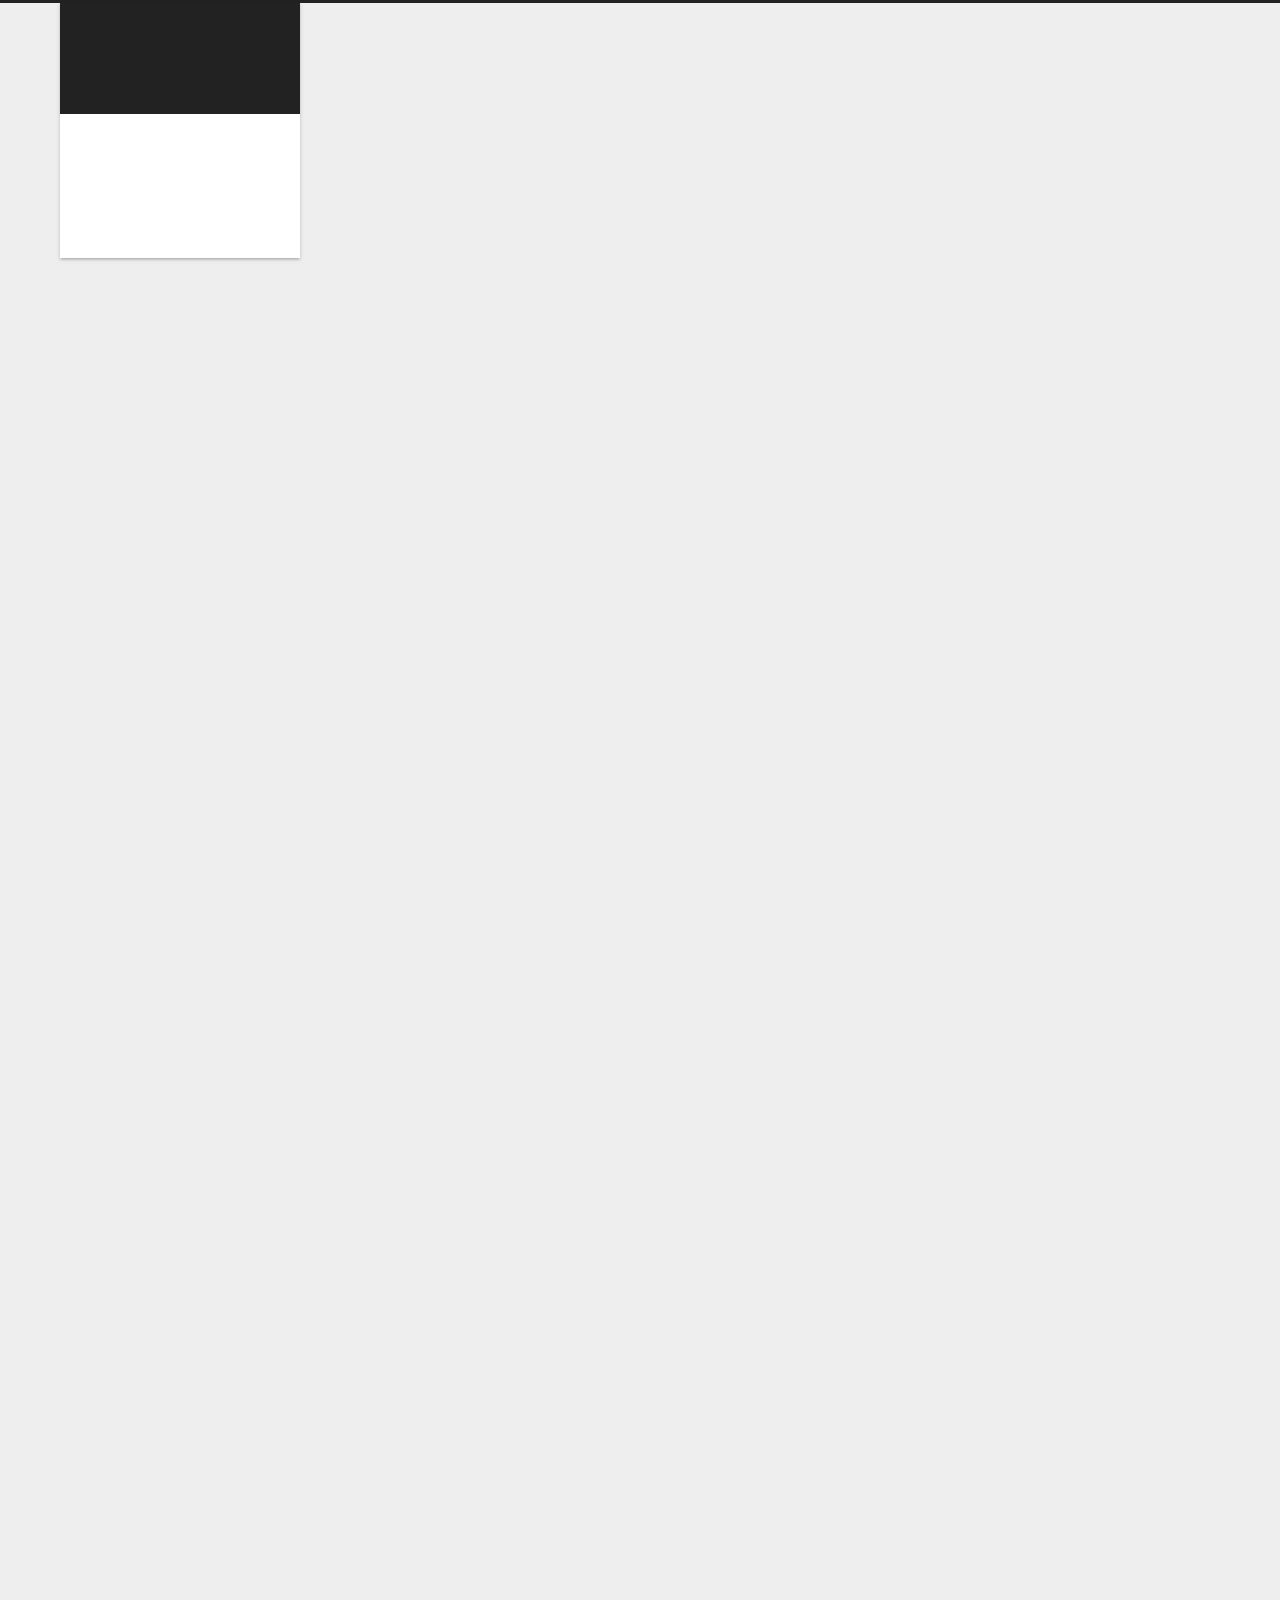
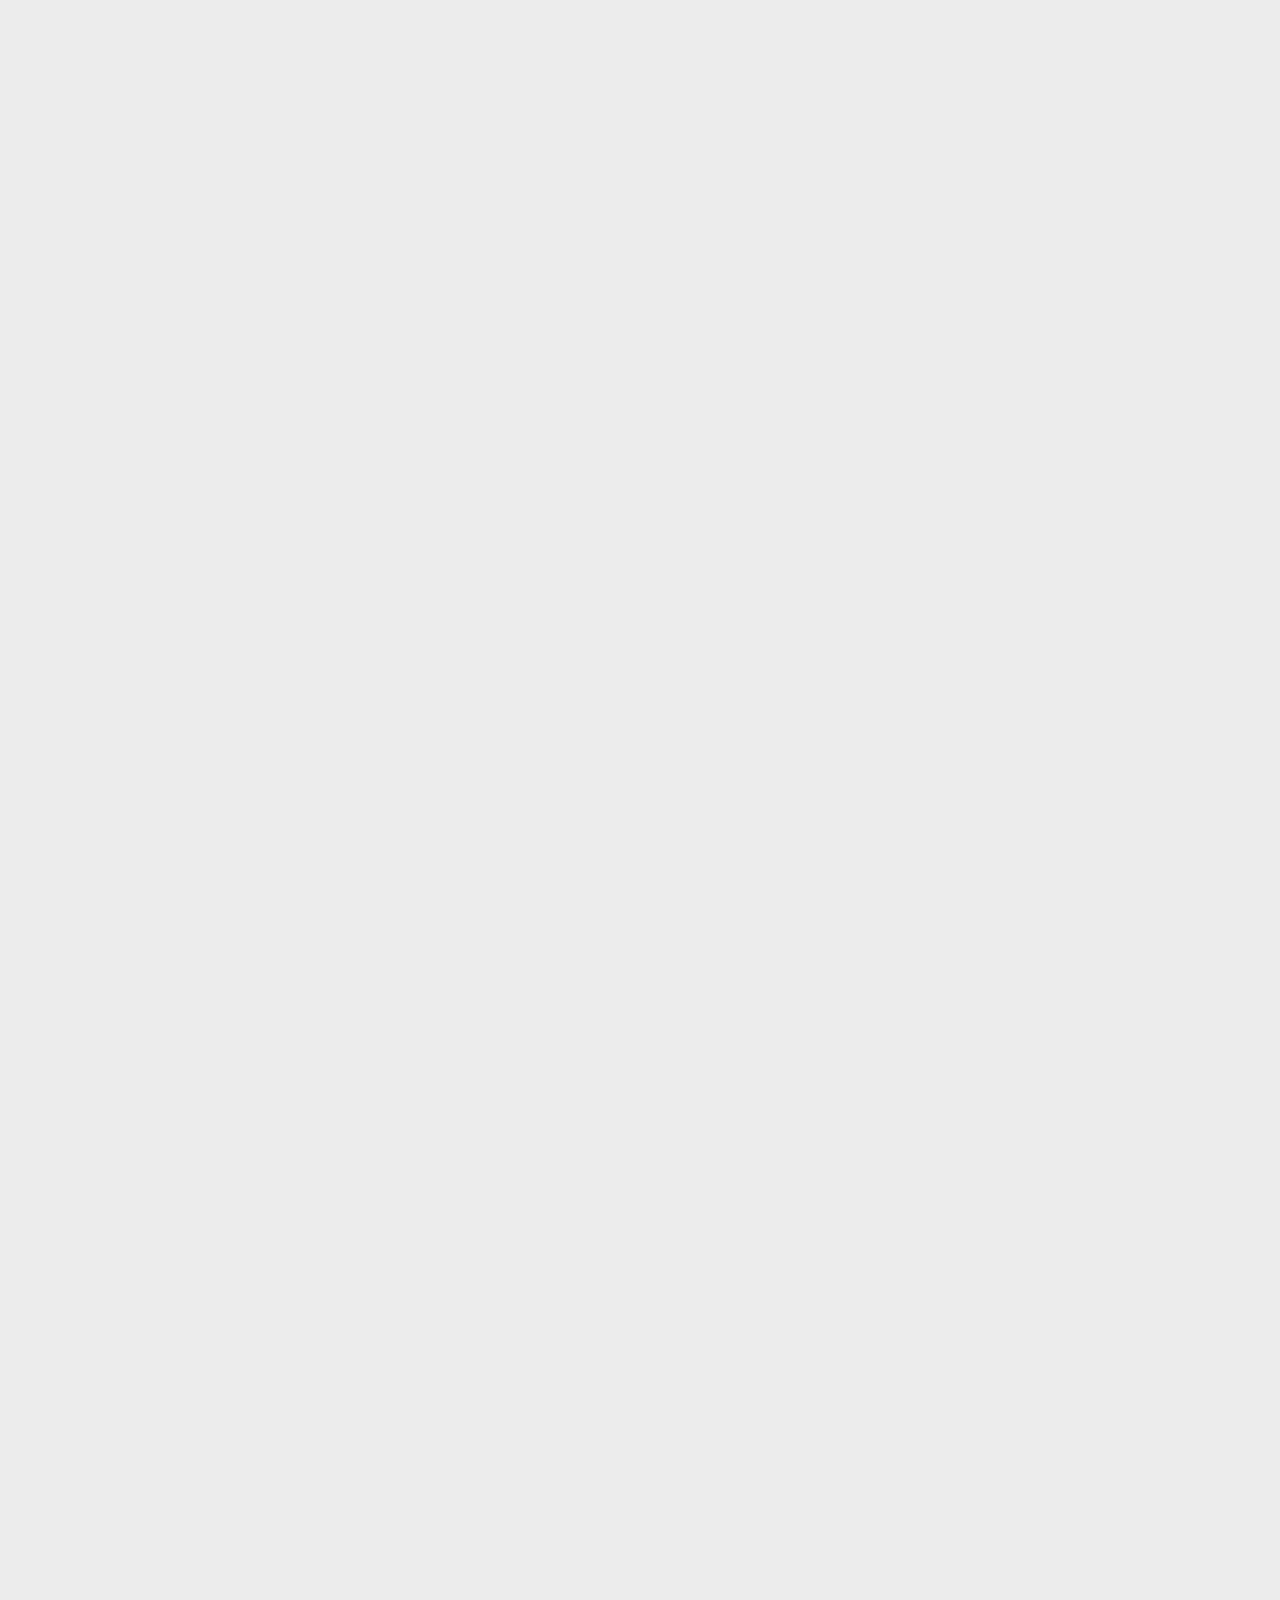
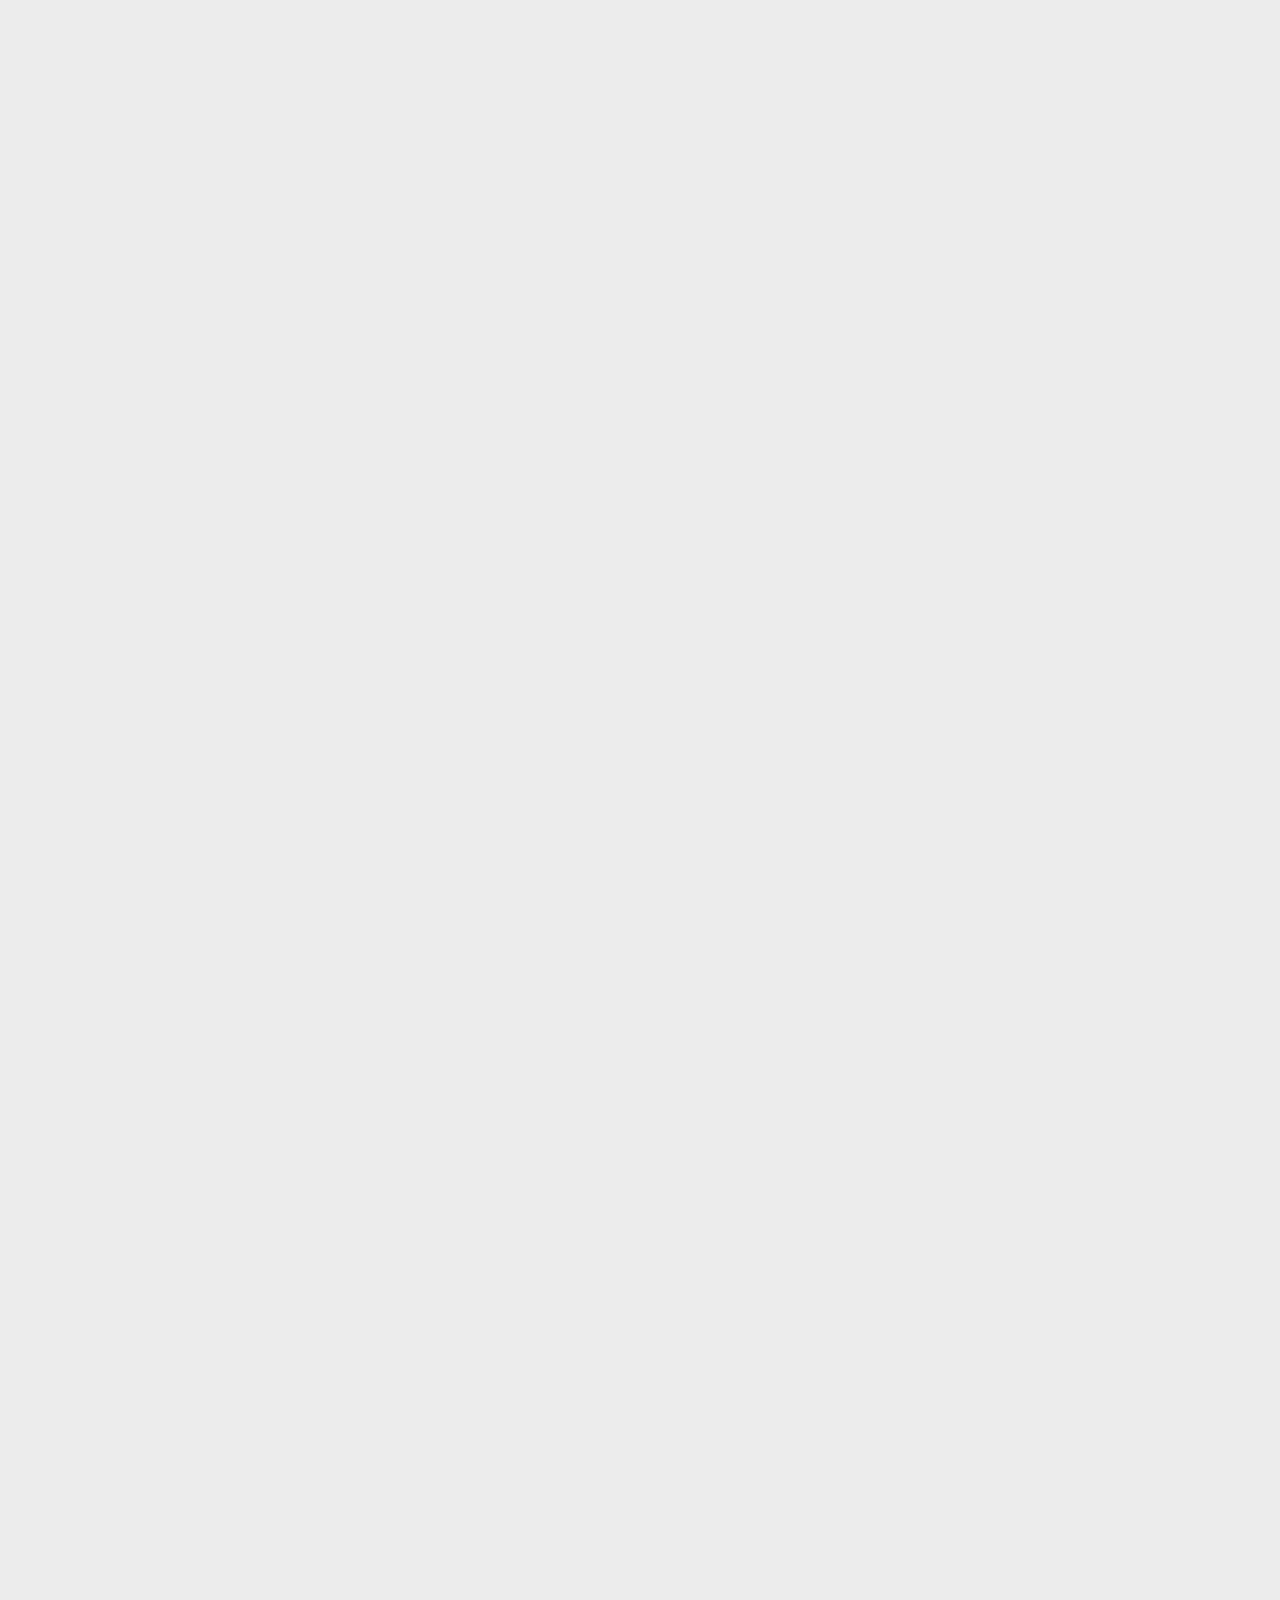
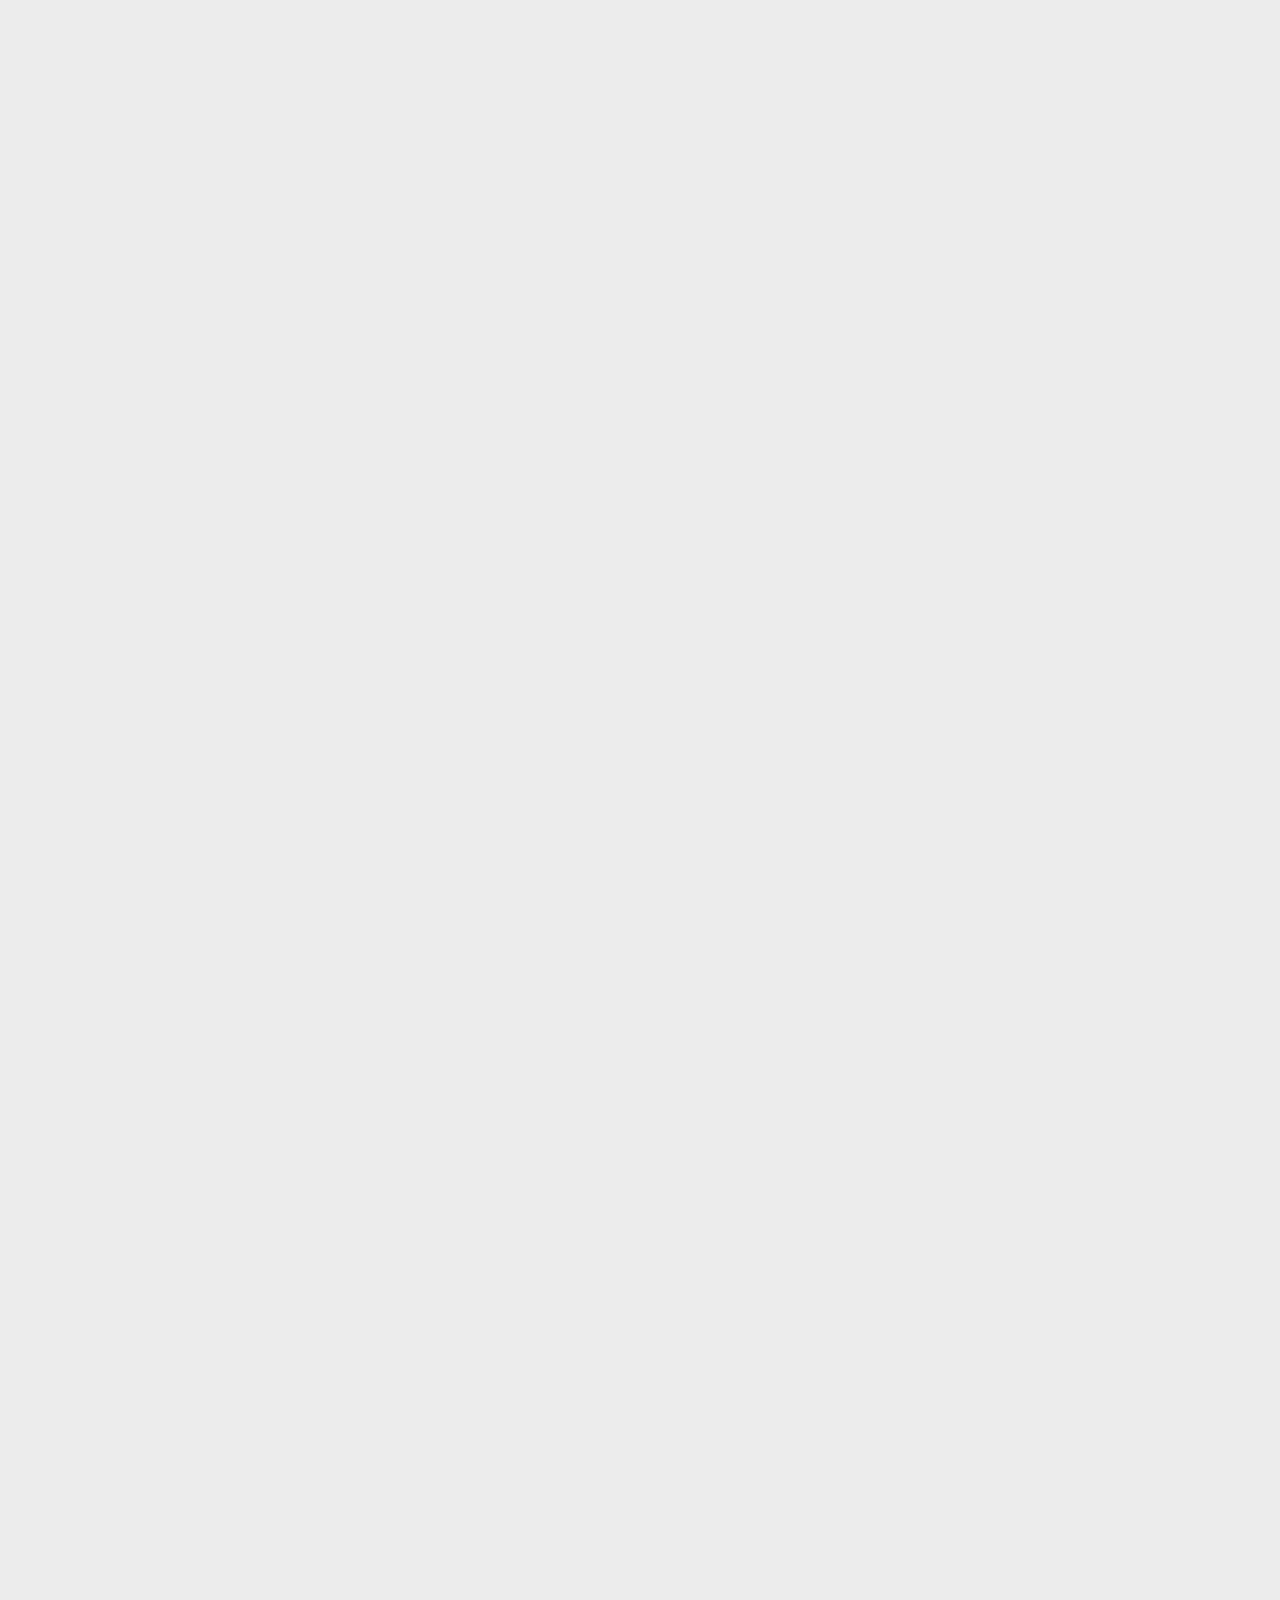
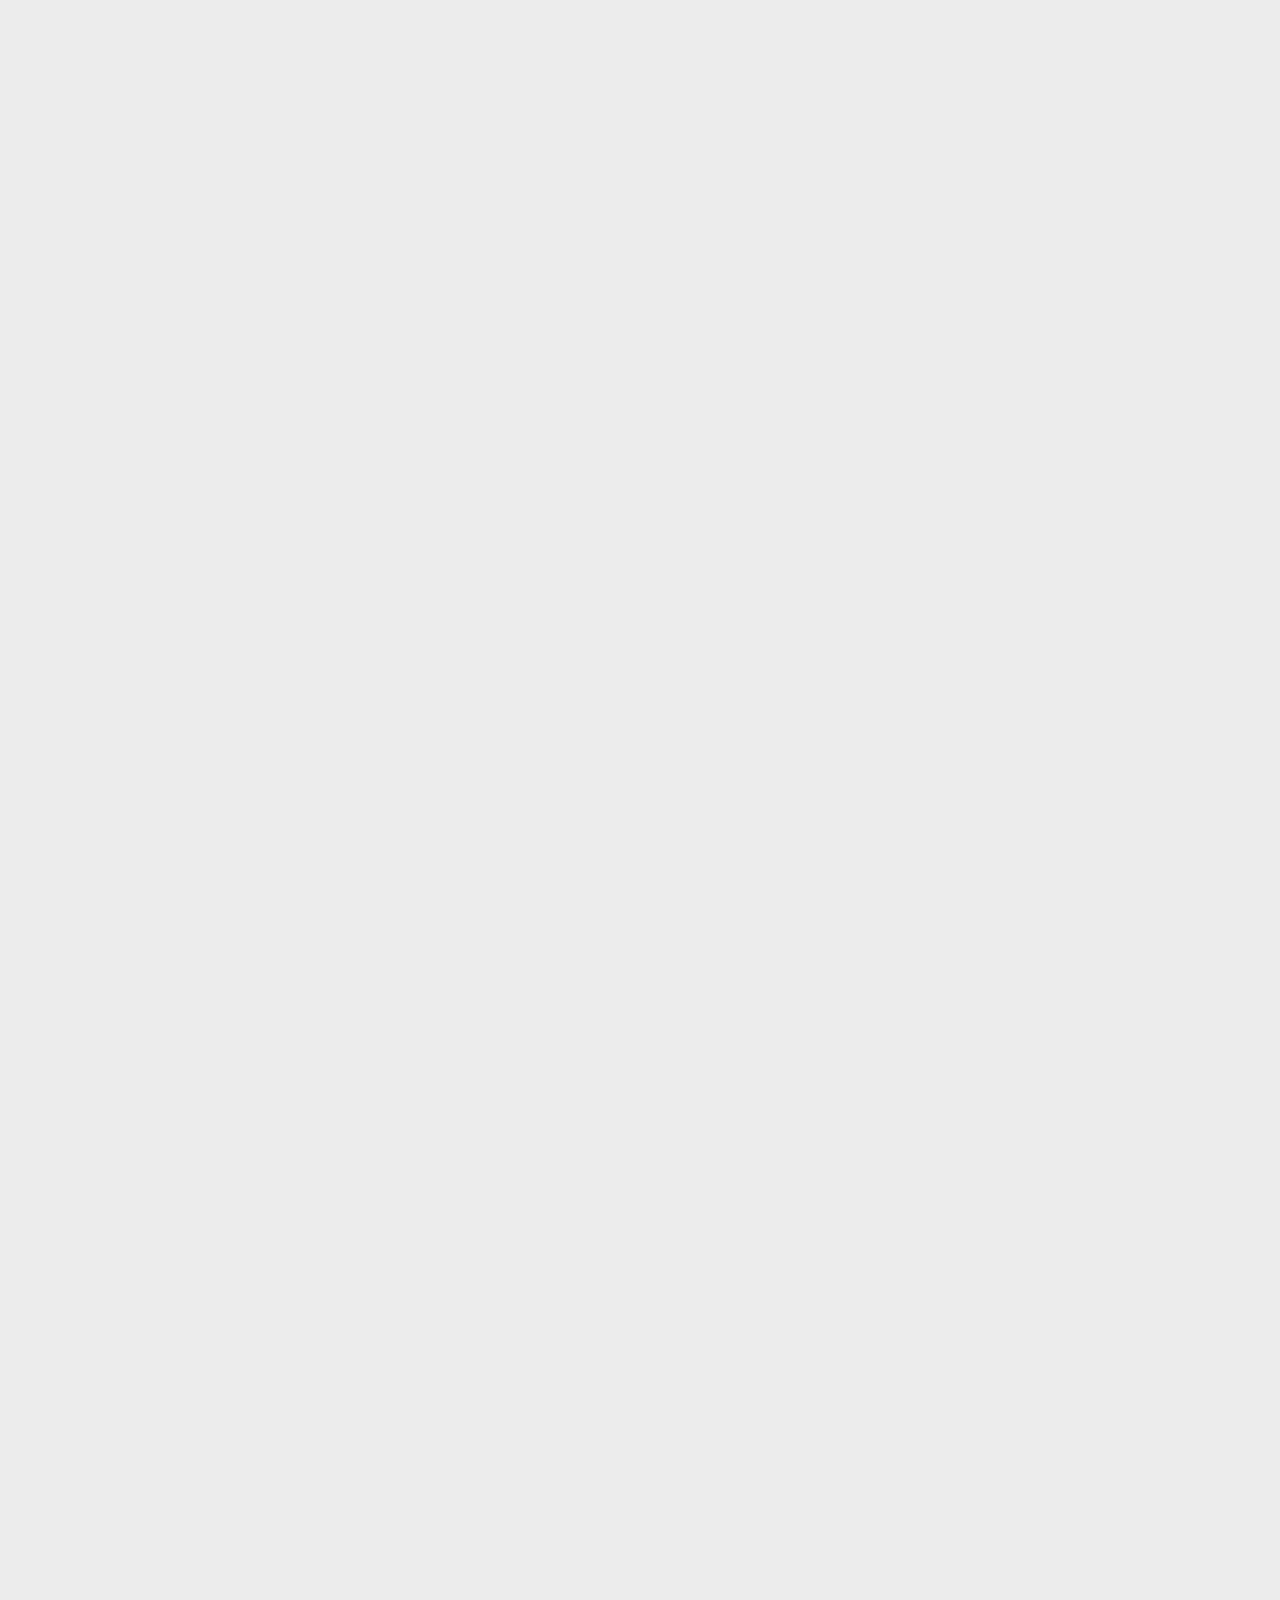
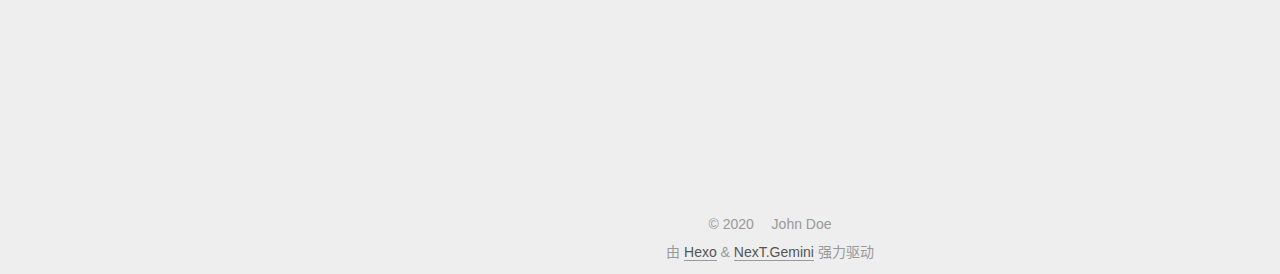
==== index.html @ 08098d3d "Site updated: 2020-08-11 19:39:02" ====
<!DOCTYPE html>
<html lang="zh-CN">
<head>
  <meta charset="UTF-8">
<meta name="viewport" content="width=device-width, initial-scale=1, maximum-scale=2">
<meta name="theme-color" content="#222">
<meta name="generator" content="Hexo 5.0.2">
  <link rel="apple-touch-icon" sizes="180x180" href="/images/apple-touch-icon-next.png">
  <link rel="icon" type="image/png" sizes="32x32" href="/images/favicon-32x32-next.png">
  <link rel="icon" type="image/png" sizes="16x16" href="/images/favicon-16x16-next.png">
  <link rel="mask-icon" href="/images/logo.svg" color="#222">

<link rel="stylesheet" href="/css/main.css">


<link rel="stylesheet" href="/lib/font-awesome/css/all.min.css">

<script id="hexo-configurations">
    var NexT = window.NexT || {};
    var CONFIG = {"hostname":"yoursite.com","root":"/","scheme":"Gemini","version":"7.8.0","exturl":false,"sidebar":{"position":"left","display":"post","padding":18,"offset":12,"onmobile":false},"copycode":{"enable":false,"show_result":false,"style":null},"back2top":{"enable":true,"sidebar":false,"scrollpercent":false},"bookmark":{"enable":false,"color":"#222","save":"auto"},"fancybox":false,"mediumzoom":false,"lazyload":false,"pangu":false,"comments":{"style":"tabs","active":null,"storage":true,"lazyload":false,"nav":null},"algolia":{"hits":{"per_page":10},"labels":{"input_placeholder":"Search for Posts","hits_empty":"We didn't find any results for the search: ${query}","hits_stats":"${hits} results found in ${time} ms"}},"localsearch":{"enable":false,"trigger":"auto","top_n_per_article":1,"unescape":false,"preload":false},"motion":{"enable":true,"async":false,"transition":{"post_block":"fadeIn","post_header":"slideDownIn","post_body":"slideDownIn","coll_header":"slideLeftIn","sidebar":"slideUpIn"}}};
  </script>

  <meta name="description" content="人法地，地法天，天法道，道法自然。">
<meta property="og:type" content="website">
<meta property="og:title" content="JoeyChen&#39;s Blog">
<meta property="og:url" content="http://yoursite.com/index.html">
<meta property="og:site_name" content="JoeyChen&#39;s Blog">
<meta property="og:description" content="人法地，地法天，天法道，道法自然。">
<meta property="og:locale" content="zh_CN">
<meta property="article:author" content="John Doe">
<meta name="twitter:card" content="summary">

<link rel="canonical" href="http://yoursite.com/">


<script id="page-configurations">
  // https://hexo.io/docs/variables.html
  CONFIG.page = {
    sidebar: "",
    isHome : true,
    isPost : false,
    lang   : 'zh-CN'
  };
</script>

  <title>JoeyChen's Blog</title>
  






  <noscript>
  <style>
  .use-motion .brand,
  .use-motion .menu-item,
  .sidebar-inner,
  .use-motion .post-block,
  .use-motion .pagination,
  .use-motion .comments,
  .use-motion .post-header,
  .use-motion .post-body,
  .use-motion .collection-header { opacity: initial; }

  .use-motion .site-title,
  .use-motion .site-subtitle {
    opacity: initial;
    top: initial;
  }

  .use-motion .logo-line-before i { left: initial; }
  .use-motion .logo-line-after i { right: initial; }
  </style>
</noscript>

</head>

<body itemscope itemtype="http://schema.org/WebPage">
  <div class="container use-motion">
    <div class="headband"></div>

    <header class="header" itemscope itemtype="http://schema.org/WPHeader">
      <div class="header-inner"><div class="site-brand-container">
  <div class="site-nav-toggle">
    <div class="toggle" aria-label="切换导航栏">
      <span class="toggle-line toggle-line-first"></span>
      <span class="toggle-line toggle-line-middle"></span>
      <span class="toggle-line toggle-line-last"></span>
    </div>
  </div>

  <div class="site-meta">

    <a href="/" class="brand" rel="start">
      <span class="logo-line-before"><i></i></span>
      <h1 class="site-title">JoeyChen's Blog</h1>
      <span class="logo-line-after"><i></i></span>
    </a>
      <p class="site-subtitle" itemprop="description">zhgtt666.github.io</p>
  </div>

  <div class="site-nav-right">
    <div class="toggle popup-trigger">
    </div>
  </div>
</div>




<nav class="site-nav">
  <ul id="menu" class="main-menu menu">
        <li class="menu-item menu-item-home">

    <a href="/" rel="section"><i class="fa fa-home fa-fw"></i>首页</a>

  </li>
        <li class="menu-item menu-item-tags">

    <a href="/tags/" rel="section"><i class="fa fa-tags fa-fw"></i>标签</a>

  </li>
        <li class="menu-item menu-item-archives">

    <a href="/archives/" rel="section"><i class="fa fa-archive fa-fw"></i>归档</a>

  </li>
  </ul>
</nav>




</div>
    </header>

    
  <div class="back-to-top">
    <i class="fa fa-arrow-up"></i>
    <span>0%</span>
  </div>


    <main class="main">
      <div class="main-inner">
        <div class="content-wrap">
          

          <div class="content index posts-expand">
            
      
  
  
  <article itemscope itemtype="http://schema.org/Article" class="post-block" lang="zh-CN">
    <link itemprop="mainEntityOfPage" href="http://yoursite.com/2020/08/11/%E6%A0%91%E8%8E%93%E6%B4%BE%E5%AE%89%E8%A3%85%E3%80%81%E5%90%AF%E5%8A%A8%E3%80%81%E9%85%8D%E7%BD%AE/">

    <span hidden itemprop="author" itemscope itemtype="http://schema.org/Person">
      <meta itemprop="image" content="/images/avatar.jpg">
      <meta itemprop="name" content="John Doe">
      <meta itemprop="description" content="人法地，地法天，天法道，道法自然。">
    </span>

    <span hidden itemprop="publisher" itemscope itemtype="http://schema.org/Organization">
      <meta itemprop="name" content="JoeyChen's Blog">
    </span>
      <header class="post-header">
        <h2 class="post-title" itemprop="name headline">
          
            <a href="/2020/08/11/%E6%A0%91%E8%8E%93%E6%B4%BE%E5%AE%89%E8%A3%85%E3%80%81%E5%90%AF%E5%8A%A8%E3%80%81%E9%85%8D%E7%BD%AE/" class="post-title-link" itemprop="url">树莓派安装、启动、配置</a>
        </h2>

        <div class="post-meta">
            <span class="post-meta-item">
              <span class="post-meta-item-icon">
                <i class="far fa-calendar"></i>
              </span>
              <span class="post-meta-item-text">发表于</span>
              

              <time title="创建时间：2020-08-11 11:02:00 / 修改时间：15:39:32" itemprop="dateCreated datePublished" datetime="2020-08-11T11:02:00+08:00">2020-08-11</time>
            </span>

          

        </div>
      </header>

    
    
    
    <div class="post-body" itemprop="articleBody">

      
          <h3 id="初次使用树莓派"><a href="#初次使用树莓派" class="headerlink" title="初次使用树莓派"></a>初次使用树莓派</h3><p>树莓派是一种基于微处理器的卡片计算机，也就是说相比单片机等基于微控制器等设备，树莓派的性能更强，能够运行完整的操作系统，实现一些单片机性能不足而不能实现的功能。  </p>
<h3 id="树莓的相关配件"><a href="#树莓的相关配件" class="headerlink" title="树莓的相关配件"></a>树莓的相关配件</h3><p>一台树莓派、一张大小8G以上的SD卡（提前写入树莓派系统）、电脑（通过ssh连接树莓派）</p>
<h3 id="步骤"><a href="#步骤" class="headerlink" title="步骤"></a>步骤</h3><h4 id="下载树莓派系统"><a href="#下载树莓派系统" class="headerlink" title="下载树莓派系统"></a>下载树莓派系统</h4><p>在树莓官网上下载最新的树莓派操作系统，这里以<strong>Raspbian</strong>(基于Debian的树莓派系统)为例。下载连接：<a target="_blank" rel="noopener" href="https://www.raspberrypi.org/downloads/raspberry-pi-os/">https://www.raspberrypi.org/downloads/raspberry-pi-os/</a>    </p>
<p><img src="https://i.loli.net/2020/08/11/cKaZi1j9hmQyBbr.png"><br>这里可以选择<a target="_blank" rel="noopener" href="https://downloads.raspberrypi.org/raspios_armhf_latest">Raspbian with desktop</a>版，这是带桌面界面的版本，也可以选择Raspbian Lite版,不带桌面系统，但体积小。</p>
<h4 id="使用USB-Image-Tool写入镜像到SD卡"><a href="#使用USB-Image-Tool写入镜像到SD卡" class="headerlink" title="使用USB Image Tool写入镜像到SD卡"></a>使用USB Image Tool写入镜像到SD卡</h4><p>下载地址：<a target="_blank" rel="noopener" href="https://en.softonic.com/download/usb-image-tool/windows/post-download">https://en.softonic.com/download/usb-image-tool/windows/post-download</a>  </p>
<p><img src="https://i.loli.net/2020/08/11/eXHQdmEBNf9U6Ms.png" alt="ef4c24ceaad7726b843d3053bf0f64781523b977.png"><br>注意SD卡的盘符，选择Restore，然后选择刚下载好的镜像压缩包。USB Image Tool可以识别压缩包，不用解压，直接写入即可。</p>
<h4 id="配置树莓派SSH和WiFi"><a href="#配置树莓派SSH和WiFi" class="headerlink" title="配置树莓派SSH和WiFi"></a>配置树莓派SSH和WiFi</h4><h5 id="配置SSH"><a href="#配置SSH" class="headerlink" title="配置SSH"></a>配置SSH</h5><p>因为要通过SSH连接，所以要提前设置好连接的WIFI，并打开SSH的功能。将刷好 Raspbian 系统的 SD 卡用电脑读取。在 SD卡根目录下，也就是树莓派的 /boot 目录下新建 <strong>wpa_supplicant.conf</strong> 文件，按照下面的参考格式填入内容并保存 <strong>wpa_supplicant.conf</strong> 文件。ssid为网络的ssid， psk为密码。  </p>
<pre><code>country=CN
ctrl_interface=DIR=/var/run/wpa_supplicant GROUP=netdev
update_config=1

network=&#123;
ssid=&quot;WiFi名称&quot;  
psk=&quot;WiFi密码&quot;
key_mgmt=WPA-PSK
&#125;</code></pre>
<h5 id="配置SSH-1"><a href="#配置SSH-1" class="headerlink" title="配置SSH"></a>配置SSH</h5><p>和 WiFi 配置相似，同样在 boot 分区新建一个文件，空白的即可，文件命名为 <strong>ssh</strong>。注意要小写且不要有任何扩展名。</p>
<h4 id="启动"><a href="#启动" class="headerlink" title="启动"></a>启动</h4><p>将树莓派供电，此时树莓派会自动设置SSH和WiFi，我们可以利用Advanced IP Scanner扫描局域网内树莓派的ip地址，或者通过登录本地路由器管理界面(192.168.0.1)查看树莓派的ip，通过SSH连接树莓派。</p>
<h3 id="总结"><a href="#总结" class="headerlink" title="总结"></a>总结</h3><p>整个过程还是遇到不少问题，有时候按照网上给的教程，有些步骤即使照着做，但还是没有成功，难免心态爆炸。最后还是查找解决的办法，多次尝试，解决了问题。</p>

      
    </div>

    
    
    
      <footer class="post-footer">
        <div class="post-eof"></div>
      </footer>
  </article>
  
  
  

      
  
  
  <article itemscope itemtype="http://schema.org/Article" class="post-block" lang="zh-CN">
    <link itemprop="mainEntityOfPage" href="http://yoursite.com/2020/07/24/Hexo%E5%8D%9A%E5%AE%A2NexT%E4%B8%BB%E9%A2%98%E6%B7%BB%E5%8A%A0%E6%9C%AC%E5%9C%B0%E6%90%9C%E7%B4%A2/">

    <span hidden itemprop="author" itemscope itemtype="http://schema.org/Person">
      <meta itemprop="image" content="/images/avatar.jpg">
      <meta itemprop="name" content="John Doe">
      <meta itemprop="description" content="人法地，地法天，天法道，道法自然。">
    </span>

    <span hidden itemprop="publisher" itemscope itemtype="http://schema.org/Organization">
      <meta itemprop="name" content="JoeyChen's Blog">
    </span>
      <header class="post-header">
        <h2 class="post-title" itemprop="name headline">
          
            <a href="/2020/07/24/Hexo%E5%8D%9A%E5%AE%A2NexT%E4%B8%BB%E9%A2%98%E6%B7%BB%E5%8A%A0%E6%9C%AC%E5%9C%B0%E6%90%9C%E7%B4%A2/" class="post-title-link" itemprop="url">Hexo博客NexT主题添加本地搜索</a>
        </h2>

        <div class="post-meta">
            <span class="post-meta-item">
              <span class="post-meta-item-icon">
                <i class="far fa-calendar"></i>
              </span>
              <span class="post-meta-item-text">发表于</span>
              

              <time title="创建时间：2020-07-24 10:31:00 / 修改时间：12:48:32" itemprop="dateCreated datePublished" datetime="2020-07-24T10:31:00+08:00">2020-07-24</time>
            </span>

          

        </div>
      </header>

    
    
    
    <div class="post-body" itemprop="articleBody">

      
          <h3 id="前言"><a href="#前言" class="headerlink" title="前言"></a>前言</h3><p>昨天刚把Hexo搭建得差不多，今天决定给Hexo博客增加本地搜索（Local Search）的功能。  </p>
<h3 id="步骤"><a href="#步骤" class="headerlink" title="步骤"></a>步骤</h3><ul>
<li><p>安装插件<code>hexo-generator-searchdb</code>,命令行输入：</p>
<figure class="highlight plain"><table><tr><td class="gutter"><pre><span class="line">1</span><br></pre></td><td class="code"><pre><span class="line">npm install hexo-generator-searchdb --save</span><br></pre></td></tr></table></figure>
</li>
<li><p>编辑<code>站点配置文件</code>，新增以下内容到任意位置，如下：</p>
<figure class="highlight plain"><table><tr><td class="gutter"><pre><span class="line">1</span><br><span class="line">2</span><br><span class="line">3</span><br><span class="line">4</span><br><span class="line">5</span><br></pre></td><td class="code"><pre><span class="line">search:</span><br><span class="line">    path: search.xml</span><br><span class="line">    field: post</span><br><span class="line">    format: html</span><br><span class="line">    limit: 10000</span><br></pre></td></tr></table></figure></li>
<li><p>编辑<code>主题配置文件</code>，启用本地搜索功能，如下：</p>
<figure class="highlight plain"><table><tr><td class="gutter"><pre><span class="line">1</span><br><span class="line">2</span><br><span class="line">3</span><br></pre></td><td class="code"><pre><span class="line"># Local search</span><br><span class="line">local_search:</span><br><span class="line">    enable: true</span><br></pre></td></tr></table></figure>

</li>
</ul>
<p>打开博客主页，在导航栏就可以看到本地搜索功能了，赶快去试一试吧</p>

      
    </div>

    
    
    
      <footer class="post-footer">
        <div class="post-eof"></div>
      </footer>
  </article>
  
  
  

      
  
  
  <article itemscope itemtype="http://schema.org/Article" class="post-block" lang="zh-CN">
    <link itemprop="mainEntityOfPage" href="http://yoursite.com/2020/07/23/Nodejs%E5%AE%89%E8%A3%85%E6%95%99%E7%A8%8B/">

    <span hidden itemprop="author" itemscope itemtype="http://schema.org/Person">
      <meta itemprop="image" content="/images/avatar.jpg">
      <meta itemprop="name" content="John Doe">
      <meta itemprop="description" content="人法地，地法天，天法道，道法自然。">
    </span>

    <span hidden itemprop="publisher" itemscope itemtype="http://schema.org/Organization">
      <meta itemprop="name" content="JoeyChen's Blog">
    </span>
      <header class="post-header">
        <h2 class="post-title" itemprop="name headline">
          
            <a href="/2020/07/23/Nodejs%E5%AE%89%E8%A3%85%E6%95%99%E7%A8%8B/" class="post-title-link" itemprop="url">用Hexo开发个人博客</a>
        </h2>

        <div class="post-meta">
            <span class="post-meta-item">
              <span class="post-meta-item-icon">
                <i class="far fa-calendar"></i>
              </span>
              <span class="post-meta-item-text">发表于</span>
              

              <time title="创建时间：2020-07-23 15:06:00 / 修改时间：22:38:34" itemprop="dateCreated datePublished" datetime="2020-07-23T15:06:00+08:00">2020-07-23</time>
            </span>

          

        </div>
      </header>

    
    
    
    <div class="post-body" itemprop="articleBody">

      
          <h2 id="一、前言"><a href="#一、前言" class="headerlink" title="一、前言"></a>一、前言</h2><h3 id="Hexo简介"><a href="#Hexo简介" class="headerlink" title="Hexo简介"></a>Hexo简介</h3><ul>
<li>Hexo是一款基于Node.js的静态博客框架。这里的静态指的是对数据的处理方式，通过数据库来动态的查询、调用、展示的叫“动态”，直接生成纯.html网页文件来供浏览的叫“静态”。应用Hexo生成静态的博客页面，再将其托管到Github平台上，这是一种比较方便搭建个人博客的方法。  </li>
</ul>
<h3 id="Node-js简介"><a href="#Node-js简介" class="headerlink" title="Node.js简介"></a>Node.js简介</h3><ul>
<li>Node.js 就是运行在服务端的 JavaScript。Node.js 是一个基于Chrome JavaScript 运行时建立的一个平台。  </li>
<li>Hexo的安装就需要用到Node.js的npm的包管理工具，通过npm安装Hexo和其主题等。</li>
</ul>
<h3 id="Git简介"><a href="#Git简介" class="headerlink" title="Git简介"></a>Git简介</h3><ul>
<li>Git是目前世界上最先进的分布式版本控制系统，可以有效、高速的处理从很小到非常大的项目版本管理。  </li>
<li>通过Git来管理博客的文章，将Hexo博客上传到github上，建立个人博客网站。  </li>
</ul>
<h2 id="二、Hexo搭建步骤"><a href="#二、Hexo搭建步骤" class="headerlink" title="二、Hexo搭建步骤"></a>二、Hexo搭建步骤</h2><p><strong>开发环境为64位 Windows10</strong></p>
<h3 id="安装Git"><a href="#安装Git" class="headerlink" title="安装Git"></a>安装Git</h3><ul>
<li>Git的官方下载地址：<a target="_blank" rel="noopener" href="https://git-scm.com/downloads">https://git-scm.com/downloads</a>  </li>
<li>官方下载速度感人，从淘宝镜像站下载较快：<a target="_blank" rel="noopener" href="https://npm.taobao.org/mirrors/git-for-windows/">https://npm.taobao.org/mirrors/git-for-windows</a><br>直接拉到底，最下面是最新版。安装过程全程默认即可，安装路径可改为其他位置。</li>
</ul>
<h3 id="安装Node-js"><a href="#安装Node-js" class="headerlink" title="安装Node.js"></a>安装Node.js</h3><p>Node.js的官方下载地址：<a target="_blank" rel="noopener" href="https://nodejs.org/en/download/">https://nodejs.org/en/download/</a><br>安装过程全程默认即可，根据需要改变安装路径。在命令控制台CMD输入以下命令，如果显示版本则安装成功。  </p>
<figure class="highlight plain"><table><tr><td class="gutter"><pre><span class="line">1</span><br><span class="line">2</span><br></pre></td><td class="code"><pre><span class="line">node -v</span><br><span class="line">npm -v</span><br></pre></td></tr></table></figure>

<h3 id="安装Hexo"><a href="#安装Hexo" class="headerlink" title="安装Hexo"></a>安装Hexo</h3><p>Git和Node.js安装完成后，就可以安装Hexo,在命令台输入以下命令，回车，稍等片刻。<br><code>npm install -g hexo-cli</code><br>输入<br><code>hexo -v</code><br>确认是否安装成功 </p>
<h4 id="初始化Hexo"><a href="#初始化Hexo" class="headerlink" title="初始化Hexo"></a>初始化Hexo</h4><figure class="highlight plain"><table><tr><td class="gutter"><pre><span class="line">1</span><br><span class="line">2</span><br></pre></td><td class="code"><pre><span class="line">hexo init myblog</span><br><span class="line">cd myblog</span><br></pre></td></tr></table></figure>


<p>● 新建完成后，指定文件夹目录下有：<br>● node_modules: 依赖包<br>● public：存放生成的页面<br>● scaffolds：生成文章的一些模板<br>● source：用来存放你的文章<br>● <strong>themes：主题</strong><br>● ** _config.yml: 博客的配置文件**<br>在命令行输入  </p>
<figure class="highlight plain"><table><tr><td class="gutter"><pre><span class="line">1</span><br><span class="line">2</span><br><span class="line">3</span><br></pre></td><td class="code"><pre><span class="line">hexo clean</span><br><span class="line">hexo g</span><br><span class="line">hexo s</span><br></pre></td></tr></table></figure>
<p>浏览器地址栏输入 <code>localhost:4000</code>，可以本地浏览你的博客，命令行<code>Ctrl+c</code>退出。</p>
<h3 id="Github创建个人仓库"><a href="#Github创建个人仓库" class="headerlink" title="Github创建个人仓库"></a>Github创建个人仓库</h3><p>如果还没有GitHub账号，现在马上去注册吧。</p>
<ul>
<li>注册完登录后，在GitHub.com中看到一个<strong>New repository</strong>，点它新建仓库。</li>
<li>新仓库的命名格式为**’xxxx.github.io’<strong>，这里的xxxx是你的github用户名，注意不要输错哦。点击</strong>create repository**。</li>
<li>生成SSH添加到GitHub，输入以下命令：<figure class="highlight plain"><table><tr><td class="gutter"><pre><span class="line">1</span><br><span class="line">2</span><br></pre></td><td class="code"><pre><span class="line">git config --global user.name &quot;yourname&quot;</span><br><span class="line">git config --global user.email &quot;youremail&quot;</span><br></pre></td></tr></table></figure>
这里的yourname输入你的GitHub用户名，youremail输入你GitHub的邮箱。这样GitHub才能知道你是不是对应它的账户。<br>可以用以下两条，检查一下你有没有输对<figure class="highlight plain"><table><tr><td class="gutter"><pre><span class="line">1</span><br><span class="line">2</span><br></pre></td><td class="code"><pre><span class="line">git config user.name</span><br><span class="line">git config user.email</span><br></pre></td></tr></table></figure>
然后创建SSH,一路回车<br><code>ssh-keygen -t rsa -C &quot;youremail&quot;</code>  </li>
<li>这个时候它会告诉你已经生成了.ssh的文件夹。在你的电脑中找到这个文件夹。ssh，简单来讲，就是一个秘钥，其中，id_rsa是你这台电脑的私人秘钥，不能给别人看的，id_rsa.pub是公共秘钥，可以随便给别人看。把这个公钥放在GitHub上，这样当你链接GitHub自己的账户时，它就会根据公钥匹配你的私钥，当能够相互匹配时，才能够顺利的通过git上传你的文件到GitHub上。  </li>
<li>而后在GitHub的setting中，找到SSH keys的设置选项，点击<strong>New SSH key</strong>把你的id_rsa.pub里面的信息复制进去。  </li>
</ul>
<h3 id="将hexo部署到GitHub"><a href="#将hexo部署到GitHub" class="headerlink" title="将hexo部署到GitHub"></a>将hexo部署到GitHub</h3><p>将hexo生成的文章部署到GitHub上，打开站点配置文件 _config.yml，翻到最后，<strong>xxxx</strong>就是你的GitHub账户  </p>
<figure class="highlight plain"><table><tr><td class="gutter"><pre><span class="line">1</span><br><span class="line">2</span><br><span class="line">3</span><br><span class="line">4</span><br></pre></td><td class="code"><pre><span class="line">deploy:</span><br><span class="line"> type: git</span><br><span class="line"> repo: https:&#x2F;&#x2F;github.com&#x2F;xxxx&#x2F;xxxx.github.io.git</span><br><span class="line"> branch: master</span><br></pre></td></tr></table></figure>
<p>需要先安装deploy-git ，也就是部署的命令,这样你才能用命令部署到GitHub。<br><code>npm install hexo-deployer-git --save</code><br>安装成功后输入    </p>
<figure class="highlight plain"><table><tr><td class="gutter"><pre><span class="line">1</span><br><span class="line">2</span><br><span class="line">3</span><br></pre></td><td class="code"><pre><span class="line">hexo clean</span><br><span class="line">hexo generate</span><br><span class="line">hexo deploy</span><br></pre></td></tr></table></figure>
<p>其中 <code>hexo clean</code>清除了你之前生成的东西，也可以不加。<br><code>hexo generate</code> 顾名思义，生成静态文章，可以用 <code>hexo g</code>缩写<br><code>hexo deploy</code> 部署文章，可以用<code>hexo d</code>缩写<br>注意deploy时可能要你输入<strong>username</strong>和<strong>password</strong>。<br>刚部署时网页需要解析，稍等片刻，在<code>http://xxxx.github.io</code> 这个网站看到你的博客,xxxx为用户名字</p>

      
    </div>

    
    
    
      <footer class="post-footer">
        <div class="post-eof"></div>
      </footer>
  </article>
  
  
  

      
  
  
  <article itemscope itemtype="http://schema.org/Article" class="post-block" lang="zh-CN">
    <link itemprop="mainEntityOfPage" href="http://yoursite.com/2020/07/22/hello-world/">

    <span hidden itemprop="author" itemscope itemtype="http://schema.org/Person">
      <meta itemprop="image" content="/images/avatar.jpg">
      <meta itemprop="name" content="John Doe">
      <meta itemprop="description" content="人法地，地法天，天法道，道法自然。">
    </span>

    <span hidden itemprop="publisher" itemscope itemtype="http://schema.org/Organization">
      <meta itemprop="name" content="JoeyChen's Blog">
    </span>
      <header class="post-header">
        <h2 class="post-title" itemprop="name headline">
          
            <a href="/2020/07/22/hello-world/" class="post-title-link" itemprop="url">Hello World</a>
        </h2>

        <div class="post-meta">
            <span class="post-meta-item">
              <span class="post-meta-item-icon">
                <i class="far fa-calendar"></i>
              </span>
              <span class="post-meta-item-text">发表于</span>

              <time title="创建时间：2020-07-22 16:28:00" itemprop="dateCreated datePublished" datetime="2020-07-22T16:28:00+08:00">2020-07-22</time>
            </span>
              <span class="post-meta-item">
                <span class="post-meta-item-icon">
                  <i class="far fa-calendar-check"></i>
                </span>
                <span class="post-meta-item-text">更新于</span>
                <time title="修改时间：2020-07-24 11:14:02" itemprop="dateModified" datetime="2020-07-24T11:14:02+08:00">2020-07-24</time>
              </span>

          

        </div>
      </header>

    
    
    
    <div class="post-body" itemprop="articleBody">

      
          <p>Welcome to <a target="_blank" rel="noopener" href="https://hexo.io/">Hexo</a>! This is your very first post. Check <a target="_blank" rel="noopener" href="https://hexo.io/docs/">documentation</a> for more info. If you get any problems when using Hexo, you can find the answer in <a target="_blank" rel="noopener" href="https://hexo.io/docs/troubleshooting.html">troubleshooting</a> or you can ask me on <a target="_blank" rel="noopener" href="https://github.com/hexojs/hexo/issues">GitHub</a>.</p>
<h2 id="Quick-Start"><a href="#Quick-Start" class="headerlink" title="Quick Start"></a>Quick Start</h2><h3 id="Create-a-new-post"><a href="#Create-a-new-post" class="headerlink" title="Create a new post"></a>Create a new post</h3><figure class="highlight bash"><table><tr><td class="gutter"><pre><span class="line">1</span><br></pre></td><td class="code"><pre><span class="line">$ hexo new <span class="string">&quot;My New Post&quot;</span></span><br></pre></td></tr></table></figure>

<p>More info: <a target="_blank" rel="noopener" href="https://hexo.io/docs/writing.html">Writing</a></p>
<h3 id="Run-server"><a href="#Run-server" class="headerlink" title="Run server"></a>Run server</h3><figure class="highlight bash"><table><tr><td class="gutter"><pre><span class="line">1</span><br></pre></td><td class="code"><pre><span class="line">$ hexo server</span><br></pre></td></tr></table></figure>

<p>More info: <a target="_blank" rel="noopener" href="https://hexo.io/docs/server.html">Server</a></p>
<h3 id="Generate-static-files"><a href="#Generate-static-files" class="headerlink" title="Generate static files"></a>Generate static files</h3><figure class="highlight bash"><table><tr><td class="gutter"><pre><span class="line">1</span><br></pre></td><td class="code"><pre><span class="line">$ hexo generate</span><br></pre></td></tr></table></figure>

<p>More info: <a target="_blank" rel="noopener" href="https://hexo.io/docs/generating.html">Generating</a></p>
<h3 id="Deploy-to-remote-sites"><a href="#Deploy-to-remote-sites" class="headerlink" title="Deploy to remote sites"></a>Deploy to remote sites</h3><figure class="highlight bash"><table><tr><td class="gutter"><pre><span class="line">1</span><br></pre></td><td class="code"><pre><span class="line">$ hexo deploy</span><br></pre></td></tr></table></figure>

<p>More info: <a target="_blank" rel="noopener" href="https://hexo.io/docs/one-command-deployment.html">Deployment</a></p>

      
    </div>

    
    
    
      <footer class="post-footer">
        <div class="post-eof"></div>
      </footer>
  </article>
  
  
  


  



          </div>
          

<script>
  window.addEventListener('tabs:register', () => {
    let { activeClass } = CONFIG.comments;
    if (CONFIG.comments.storage) {
      activeClass = localStorage.getItem('comments_active') || activeClass;
    }
    if (activeClass) {
      let activeTab = document.querySelector(`a[href="#comment-${activeClass}"]`);
      if (activeTab) {
        activeTab.click();
      }
    }
  });
  if (CONFIG.comments.storage) {
    window.addEventListener('tabs:click', event => {
      if (!event.target.matches('.tabs-comment .tab-content .tab-pane')) return;
      let commentClass = event.target.classList[1];
      localStorage.setItem('comments_active', commentClass);
    });
  }
</script>

        </div>
          
  
  <div class="toggle sidebar-toggle">
    <span class="toggle-line toggle-line-first"></span>
    <span class="toggle-line toggle-line-middle"></span>
    <span class="toggle-line toggle-line-last"></span>
  </div>

  <aside class="sidebar">
    <div class="sidebar-inner">

      <ul class="sidebar-nav motion-element">
        <li class="sidebar-nav-toc">
          文章目录
        </li>
        <li class="sidebar-nav-overview">
          站点概览
        </li>
      </ul>

      <!--noindex-->
      <div class="post-toc-wrap sidebar-panel">
      </div>
      <!--/noindex-->

      <div class="site-overview-wrap sidebar-panel">
        <div class="site-author motion-element" itemprop="author" itemscope itemtype="http://schema.org/Person">
    <img class="site-author-image" itemprop="image" alt="John Doe"
      src="/images/avatar.jpg">
  <p class="site-author-name" itemprop="name">John Doe</p>
  <div class="site-description" itemprop="description">人法地，地法天，天法道，道法自然。</div>
</div>
<div class="site-state-wrap motion-element">
  <nav class="site-state">
      <div class="site-state-item site-state-posts">
          <a href="/archives/">
        
          <span class="site-state-item-count">4</span>
          <span class="site-state-item-name">日志</span>
        </a>
      </div>
      <div class="site-state-item site-state-tags">
            <a href="/tags/">
          
        <span class="site-state-item-count">3</span>
        <span class="site-state-item-name">标签</span></a>
      </div>
  </nav>
</div>



      </div>

    </div>
  </aside>
  <div id="sidebar-dimmer"></div>


      </div>
    </main>

    <footer class="footer">
      <div class="footer-inner">
        

        

<div class="copyright">
  
  &copy; 
  <span itemprop="copyrightYear">2020</span>
  <span class="with-love">
    <i class="fa fa-heart"></i>
  </span>
  <span class="author" itemprop="copyrightHolder">John Doe</span>
</div>
  <div class="powered-by">由 <a href="https://hexo.io/" class="theme-link" rel="noopener" target="_blank">Hexo</a> & <a href="https://theme-next.org/" class="theme-link" rel="noopener" target="_blank">NexT.Gemini</a> 强力驱动
  </div>

        








      </div>
    </footer>
  </div>

  
  <script src="/lib/anime.min.js"></script>
  <script src="/lib/velocity/velocity.min.js"></script>
  <script src="/lib/velocity/velocity.ui.min.js"></script>

<script src="/js/utils.js"></script>

<script src="/js/motion.js"></script>


<script src="/js/schemes/pisces.js"></script>


<script src="/js/next-boot.js"></script>




  















  

  


</body>
</html>
---- css/main.css ----
:root {
  --body-bg-color: #eee;
  --content-bg-color: #fff;
  --card-bg-color: #f5f5f5;
  --text-color: #555;
  --blockquote-color: #666;
  --link-color: #555;
  --link-hover-color: #222;
  --brand-color: #fff;
  --brand-hover-color: #fff;
  --table-row-odd-bg-color: #f9f9f9;
  --table-row-hover-bg-color: #f5f5f5;
  --menu-item-bg-color: #f5f5f5;
  --btn-default-bg: #fff;
  --btn-default-color: #555;
  --btn-default-border-color: #555;
  --btn-default-hover-bg: #222;
  --btn-default-hover-color: #fff;
  --btn-default-hover-border-color: #222;
}
html {
  line-height: 1.15; /* 1 */
  -webkit-text-size-adjust: 100%; /* 2 */
}
body {
  margin: 0;
}
main {
  display: block;
}
h1 {
  font-size: 2em;
  margin: 0.67em 0;
}
hr {
  box-sizing: content-box; /* 1 */
  height: 0; /* 1 */
  overflow: visible; /* 2 */
}
pre {
  font-family: monospace, monospace; /* 1 */
  font-size: 1em; /* 2 */
}
a {
  background: transparent;
}
abbr[title] {
  border-bottom: none; /* 1 */
  text-decoration: underline; /* 2 */
  text-decoration: underline dotted; /* 2 */
}
b,
strong {
  font-weight: bolder;
}
code,
kbd,
samp {
  font-family: monospace, monospace; /* 1 */
  font-size: 1em; /* 2 */
}
small {
  font-size: 80%;
}
sub,
sup {
  font-size: 75%;
  line-height: 0;
  position: relative;
  vertical-align: baseline;
}
sub {
  bottom: -0.25em;
}
sup {
  top: -0.5em;
}
img {
  border-style: none;
}
button,
input,
optgroup,
select,
textarea {
  font-family: inherit; /* 1 */
  font-size: 100%; /* 1 */
  line-height: 1.15; /* 1 */
  margin: 0; /* 2 */
}
button,
input {
/* 1 */
  overflow: visible;
}
button,
select {
/* 1 */
  text-transform: none;
}
button,
[type='button'],
[type='reset'],
[type='submit'] {
  -webkit-appearance: button;
}
button::-moz-focus-inner,
[type='button']::-moz-focus-inner,
[type='reset']::-moz-focus-inner,
[type='submit']::-moz-focus-inner {
  border-style: none;
  padding: 0;
}
button:-moz-focusring,
[type='button']:-moz-focusring,
[type='reset']:-moz-focusring,
[type='submit']:-moz-focusring {
  outline: 1px dotted ButtonText;
}
fieldset {
  padding: 0.35em 0.75em 0.625em;
}
legend {
  box-sizing: border-box; /* 1 */
  color: inherit; /* 2 */
  display: table; /* 1 */
  max-width: 100%; /* 1 */
  padding: 0; /* 3 */
  white-space: normal; /* 1 */
}
progress {
  vertical-align: baseline;
}
textarea {
  overflow: auto;
}
[type='checkbox'],
[type='radio'] {
  box-sizing: border-box; /* 1 */
  padding: 0; /* 2 */
}
[type='number']::-webkit-inner-spin-button,
[type='number']::-webkit-outer-spin-button {
  height: auto;
}
[type='search'] {
  outline-offset: -2px; /* 2 */
  -webkit-appearance: textfield; /* 1 */
}
[type='search']::-webkit-search-decoration {
  -webkit-appearance: none;
}
::-webkit-file-upload-button {
  font: inherit; /* 2 */
  -webkit-appearance: button; /* 1 */
}
details {
  display: block;
}
summary {
  display: list-item;
}
template {
  display: none;
}
[hidden] {
  display: none;
}
::selection {
  background: #262a30;
  color: #eee;
}
html,
body {
  height: 100%;
}
body {
  background: var(--body-bg-color);
  color: var(--text-color);
  font-family: 'Lato', "PingFang SC", "Microsoft YaHei", sans-serif;
  font-size: 1em;
  line-height: 2;
}
@media (max-width: 991px) {
  body {
    padding-left: 0 !important;
    padding-right: 0 !important;
  }
}
h1,
h2,
h3,
h4,
h5,
h6 {
  font-family: 'Lato', "PingFang SC", "Microsoft YaHei", sans-serif;
  font-weight: bold;
  line-height: 1.5;
  margin: 20px 0 15px;
}
h1 {
  font-size: 1.5em;
}
h2 {
  font-size: 1.375em;
}
h3 {
  font-size: 1.25em;
}
h4 {
  font-size: 1.125em;
}
h5 {
  font-size: 1em;
}
h6 {
  font-size: 0.875em;
}
p {
  margin: 0 0 20px 0;
}
a,
span.exturl {
  border-bottom: 1px solid #999;
  color: var(--link-color);
  outline: 0;
  text-decoration: none;
  overflow-wrap: break-word;
  word-wrap: break-word;
  cursor: pointer;
}
a:hover,
span.exturl:hover {
  border-bottom-color: var(--link-hover-color);
  color: var(--link-hover-color);
}
iframe,
img,
video {
  display: block;
  margin-left: auto;
  margin-right: auto;
  max-width: 100%;
}
hr {
  background-image: repeating-linear-gradient(-45deg, #ddd, #ddd 4px, transparent 4px, transparent 8px);
  border: 0;
  height: 3px;
  margin: 40px 0;
}
blockquote {
  border-left: 4px solid #ddd;
  color: var(--blockquote-color);
  margin: 0;
  padding: 0 15px;
}
blockquote cite::before {
  content: '-';
  padding: 0 5px;
}
dt {
  font-weight: bold;
}
dd {
  margin: 0;
  padding: 0;
}
kbd {
  background-color: #f5f5f5;
  background-image: linear-gradient(#eee, #fff, #eee);
  border: 1px solid #ccc;
  border-radius: 0.2em;
  box-shadow: 0.1em 0.1em 0.2em rgba(0,0,0,0.1);
  color: #555;
  font-family: inherit;
  padding: 0.1em 0.3em;
  white-space: nowrap;
}
.table-container {
  overflow: auto;
}
table {
  border-collapse: collapse;
  border-spacing: 0;
  font-size: 0.875em;
  margin: 0 0 20px 0;
  width: 100%;
}
tbody tr:nth-of-type(odd) {
  background: var(--table-row-odd-bg-color);
}
tbody tr:hover {
  background: var(--table-row-hover-bg-color);
}
caption,
th,
td {
  font-weight: normal;
  padding: 8px;
  vertical-align: middle;
}
th,
td {
  border: 1px solid #ddd;
  border-bottom: 3px solid #ddd;
}
th {
  font-weight: 700;
  padding-bottom: 10px;
}
td {
  border-bottom-width: 1px;
}
.btn {
  background: var(--btn-default-bg);
  border: 2px solid var(--btn-default-border-color);
  border-radius: 2px;
  color: var(--btn-default-color);
  display: inline-block;
  font-size: 0.875em;
  line-height: 2;
  padding: 0 20px;
  text-decoration: none;
  transition-property: background-color;
  transition-delay: 0s;
  transition-duration: 0.2s;
  transition-timing-function: ease-in-out;
}
.btn:hover {
  background: var(--btn-default-hover-bg);
  border-color: var(--btn-default-hover-border-color);
  color: var(--btn-default-hover-color);
}
.btn + .btn {
  margin: 0 0 8px 8px;
}
.btn .fa-fw {
  text-align: left;
  width: 1.285714285714286em;
}
.toggle {
  line-height: 0;
}
.toggle .toggle-line {
  background: #fff;
  display: inline-block;
  height: 2px;
  left: 0;
  position: relative;
  top: 0;
  transition: all 0.4s;
  vertical-align: top;
  width: 100%;
}
.toggle .toggle-line:not(:first-child) {
  margin-top: 3px;
}
.toggle.toggle-arrow .toggle-line-first {
  left: 50%;
  top: 2px;
  transform: rotate(45deg);
  width: 50%;
}
.toggle.toggle-arrow .toggle-line-middle {
  left: 2px;
  width: 90%;
}
.toggle.toggle-arrow .toggle-line-last {
  left: 50%;
  top: -2px;
  transform: rotate(-45deg);
  width: 50%;
}
.toggle.toggle-close .toggle-line-first {
  transform: rotate(-45deg);
  top: 5px;
}
.toggle.toggle-close .toggle-line-middle {
  opacity: 0;
}
.toggle.toggle-close .toggle-line-last {
  transform: rotate(45deg);
  top: -5px;
}
.highlight,
pre {
  background: #f7f7f7;
  color: #4d4d4c;
  line-height: 1.6;
  margin: 0 auto 20px;
}
pre,
code {
  font-family: consolas, Menlo, monospace, "PingFang SC", "Microsoft YaHei";
}
code {
  background: #eee;
  border-radius: 3px;
  color: #555;
  padding: 2px 4px;
  overflow-wrap: break-word;
  word-wrap: break-word;
}
.highlight *::selection {
  background: #d6d6d6;
}
.highlight pre {
  border: 0;
  margin: 0;
  padding: 10px 0;
}
.highlight table {
  border: 0;
  margin: 0;
  width: auto;
}
.highlight td {
  border: 0;
  padding: 0;
}
.highlight figcaption {
  background: #eff2f3;
  color: #4d4d4c;
  display: flex;
  font-size: 0.875em;
  justify-content: space-between;
  line-height: 1.2;
  padding: 0.5em;
}
.highlight figcaption a {
  color: #4d4d4c;
}
.highlight figcaption a:hover {
  border-bottom-color: #4d4d4c;
}
.highlight .gutter {
  -moz-user-select: none;
  -ms-user-select: none;
  -webkit-user-select: none;
  user-select: none;
}
.highlight .gutter pre {
  background: #eff2f3;
  color: #869194;
  padding-left: 10px;
  padding-right: 10px;
  text-align: right;
}
.highlight .code pre {
  background: #f7f7f7;
  padding-left: 10px;
  width: 100%;
}
.gist table {
  width: auto;
}
.gist table td {
  border: 0;
}
pre {
  overflow: auto;
  padding: 10px;
}
pre code {
  background: none;
  color: #4d4d4c;
  font-size: 0.875em;
  padding: 0;
  text-shadow: none;
}
pre .deletion {
  background: #fdd;
}
pre .addition {
  background: #dfd;
}
pre .meta {
  color: #eab700;
  -moz-user-select: none;
  -ms-user-select: none;
  -webkit-user-select: none;
  user-select: none;
}
pre .comment {
  color: #8e908c;
}
pre .variable,
pre .attribute,
pre .tag,
pre .name,
pre .regexp,
pre .ruby .constant,
pre .xml .tag .title,
pre .xml .pi,
pre .xml .doctype,
pre .html .doctype,
pre .css .id,
pre .css .class,
pre .css .pseudo {
  color: #c82829;
}
pre .number,
pre .preprocessor,
pre .built_in,
pre .builtin-name,
pre .literal,
pre .params,
pre .constant,
pre .command {
  color: #f5871f;
}
pre .ruby .class .title,
pre .css .rules .attribute,
pre .string,
pre .symbol,
pre .value,
pre .inheritance,
pre .header,
pre .ruby .symbol,
pre .xml .cdata,
pre .special,
pre .formula {
  color: #718c00;
}
pre .title,
pre .css .hexcolor {
  color: #3e999f;
}
pre .function,
pre .python .decorator,
pre .python .title,
pre .ruby .function .title,
pre .ruby .title .keyword,
pre .perl .sub,
pre .javascript .title,
pre .coffeescript .title {
  color: #4271ae;
}
pre .keyword,
pre .javascript .function {
  color: #8959a8;
}
.blockquote-center {
  border-left: none;
  margin: 40px 0;
  padding: 0;
  position: relative;
  text-align: center;
}
.blockquote-center .fa {
  display: block;
  opacity: 0.6;
  position: absolute;
  width: 100%;
}
.blockquote-center .fa-quote-left {
  border-top: 1px solid #ccc;
  text-align: left;
  top: -20px;
}
.blockquote-center .fa-quote-right {
  border-bottom: 1px solid #ccc;
  text-align: right;
  bottom: -20px;
}
.blockquote-center p,
.blockquote-center div {
  text-align: center;
}
.post-body .group-picture img {
  margin: 0 auto;
  padding: 0 3px;
}
.group-picture-row {
  margin-bottom: 6px;
  overflow: hidden;
}
.group-picture-column {
  float: left;
  margin-bottom: 10px;
}
.post-body .label {
  color: #555;
  display: inline;
  padding: 0 2px;
}
.post-body .label.default {
  background: #f0f0f0;
}
.post-body .label.primary {
  background: #efe6f7;
}
.post-body .label.info {
  background: #e5f2f8;
}
.post-body .label.success {
  background: #e7f4e9;
}
.post-body .label.warning {
  background: #fcf6e1;
}
.post-body .label.danger {
  background: #fae8eb;
}
.post-body .tabs {
  margin-bottom: 20px;
}
.post-body .tabs,
.tabs-comment {
  display: block;
  padding-top: 10px;
  position: relative;
}
.post-body .tabs ul.nav-tabs,
.tabs-comment ul.nav-tabs {
  display: flex;
  flex-wrap: wrap;
  margin: 0;
  margin-bottom: -1px;
  padding: 0;
}
@media (max-width: 413px) {
  .post-body .tabs ul.nav-tabs,
  .tabs-comment ul.nav-tabs {
    display: block;
    margin-bottom: 5px;
  }
}
.post-body .tabs ul.nav-tabs li.tab,
.tabs-comment ul.nav-tabs li.tab {
  border-bottom: 1px solid #ddd;
  border-left: 1px solid transparent;
  border-right: 1px solid transparent;
  border-top: 3px solid transparent;
  flex-grow: 1;
  list-style-type: none;
  border-radius: 0 0 0 0;
}
@media (max-width: 413px) {
  .post-body .tabs ul.nav-tabs li.tab,
  .tabs-comment ul.nav-tabs li.tab {
    border-bottom: 1px solid transparent;
    border-left: 3px solid transparent;
    border-right: 1px solid transparent;
    border-top: 1px solid transparent;
  }
}
@media (max-width: 413px) {
  .post-body .tabs ul.nav-tabs li.tab,
  .tabs-comment ul.nav-tabs li.tab {
    border-radius: 0;
  }
}
.post-body .tabs ul.nav-tabs li.tab a,
.tabs-comment ul.nav-tabs li.tab a {
  border-bottom: initial;
  display: block;
  line-height: 1.8;
  outline: 0;
  padding: 0.25em 0.75em;
  text-align: center;
  transition-delay: 0s;
  transition-duration: 0.2s;
  transition-timing-function: ease-out;
}
.post-body .tabs ul.nav-tabs li.tab a i,
.tabs-comment ul.nav-tabs li.tab a i {
  width: 1.285714285714286em;
}
.post-body .tabs ul.nav-tabs li.tab.active,
.tabs-comment ul.nav-tabs li.tab.active {
  border-bottom: 1px solid transparent;
  border-left: 1px solid #ddd;
  border-right: 1px solid #ddd;
  border-top: 3px solid #fc6423;
}
@media (max-width: 413px) {
  .post-body .tabs ul.nav-tabs li.tab.active,
  .tabs-comment ul.nav-tabs li.tab.active {
    border-bottom: 1px solid #ddd;
    border-left: 3px solid #fc6423;
    border-right: 1px solid #ddd;
    border-top: 1px solid #ddd;
  }
}
.post-body .tabs ul.nav-tabs li.tab.active a,
.tabs-comment ul.nav-tabs li.tab.active a {
  color: var(--link-color);
  cursor: default;
}
.post-body .tabs .tab-content .tab-pane,
.tabs-comment .tab-content .tab-pane {
  border: 1px solid #ddd;
  border-top: 0;
  padding: 20px 20px 0 20px;
  border-radius: 0;
}
.post-body .tabs .tab-content .tab-pane:not(.active),
.tabs-comment .tab-content .tab-pane:not(.active) {
  display: none;
}
.post-body .tabs .tab-content .tab-pane.active,
.tabs-comment .tab-content .tab-pane.active {
  display: block;
}
.post-body .tabs .tab-content .tab-pane.active:nth-of-type(1),
.tabs-comment .tab-content .tab-pane.active:nth-of-type(1) {
  border-radius: 0 0 0 0;
}
@media (max-width: 413px) {
  .post-body .tabs .tab-content .tab-pane.active:nth-of-type(1),
  .tabs-comment .tab-content .tab-pane.active:nth-of-type(1) {
    border-radius: 0;
  }
}
.post-body .note {
  border-radius: 3px;
  margin-bottom: 20px;
  padding: 1em;
  position: relative;
  border: 1px solid #eee;
  border-left-width: 5px;
}
.post-body .note h2,
.post-body .note h3,
.post-body .note h4,
.post-body .note h5,
.post-body .note h6 {
  margin-top: 0;
  border-bottom: initial;
  margin-bottom: 0;
  padding-top: 0;
}
.post-body .note p:first-child,
.post-body .note ul:first-child,
.post-body .note ol:first-child,
.post-body .note table:first-child,
.post-body .note pre:first-child,
.post-body .note blockquote:first-child,
.post-body .note img:first-child {
  margin-top: 0;
}
.post-body .note p:last-child,
.post-body .note ul:last-child,
.post-body .note ol:last-child,
.post-body .note table:last-child,
.post-body .note pre:last-child,
.post-body .note blockquote:last-child,
.post-body .note img:last-child {
  margin-bottom: 0;
}
.post-body .note.default {
  border-left-color: #777;
}
.post-body .note.default h2,
.post-body .note.default h3,
.post-body .note.default h4,
.post-body .note.default h5,
.post-body .note.default h6 {
  color: #777;
}
.post-body .note.primary {
  border-left-color: #6f42c1;
}
.post-body .note.primary h2,
.post-body .note.primary h3,
.post-body .note.primary h4,
.post-body .note.primary h5,
.post-body .note.primary h6 {
  color: #6f42c1;
}
.post-body .note.info {
  border-left-color: #428bca;
}
.post-body .note.info h2,
.post-body .note.info h3,
.post-body .note.info h4,
.post-body .note.info h5,
.post-body .note.info h6 {
  color: #428bca;
}
.post-body .note.success {
  border-left-color: #5cb85c;
}
.post-body .note.success h2,
.post-body .note.success h3,
.post-body .note.success h4,
.post-body .note.success h5,
.post-body .note.success h6 {
  color: #5cb85c;
}
.post-body .note.warning {
  border-left-color: #f0ad4e;
}
.post-body .note.warning h2,
.post-body .note.warning h3,
.post-body .note.warning h4,
.post-body .note.warning h5,
.post-body .note.warning h6 {
  color: #f0ad4e;
}
.post-body .note.danger {
  border-left-color: #d9534f;
}
.post-body .note.danger h2,
.post-body .note.danger h3,
.post-body .note.danger h4,
.post-body .note.danger h5,
.post-body .note.danger h6 {
  color: #d9534f;
}
.pagination .prev,
.pagination .next,
.pagination .page-number,
.pagination .space {
  display: inline-block;
  margin: 0 10px;
  padding: 0 11px;
  position: relative;
  top: -1px;
}
@media (max-width: 767px) {
  .pagination .prev,
  .pagination .next,
  .pagination .page-number,
  .pagination .space {
    margin: 0 5px;
  }
}
.pagination {
  border-top: 1px solid #eee;
  margin: 120px 0 0;
  text-align: center;
}
.pagination .prev,
.pagination .next,
.pagination .page-number {
  border-bottom: 0;
  border-top: 1px solid #eee;
  transition-property: border-color;
  transition-delay: 0s;
  transition-duration: 0.2s;
  transition-timing-function: ease-in-out;
}
.pagination .prev:hover,
.pagination .next:hover,
.pagination .page-number:hover {
  border-top-color: #222;
}
.pagination .space {
  margin: 0;
  padding: 0;
}
.pagination .prev {
  margin-left: 0;
}
.pagination .next {
  margin-right: 0;
}
.pagination .page-number.current {
  background: #ccc;
  border-top-color: #ccc;
  color: #fff;
}
@media (max-width: 767px) {
  .pagination {
    border-top: none;
  }
  .pagination .prev,
  .pagination .next,
  .pagination .page-number {
    border-bottom: 1px solid #eee;
    border-top: 0;
    margin-bottom: 10px;
    padding: 0 10px;
  }
  .pagination .prev:hover,
  .pagination .next:hover,
  .pagination .page-number:hover {
    border-bottom-color: #222;
  }
}
.comments {
  margin-top: 60px;
  overflow: hidden;
}
.comment-button-group {
  display: flex;
  flex-wrap: wrap-reverse;
  justify-content: center;
  margin: 1em 0;
}
.comment-button-group .comment-button {
  margin: 0.1em 0.2em;
}
.comment-button-group .comment-button.active {
  background: var(--btn-default-hover-bg);
  border-color: var(--btn-default-hover-border-color);
  color: var(--btn-default-hover-color);
}
.comment-position {
  display: none;
}
.comment-position.active {
  display: block;
}
.tabs-comment {
  background: var(--content-bg-color);
  margin-top: 4em;
  padding-top: 0;
}
.tabs-comment .comments {
  border: 0;
  box-shadow: none;
  margin-top: 0;
  padding-top: 0;
}
.container {
  min-height: 100%;
  position: relative;
}
.main-inner {
  margin: 0 auto;
  width: calc(100% - 20px);
}
@media (min-width: 1200px) {
  .main-inner {
    width: 1160px;
  }
}
@media (min-width: 1600px) {
  .main-inner {
    width: 73%;
  }
}
@media (max-width: 767px) {
  .content-wrap {
    padding: 0 20px;
  }
}
.header {
  background: transparent;
}
.header-inner {
  margin: 0 auto;
  width: calc(100% - 20px);
}
@media (min-width: 1200px) {
  .header-inner {
    width: 1160px;
  }
}
@media (min-width: 1600px) {
  .header-inner {
    width: 73%;
  }
}
.site-brand-container {
  display: flex;
  flex-shrink: 0;
  padding: 0 10px;
}
.headband {
  background: #222;
  height: 3px;
}
.site-meta {
  flex-grow: 1;
  text-align: center;
}
@media (max-width: 767px) {
  .site-meta {
    text-align: center;
  }
}
.brand {
  border-bottom: none;
  color: var(--brand-color);
  display: inline-block;
  line-height: 1.375em;
  padding: 0 40px;
  position: relative;
}
.brand:hover {
  color: var(--brand-hover-color);
}
.site-title {
  font-family: 'Lato', "PingFang SC", "Microsoft YaHei", sans-serif;
  font-size: 1.375em;
  font-weight: normal;
  margin: 0;
}
.site-subtitle {
  color: #ddd;
  font-size: 0.8125em;
  margin: 10px 0;
}
.use-motion .brand {
  opacity: 0;
}
.use-motion .site-title,
.use-motion .site-subtitle,
.use-motion .custom-logo-image {
  opacity: 0;
  position: relative;
  top: -10px;
}
.site-nav-toggle,
.site-nav-right {
  display: none;
}
@media (max-width: 767px) {
  .site-nav-toggle,
  .site-nav-right {
    display: flex;
    flex-direction: column;
    justify-content: center;
  }
}
.site-nav-toggle .toggle,
.site-nav-right .toggle {
  color: var(--text-color);
  padding: 10px;
  width: 22px;
}
.site-nav-toggle .toggle .toggle-line,
.site-nav-right .toggle .toggle-line {
  background: var(--text-color);
  border-radius: 1px;
}
.site-nav {
  display: block;
}
@media (max-width: 767px) {
  .site-nav {
    clear: both;
    display: none;
  }
}
.site-nav.site-nav-on {
  display: block;
}
.menu {
  margin-top: 20px;
  padding-left: 0;
  text-align: center;
}
.menu-item {
  display: inline-block;
  list-style: none;
  margin: 0 10px;
}
@media (max-width: 767px) {
  .menu-item {
    display: block;
    margin-top: 10px;
  }
  .menu-item.menu-item-search {
    display: none;
  }
}
.menu-item a,
.menu-item span.exturl {
  border-bottom: 0;
  display: block;
  font-size: 0.8125em;
  transition-property: border-color;
  transition-delay: 0s;
  transition-duration: 0.2s;
  transition-timing-function: ease-in-out;
}
@media (hover: none) {
  .menu-item a:hover,
  .menu-item span.exturl:hover {
    border-bottom-color: transparent !important;
  }
}
.menu-item .fa,
.menu-item .fab,
.menu-item .far,
.menu-item .fas {
  margin-right: 8px;
}
.menu-item .badge {
  display: inline-block;
  font-weight: bold;
  line-height: 1;
  margin-left: 0.35em;
  margin-top: 0.35em;
  text-align: center;
  white-space: nowrap;
}
@media (max-width: 767px) {
  .menu-item .badge {
    float: right;
    margin-left: 0;
  }
}
.menu-item-active a,
.menu .menu-item a:hover,
.menu .menu-item span.exturl:hover {
  background: var(--menu-item-bg-color);
}
.use-motion .menu-item {
  opacity: 0;
}
.sidebar {
  background: #222;
  bottom: 0;
  box-shadow: inset 0 2px 6px #000;
  position: fixed;
  top: 0;
}
@media (max-width: 991px) {
  .sidebar {
    display: none;
  }
}
.sidebar-inner {
  color: #999;
  padding: 18px 10px;
  text-align: center;
}
.cc-license {
  margin-top: 10px;
  text-align: center;
}
.cc-license .cc-opacity {
  border-bottom: none;
  opacity: 0.7;
}
.cc-license .cc-opacity:hover {
  opacity: 0.9;
}
.cc-license img {
  display: inline-block;
}
.site-author-image {
  border: 1px solid #eee;
  display: block;
  margin: 0 auto;
  max-width: 120px;
  padding: 2px;
}
.site-author-name {
  color: var(--text-color);
  font-weight: 600;
  margin: 0;
  text-align: center;
}
.site-description {
  color: #999;
  font-size: 0.8125em;
  margin-top: 0;
  text-align: center;
}
.links-of-author {
  margin-top: 15px;
}
.links-of-author a,
.links-of-author span.exturl {
  border-bottom-color: #555;
  display: inline-block;
  font-size: 0.8125em;
  margin-bottom: 10px;
  margin-right: 10px;
  vertical-align: middle;
}
.links-of-author a::before,
.links-of-author span.exturl::before {
  background: #2bebcc;
  border-radius: 50%;
  content: ' ';
  display: inline-block;
  height: 4px;
  margin-right: 3px;
  vertical-align: middle;
  width: 4px;
}
.sidebar-button {
  margin-top: 15px;
}
.sidebar-button a {
  border: 1px solid #fc6423;
  border-radius: 4px;
  color: #fc6423;
  display: inline-block;
  padding: 0 15px;
}
.sidebar-button a .fa,
.sidebar-button a .fab,
.sidebar-button a .far,
.sidebar-button a .fas {
  margin-right: 5px;
}
.sidebar-button a:hover {
  background: #fc6423;
  border: 1px solid #fc6423;
  color: #fff;
}
.sidebar-button a:hover .fa,
.sidebar-button a:hover .fab,
.sidebar-button a:hover .far,
.sidebar-button a:hover .fas {
  color: #fff;
}
.links-of-blogroll {
  font-size: 0.8125em;
  margin-top: 10px;
}
.links-of-blogroll-title {
  font-size: 0.875em;
  font-weight: 600;
  margin-top: 0;
}
.links-of-blogroll-list {
  list-style: none;
  margin: 0;
  padding: 0;
}
#sidebar-dimmer {
  display: none;
}
@media (max-width: 767px) {
  #sidebar-dimmer {
    background: #000;
    display: block;
    height: 100%;
    left: 100%;
    opacity: 0;
    position: fixed;
    top: 0;
    width: 100%;
    z-index: 1100;
  }
  .sidebar-active + #sidebar-dimmer {
    opacity: 0.7;
    transform: translateX(-100%);
    transition: opacity 0.5s;
  }
}
.sidebar-nav {
  margin: 0;
  padding-bottom: 20px;
  padding-left: 0;
}
.sidebar-nav li {
  border-bottom: 1px solid transparent;
  color: var(--text-color);
  cursor: pointer;
  display: inline-block;
  font-size: 0.875em;
}
.sidebar-nav li.sidebar-nav-overview {
  margin-left: 10px;
}
.sidebar-nav li:hover {
  color: #fc6423;
}
.sidebar-nav .sidebar-nav-active {
  border-bottom-color: #fc6423;
  color: #fc6423;
}
.sidebar-nav .sidebar-nav-active:hover {
  color: #fc6423;
}
.sidebar-panel {
  display: none;
  overflow-x: hidden;
  overflow-y: auto;
}
.sidebar-panel-active {
  display: block;
}
.sidebar-toggle {
  background: #222;
  bottom: 45px;
  cursor: pointer;
  height: 14px;
  left: 30px;
  padding: 5px;
  position: fixed;
  width: 14px;
  z-index: 1300;
}
@media (max-width: 991px) {
  .sidebar-toggle {
    left: 20px;
    opacity: 0.8;
    display: none;
  }
}
.sidebar-toggle:hover .toggle-line {
  background: #fc6423;
}
.post-toc {
  font-size: 0.875em;
}
.post-toc ol {
  list-style: none;
  margin: 0;
  padding: 0 2px 5px 10px;
  text-align: left;
}
.post-toc ol > ol {
  padding-left: 0;
}
.post-toc ol a {
  transition-property: all;
  transition-delay: 0s;
  transition-duration: 0.2s;
  transition-timing-function: ease-in-out;
}
.post-toc .nav-item {
  line-height: 1.8;
  overflow: hidden;
  text-overflow: ellipsis;
  white-space: nowrap;
}
.post-toc .nav .nav-child {
  display: none;
}
.post-toc .nav .active > .nav-child {
  display: block;
}
.post-toc .nav .active-current > .nav-child {
  display: block;
}
.post-toc .nav .active-current > .nav-child > .nav-item {
  display: block;
}
.post-toc .nav .active > a {
  border-bottom-color: #fc6423;
  color: #fc6423;
}
.post-toc .nav .active-current > a {
  color: #fc6423;
}
.post-toc .nav .active-current > a:hover {
  color: #fc6423;
}
.site-state {
  display: flex;
  justify-content: center;
  line-height: 1.4;
  margin-top: 10px;
  overflow: hidden;
  text-align: center;
  white-space: nowrap;
}
.site-state-item {
  padding: 0 15px;
}
.site-state-item:not(:first-child) {
  border-left: 1px solid #eee;
}
.site-state-item a {
  border-bottom: none;
}
.site-state-item-count {
  display: block;
  font-size: 1em;
  font-weight: 600;
  text-align: center;
}
.site-state-item-name {
  color: #999;
  font-size: 0.8125em;
}
.footer {
  color: #999;
  font-size: 0.875em;
  padding: 20px 0;
}
.footer.footer-fixed {
  bottom: 0;
  left: 0;
  position: absolute;
  right: 0;
}
.footer-inner {
  box-sizing: border-box;
  margin: 0 auto;
  text-align: center;
  width: calc(100% - 20px);
}
@media (min-width: 1200px) {
  .footer-inner {
    width: 1160px;
  }
}
@media (min-width: 1600px) {
  .footer-inner {
    width: 73%;
  }
}
.languages {
  display: inline-block;
  font-size: 1.125em;
  position: relative;
}
.languages .lang-select-label span {
  margin: 0 0.5em;
}
.languages .lang-select {
  height: 100%;
  left: 0;
  opacity: 0;
  position: absolute;
  top: 0;
  width: 100%;
}
.with-love {
  color: #ff0000;
  display: inline-block;
  margin: 0 5px;
}
.powered-by,
.theme-info {
  display: inline-block;
}
@-moz-keyframes iconAnimate {
  0%, 100% {
    transform: scale(1);
  }
  10%, 30% {
    transform: scale(0.9);
  }
  20%, 40%, 60%, 80% {
    transform: scale(1.1);
  }
  50%, 70% {
    transform: scale(1.1);
  }
}
@-webkit-keyframes iconAnimate {
  0%, 100% {
    transform: scale(1);
  }
  10%, 30% {
    transform: scale(0.9);
  }
  20%, 40%, 60%, 80% {
    transform: scale(1.1);
  }
  50%, 70% {
    transform: scale(1.1);
  }
}
@-o-keyframes iconAnimate {
  0%, 100% {
    transform: scale(1);
  }
  10%, 30% {
    transform: scale(0.9);
  }
  20%, 40%, 60%, 80% {
    transform: scale(1.1);
  }
  50%, 70% {
    transform: scale(1.1);
  }
}
@keyframes iconAnimate {
  0%, 100% {
    transform: scale(1);
  }
  10%, 30% {
    transform: scale(0.9);
  }
  20%, 40%, 60%, 80% {
    transform: scale(1.1);
  }
  50%, 70% {
    transform: scale(1.1);
  }
}
.back-to-top {
  font-size: 12px;
  text-align: center;
  transition-delay: 0s;
  transition-duration: 0.2s;
  transition-timing-function: ease-in-out;
}
.back-to-top {
  background: #222;
  bottom: -100px;
  box-sizing: border-box;
  color: #fff;
  cursor: pointer;
  left: 30px;
  opacity: 0.6;
  padding: 0 6px;
  position: fixed;
  transition-property: bottom;
  z-index: 1300;
  width: 24px;
}
.back-to-top span {
  display: none;
}
.back-to-top:hover {
  color: #fc6423;
}
.back-to-top.back-to-top-on {
  bottom: 30px;
}
@media (max-width: 991px) {
  .back-to-top {
    left: 20px;
    opacity: 0.8;
  }
}
.post-body {
  font-family: 'Lato', "PingFang SC", "Microsoft YaHei", sans-serif;
  overflow-wrap: break-word;
  word-wrap: break-word;
}
@media (min-width: 1200px) {
  .post-body {
    font-size: 1.125em;
  }
}
.post-body .exturl .fa {
  font-size: 0.875em;
  margin-left: 4px;
}
.post-body .image-caption,
.post-body .figure .caption {
  color: #999;
  font-size: 0.875em;
  font-weight: bold;
  line-height: 1;
  margin: -20px auto 15px;
  text-align: center;
}
.post-sticky-flag {
  display: inline-block;
  transform: rotate(30deg);
}
.post-button {
  margin-top: 40px;
  text-align: center;
}
.use-motion .post-block,
.use-motion .pagination,
.use-motion .comments {
  opacity: 0;
}
.use-motion .post-header {
  opacity: 0;
}
.use-motion .post-body {
  opacity: 0;
}
.use-motion .collection-header {
  opacity: 0;
}
.posts-collapse {
  margin-left: 35px;
  position: relative;
}
@media (max-width: 767px) {
  .posts-collapse {
    margin-left: 0px;
    margin-right: 0px;
  }
}
.posts-collapse .collection-title {
  font-size: 1.125em;
  position: relative;
}
.posts-collapse .collection-title::before {
  background: #999;
  border: 1px solid #fff;
  border-radius: 50%;
  content: ' ';
  height: 10px;
  left: 0;
  margin-left: -6px;
  margin-top: -4px;
  position: absolute;
  top: 50%;
  width: 10px;
}
.posts-collapse .collection-year {
  font-size: 1.5em;
  font-weight: bold;
  margin: 60px 0;
  position: relative;
}
.posts-collapse .collection-year::before {
  background: #bbb;
  border-radius: 50%;
  content: ' ';
  height: 8px;
  left: 0;
  margin-left: -4px;
  margin-top: -4px;
  position: absolute;
  top: 50%;
  width: 8px;
}
.posts-collapse .collection-header {
  display: block;
  margin: 0 0 0 20px;
}
.posts-collapse .collection-header small {
  color: #bbb;
  margin-left: 5px;
}
.posts-collapse .post-header {
  border-bottom: 1px dashed #ccc;
  margin: 30px 0;
  padding-left: 15px;
  position: relative;
  transition-property: border;
  transition-delay: 0s;
  transition-duration: 0.2s;
  transition-timing-function: ease-in-out;
}
.posts-collapse .post-header::before {
  background: #bbb;
  border: 1px solid #fff;
  border-radius: 50%;
  content: ' ';
  height: 6px;
  left: 0;
  margin-left: -4px;
  position: absolute;
  top: 0.75em;
  transition-property: background;
  width: 6px;
  transition-delay: 0s;
  transition-duration: 0.2s;
  transition-timing-function: ease-in-out;
}
.posts-collapse .post-header:hover {
  border-bottom-color: #666;
}
.posts-collapse .post-header:hover::before {
  background: #222;
}
.posts-collapse .post-meta {
  display: inline;
  font-size: 0.75em;
  margin-right: 10px;
}
.posts-collapse .post-title {
  display: inline;
}
.posts-collapse .post-title a,
.posts-collapse .post-title span.exturl {
  border-bottom: none;
  color: var(--link-color);
}
.posts-collapse .post-title .fa-external-link-alt {
  font-size: 0.875em;
  margin-left: 5px;
}
.posts-collapse::before {
  background: #f5f5f5;
  content: ' ';
  height: 100%;
  left: 0;
  margin-left: -2px;
  position: absolute;
  top: 1.25em;
  width: 4px;
}
.post-eof {
  background: #ccc;
  height: 1px;
  margin: 80px auto 60px;
  text-align: center;
  width: 8%;
}
.post-block:last-of-type .post-eof {
  display: none;
}
.content {
  padding-top: 40px;
}
@media (min-width: 992px) {
  .post-body {
    text-align: justify;
  }
}
@media (max-width: 991px) {
  .post-body {
    text-align: justify;
  }
}
.post-body h1,
.post-body h2,
.post-body h3,
.post-body h4,
.post-body h5,
.post-body h6 {
  padding-top: 10px;
}
.post-body h1 .header-anchor,
.post-body h2 .header-anchor,
.post-body h3 .header-anchor,
.post-body h4 .header-anchor,
.post-body h5 .header-anchor,
.post-body h6 .header-anchor {
  border-bottom-style: none;
  color: #ccc;
  float: right;
  margin-left: 10px;
  visibility: hidden;
}
.post-body h1 .header-anchor:hover,
.post-body h2 .header-anchor:hover,
.post-body h3 .header-anchor:hover,
.post-body h4 .header-anchor:hover,
.post-body h5 .header-anchor:hover,
.post-body h6 .header-anchor:hover {
  color: inherit;
}
.post-body h1:hover .header-anchor,
.post-body h2:hover .header-anchor,
.post-body h3:hover .header-anchor,
.post-body h4:hover .header-anchor,
.post-body h5:hover .header-anchor,
.post-body h6:hover .header-anchor {
  visibility: visible;
}
.post-body iframe,
.post-body img,
.post-body video {
  margin-bottom: 20px;
}
.post-body .video-container {
  height: 0;
  margin-bottom: 20px;
  overflow: hidden;
  padding-top: 75%;
  position: relative;
  width: 100%;
}
.post-body .video-container iframe,
.post-body .video-container object,
.post-body .video-container embed {
  height: 100%;
  left: 0;
  margin: 0;
  position: absolute;
  top: 0;
  width: 100%;
}
.post-gallery {
  align-items: center;
  display: grid;
  grid-gap: 10px;
  grid-template-columns: 1fr 1fr 1fr;
  margin-bottom: 20px;
}
@media (max-width: 767px) {
  .post-gallery {
    grid-template-columns: 1fr 1fr;
  }
}
.post-gallery a {
  border: 0;
}
.post-gallery img {
  margin: 0;
}
.posts-expand .post-header {
  font-size: 1.125em;
}
.posts-expand .post-title {
  font-size: 1.5em;
  font-weight: normal;
  margin: initial;
  text-align: center;
  overflow-wrap: break-word;
  word-wrap: break-word;
}
.posts-expand .post-title-link {
  border-bottom: none;
  color: var(--link-color);
  display: inline-block;
  position: relative;
  vertical-align: top;
}
.posts-expand .post-title-link::before {
  background: var(--link-color);
  bottom: 0;
  content: '';
  height: 2px;
  left: 0;
  position: absolute;
  transform: scaleX(0);
  visibility: hidden;
  width: 100%;
  transition-delay: 0s;
  transition-duration: 0.2s;
  transition-timing-function: ease-in-out;
}
.posts-expand .post-title-link:hover::before {
  transform: scaleX(1);
  visibility: visible;
}
.posts-expand .post-title-link .fa-external-link-alt {
  font-size: 0.875em;
  margin-left: 5px;
}
.posts-expand .post-meta {
  color: #999;
  font-family: 'Lato', "PingFang SC", "Microsoft YaHei", sans-serif;
  font-size: 0.75em;
  margin: 3px 0 60px 0;
  text-align: center;
}
.posts-expand .post-meta .post-description {
  font-size: 0.875em;
  margin-top: 2px;
}
.posts-expand .post-meta time {
  border-bottom: 1px dashed #999;
  cursor: pointer;
}
.post-meta .post-meta-item + .post-meta-item::before {
  content: '|';
  margin: 0 0.5em;
}
.post-meta-divider {
  margin: 0 0.5em;
}
.post-meta-item-icon {
  margin-right: 3px;
}
@media (max-width: 991px) {
  .post-meta-item-icon {
    display: inline-block;
  }
}
@media (max-width: 991px) {
  .post-meta-item-text {
    display: none;
  }
}
.post-nav {
  border-top: 1px solid #eee;
  display: flex;
  justify-content: space-between;
  margin-top: 15px;
  padding: 10px 5px 0;
}
.post-nav-item {
  flex: 1;
}
.post-nav-item a {
  border-bottom: none;
  display: block;
  font-size: 0.875em;
  line-height: 1.6;
  position: relative;
}
.post-nav-item a:active {
  top: 2px;
}
.post-nav-item .fa {
  font-size: 0.75em;
}
.post-nav-item:first-child {
  margin-right: 15px;
}
.post-nav-item:first-child .fa {
  margin-right: 5px;
}
.post-nav-item:last-child {
  margin-left: 15px;
  text-align: right;
}
.post-nav-item:last-child .fa {
  margin-left: 5px;
}
.rtl.post-body p,
.rtl.post-body a,
.rtl.post-body h1,
.rtl.post-body h2,
.rtl.post-body h3,
.rtl.post-body h4,
.rtl.post-body h5,
.rtl.post-body h6,
.rtl.post-body li,
.rtl.post-body ul,
.rtl.post-body ol {
  direction: rtl;
  font-family: UKIJ Ekran;
}
.rtl.post-title {
  font-family: UKIJ Ekran;
}
.post-tags {
  margin-top: 40px;
  text-align: center;
}
.post-tags a {
  display: inline-block;
  font-size: 0.8125em;
}
.post-tags a:not(:last-child) {
  margin-right: 10px;
}
.post-widgets {
  border-top: 1px solid #eee;
  margin-top: 15px;
  text-align: center;
}
.wp_rating {
  height: 20px;
  line-height: 20px;
  margin-top: 10px;
  padding-top: 6px;
  text-align: center;
}
.social-like {
  display: flex;
  font-size: 0.875em;
  justify-content: center;
  text-align: center;
}
.reward-container {
  margin: 20px auto;
  padding: 10px 0;
  text-align: center;
  width: 90%;
}
.reward-container button {
  background: transparent;
  border: 1px solid #fc6423;
  border-radius: 0;
  color: #fc6423;
  cursor: pointer;
  line-height: 2;
  outline: 0;
  padding: 0 15px;
  vertical-align: text-top;
}
.reward-container button:hover {
  background: #fc6423;
  border: 1px solid transparent;
  color: #fa9366;
}
#qr {
  padding-top: 20px;
}
#qr a {
  border: 0;
}
#qr img {
  display: inline-block;
  margin: 0.8em 2em 0 2em;
  max-width: 100%;
  width: 180px;
}
#qr p {
  text-align: center;
}
.category-all-page .category-all-title {
  text-align: center;
}
.category-all-page .category-all {
  margin-top: 20px;
}
.category-all-page .category-list {
  list-style: none;
  margin: 0;
  padding: 0;
}
.category-all-page .category-list-item {
  margin: 5px 10px;
}
.category-all-page .category-list-count {
  color: #bbb;
}
.category-all-page .category-list-count::before {
  content: ' (';
  display: inline;
}
.category-all-page .category-list-count::after {
  content: ') ';
  display: inline;
}
.category-all-page .category-list-child {
  padding-left: 10px;
}
.event-list {
  padding: 0;
}
.event-list hr {
  background: #222;
  margin: 20px 0 45px 0;
}
.event-list hr::after {
  background: #222;
  color: #fff;
  content: 'NOW';
  display: inline-block;
  font-weight: bold;
  padding: 0 5px;
  text-align: right;
}
.event-list .event {
  background: #222;
  margin: 20px 0;
  min-height: 40px;
  padding: 15px 0 15px 10px;
}
.event-list .event .event-summary {
  color: #fff;
  margin: 0;
  padding-bottom: 3px;
}
.event-list .event .event-summary::before {
  animation: dot-flash 1s alternate infinite ease-in-out;
  color: #fff;
  content: '\f111';
  display: inline-block;
  font-size: 10px;
  margin-right: 25px;
  vertical-align: middle;
  font-family: 'Font Awesome 5 Free';
  font-weight: 900;
}
.event-list .event .event-relative-time {
  color: #bbb;
  display: inline-block;
  font-size: 12px;
  font-weight: normal;
  padding-left: 12px;
}
.event-list .event .event-details {
  color: #fff;
  display: block;
  line-height: 18px;
  margin-left: 56px;
  padding-bottom: 6px;
  padding-top: 3px;
  text-indent: -24px;
}
.event-list .event .event-details::before {
  color: #fff;
  display: inline-block;
  margin-right: 9px;
  text-align: center;
  text-indent: 0;
  width: 14px;
  font-family: 'Font Awesome 5 Free';
  font-weight: 900;
}
.event-list .event .event-details.event-location::before {
  content: '\f041';
}
.event-list .event .event-details.event-duration::before {
  content: '\f017';
}
.event-list .event-past {
  background: #f5f5f5;
}
.event-list .event-past .event-summary,
.event-list .event-past .event-details {
  color: #bbb;
  opacity: 0.9;
}
.event-list .event-past .event-summary::before,
.event-list .event-past .event-details::before {
  animation: none;
  color: #bbb;
}
@-moz-keyframes dot-flash {
  from {
    opacity: 1;
    transform: scale(1);
  }
  to {
    opacity: 0;
    transform: scale(0.8);
  }
}
@-webkit-keyframes dot-flash {
  from {
    opacity: 1;
    transform: scale(1);
  }
  to {
    opacity: 0;
    transform: scale(0.8);
  }
}
@-o-keyframes dot-flash {
  from {
    opacity: 1;
    transform: scale(1);
  }
  to {
    opacity: 0;
    transform: scale(0.8);
  }
}
@keyframes dot-flash {
  from {
    opacity: 1;
    transform: scale(1);
  }
  to {
    opacity: 0;
    transform: scale(0.8);
  }
}
ul.breadcrumb {
  font-size: 0.75em;
  list-style: none;
  margin: 1em 0;
  padding: 0 2em;
  text-align: center;
}
ul.breadcrumb li {
  display: inline;
}
ul.breadcrumb li + li::before {
  content: '/\00a0';
  font-weight: normal;
  padding: 0.5em;
}
ul.breadcrumb li + li:last-child {
  font-weight: bold;
}
.tag-cloud {
  text-align: center;
}
.tag-cloud a {
  display: inline-block;
  margin: 10px;
}
.tag-cloud a:hover {
  color: var(--link-hover-color) !important;
}
.gt-header a,
.gt-comments a,
.gt-popup a {
  border-bottom: none;
}
.gt-container .gt-popup .gt-action.is--active::before {
  top: 0.7em;
}
.header {
  margin: 0 auto;
  position: relative;
  width: calc(100% - 20px);
}
@media (min-width: 1200px) {
  .header {
    width: 1160px;
  }
}
@media (min-width: 1600px) {
  .header {
    width: 73%;
  }
}
@media (max-width: 991px) {
  .header {
    width: auto;
  }
}
.header-inner {
  background: var(--content-bg-color);
  border-radius: initial;
  box-shadow: 0 2px 2px 0 rgba(0,0,0,0.12), 0 3px 1px -2px rgba(0,0,0,0.06), 0 1px 5px 0 rgba(0,0,0,0.12);
  overflow: hidden;
  padding: 0;
  position: absolute;
  top: 0;
  width: 240px;
}
@media (min-width: 1200px) {
  .header-inner {
    width: 240px;
  }
}
@media (max-width: 991px) {
  .header-inner {
    border-radius: initial;
    position: relative;
    width: auto;
  }
}
.main-inner {
  align-items: flex-start;
  display: flex;
  justify-content: space-between;
  flex-direction: row-reverse;
}
@media (max-width: 991px) {
  .main-inner {
    width: auto;
  }
}
.content-wrap {
  background: var(--content-bg-color);
  border-radius: initial;
  box-shadow: 0 2px 2px 0 rgba(0,0,0,0.12), 0 3px 1px -2px rgba(0,0,0,0.06), 0 1px 5px 0 rgba(0,0,0,0.12);
  box-sizing: border-box;
  padding: 40px;
  width: calc(100% - 252px);
}
@media (max-width: 991px) {
  .content-wrap {
    border-radius: initial;
    padding: 20px;
    width: 100%;
  }
}
.footer-inner {
  padding-left: 260px;
}
.back-to-top {
  left: auto;
  right: 30px;
}
@media (max-width: 991px) {
  .back-to-top {
    right: 20px;
  }
}
@media (max-width: 991px) {
  .footer-inner {
    padding-left: 0;
    padding-right: 0;
    width: auto;
  }
}
.site-brand-container {
  background: #222;
}
@media (max-width: 991px) {
  .site-brand-container {
    box-shadow: 0 0 16px rgba(0,0,0,0.5);
  }
}
.site-meta {
  padding: 20px 0;
}
.brand {
  padding: 0;
}
.site-subtitle {
  margin: 10px 10px 0;
}
.custom-logo-image {
  margin-top: 20px;
}
@media (max-width: 991px) {
  .custom-logo-image {
    display: none;
  }
}
@media (min-width: 768px) and (max-width: 991px) {
  .site-nav-toggle,
  .site-nav-right {
    display: flex;
    flex-direction: column;
    justify-content: center;
  }
}
.site-nav-toggle .toggle,
.site-nav-right .toggle {
  color: #fff;
}
.site-nav-toggle .toggle .toggle-line,
.site-nav-right .toggle .toggle-line {
  background: #fff;
}
@media (min-width: 768px) and (max-width: 991px) {
  .site-nav {
    display: none;
  }
}
.menu .menu-item {
  display: block;
  margin: 0;
}
.menu .menu-item a,
.menu .menu-item span.exturl {
  padding: 5px 20px;
  position: relative;
  text-align: left;
  transition-property: background-color;
}
@media (max-width: 991px) {
  .menu .menu-item.menu-item-search {
    display: none;
  }
}
.menu .menu-item .badge {
  background: #ccc;
  border-radius: 10px;
  color: #fff;
  float: right;
  padding: 2px 5px;
  text-shadow: 1px 1px 0 rgba(0,0,0,0.1);
  vertical-align: middle;
}
.main-menu .menu-item-active a::after {
  background: #bbb;
  border-radius: 50%;
  content: ' ';
  height: 6px;
  margin-top: -3px;
  position: absolute;
  right: 15px;
  top: 50%;
  width: 6px;
}
.sub-menu {
  background: var(--content-bg-color);
  border-bottom: 1px solid #ddd;
  margin: 0;
  padding: 6px 0;
}
.sub-menu .menu-item {
  display: inline-block;
}
.sub-menu .menu-item a,
.sub-menu .menu-item span.exturl {
  background: transparent;
  margin: 5px 10px;
  padding: initial;
}
.sub-menu .menu-item a:hover,
.sub-menu .menu-item span.exturl:hover {
  background: transparent;
  color: #fc6423;
}
.sub-menu .menu-item-active a {
  border-bottom-color: #fc6423;
  color: #fc6423;
}
.sub-menu .menu-item-active a:hover {
  border-bottom-color: #fc6423;
}
.sidebar {
  background: var(--body-bg-color);
  box-shadow: none;
  margin-top: 100%;
  position: static;
  width: 240px;
}
@media (max-width: 991px) {
  .sidebar {
    display: none;
  }
}
.sidebar-toggle {
  display: none;
}
.sidebar-inner {
  background: var(--content-bg-color);
  border-radius: initial;
  box-shadow: 0 2px 2px 0 rgba(0,0,0,0.12), 0 3px 1px -2px rgba(0,0,0,0.06), 0 1px 5px 0 rgba(0,0,0,0.12), 0 -1px 0.5px 0 rgba(0,0,0,0.09);
  box-sizing: border-box;
  color: var(--text-color);
  width: 240px;
  opacity: 0;
}
.sidebar-inner.affix {
  position: fixed;
  top: 12px;
}
.sidebar-inner.affix-bottom {
  position: absolute;
}
.site-state-item {
  padding: 0 10px;
}
.sidebar-button {
  border-bottom: 1px dotted #ccc;
  border-top: 1px dotted #ccc;
  margin-top: 10px;
  text-align: center;
}
.sidebar-button a {
  border: 0;
  color: #fc6423;
  display: block;
}
.sidebar-button a:hover {
  background: none;
  border: 0;
  color: #e34603;
}
.sidebar-button a:hover .fa,
.sidebar-button a:hover .fab,
.sidebar-button a:hover .far,
.sidebar-button a:hover .fas {
  color: #e34603;
}
.links-of-author {
  display: flex;
  flex-wrap: wrap;
  margin-top: 10px;
  justify-content: center;
}
.links-of-author-item {
  margin: 5px 0 0;
  width: 50%;
}
.links-of-author-item a,
.links-of-author-item span.exturl {
  box-sizing: border-box;
  display: inline-block;
  margin-bottom: 0;
  margin-right: 0;
  max-width: 216px;
  overflow: hidden;
  padding: 0 5px;
  text-overflow: ellipsis;
  white-space: nowrap;
}
.links-of-author-item a,
.links-of-author-item span.exturl {
  border-bottom: none;
  display: block;
  text-decoration: none;
}
.links-of-author-item a::before,
.links-of-author-item span.exturl::before {
  display: none;
}
.links-of-author-item a:hover,
.links-of-author-item span.exturl:hover {
  background: var(--body-bg-color);
  border-radius: 4px;
}
.links-of-author-item .fa,
.links-of-author-item .fab,
.links-of-author-item .far,
.links-of-author-item .fas {
  margin-right: 2px;
}
.links-of-blogroll-item {
  padding: 0;
}
.content-wrap {
  background: initial;
  box-shadow: initial;
  padding: initial;
}
.post-block {
  background: var(--content-bg-color);
  border-radius: initial;
  box-shadow: 0 2px 2px 0 rgba(0,0,0,0.12), 0 3px 1px -2px rgba(0,0,0,0.06), 0 1px 5px 0 rgba(0,0,0,0.12);
  padding: 40px;
}
.post-block + .post-block {
  border-radius: initial;
  box-shadow: 0 2px 2px 0 rgba(0,0,0,0.12), 0 3px 1px -2px rgba(0,0,0,0.06), 0 1px 5px 0 rgba(0,0,0,0.12), 0 -1px 0.5px 0 rgba(0,0,0,0.09);
  margin-top: 12px;
}
.comments {
  background: var(--content-bg-color);
  border-radius: initial;
  box-shadow: 0 2px 2px 0 rgba(0,0,0,0.12), 0 3px 1px -2px rgba(0,0,0,0.06), 0 1px 5px 0 rgba(0,0,0,0.12), 0 -1px 0.5px 0 rgba(0,0,0,0.09);
  margin-top: 12px;
  padding: 40px;
}
.tabs-comment {
  margin-top: 1em;
}
.content {
  padding-top: initial;
}
.post-eof {
  display: none;
}
.pagination {
  background: var(--content-bg-color);
  border-radius: initial;
  border-top: initial;
  box-shadow: 0 2px 2px 0 rgba(0,0,0,0.12), 0 3px 1px -2px rgba(0,0,0,0.06), 0 1px 5px 0 rgba(0,0,0,0.12), 0 -1px 0.5px 0 rgba(0,0,0,0.09);
  margin: 12px 0 0;
  padding: 10px 0 10px;
}
.pagination .prev,
.pagination .next,
.pagination .page-number {
  margin-bottom: initial;
  top: initial;
}
.main {
  padding-bottom: initial;
}
.footer {
  bottom: auto;
}
.sub-menu {
  border-bottom: initial;
  box-shadow: 0 2px 2px 0 rgba(0,0,0,0.12), 0 3px 1px -2px rgba(0,0,0,0.06), 0 1px 5px 0 rgba(0,0,0,0.12);
}
.sub-menu + .content .post-block {
  box-shadow: 0 2px 2px 0 rgba(0,0,0,0.12), 0 3px 1px -2px rgba(0,0,0,0.06), 0 1px 5px 0 rgba(0,0,0,0.12), 0 -1px 0.5px 0 rgba(0,0,0,0.09);
  margin-top: 12px;
}
@media (min-width: 768px) and (max-width: 991px) {
  .sub-menu + .content .post-block {
    margin-top: 10px;
  }
}
@media (max-width: 767px) {
  .sub-menu + .content .post-block {
    margin-top: 8px;
  }
}
.post-body h1,
.post-body h2 {
  border-bottom: 1px solid #eee;
}
.post-body h3 {
  border-bottom: 1px dotted #eee;
}
@media (min-width: 768px) and (max-width: 991px) {
  .content-wrap {
    padding: 10px;
  }
  .posts-expand .post-button {
    margin-top: 20px;
  }
  .post-block {
    border-radius: initial;
    box-shadow: 0 2px 2px 0 rgba(0,0,0,0.12), 0 3px 1px -2px rgba(0,0,0,0.06), 0 1px 5px 0 rgba(0,0,0,0.12), 0 -1px 0.5px 0 rgba(0,0,0,0.09);
    padding: 20px;
  }
  .post-block + .post-block {
    margin-top: 10px;
  }
  .comments {
    margin-top: 10px;
    padding: 10px 20px;
  }
  .pagination {
    margin: 10px 0 0;
  }
}
@media (max-width: 767px) {
  .content-wrap {
    padding: 8px;
  }
  .posts-expand .post-button {
    margin: 12px 0;
  }
  .post-block {
    border-radius: initial;
    box-shadow: 0 2px 2px 0 rgba(0,0,0,0.12), 0 3px 1px -2px rgba(0,0,0,0.06), 0 1px 5px 0 rgba(0,0,0,0.12), 0 -1px 0.5px 0 rgba(0,0,0,0.09);
    min-height: auto;
    padding: 12px;
  }
  .post-block + .post-block {
    margin-top: 8px;
  }
  .comments {
    margin-top: 8px;
    padding: 10px 12px;
  }
  .pagination {
    margin: 8px 0 0;
  }
}
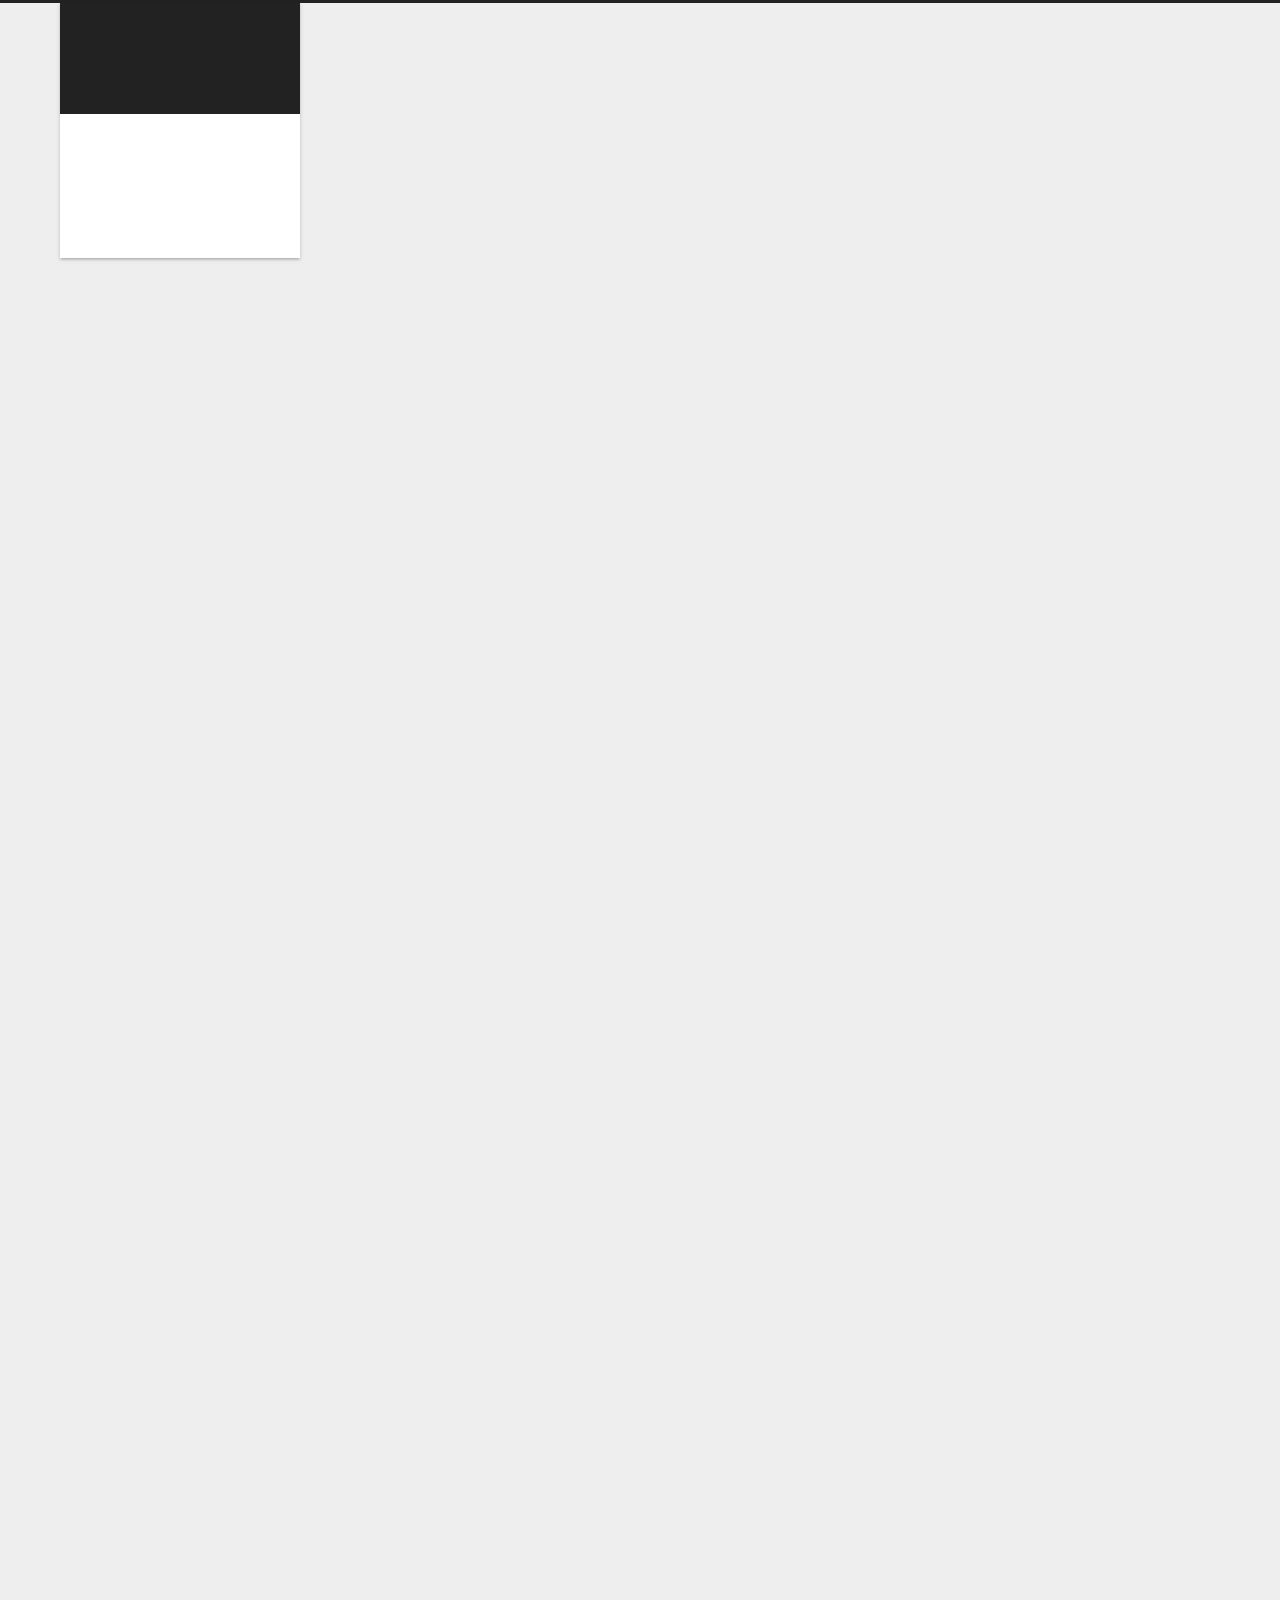
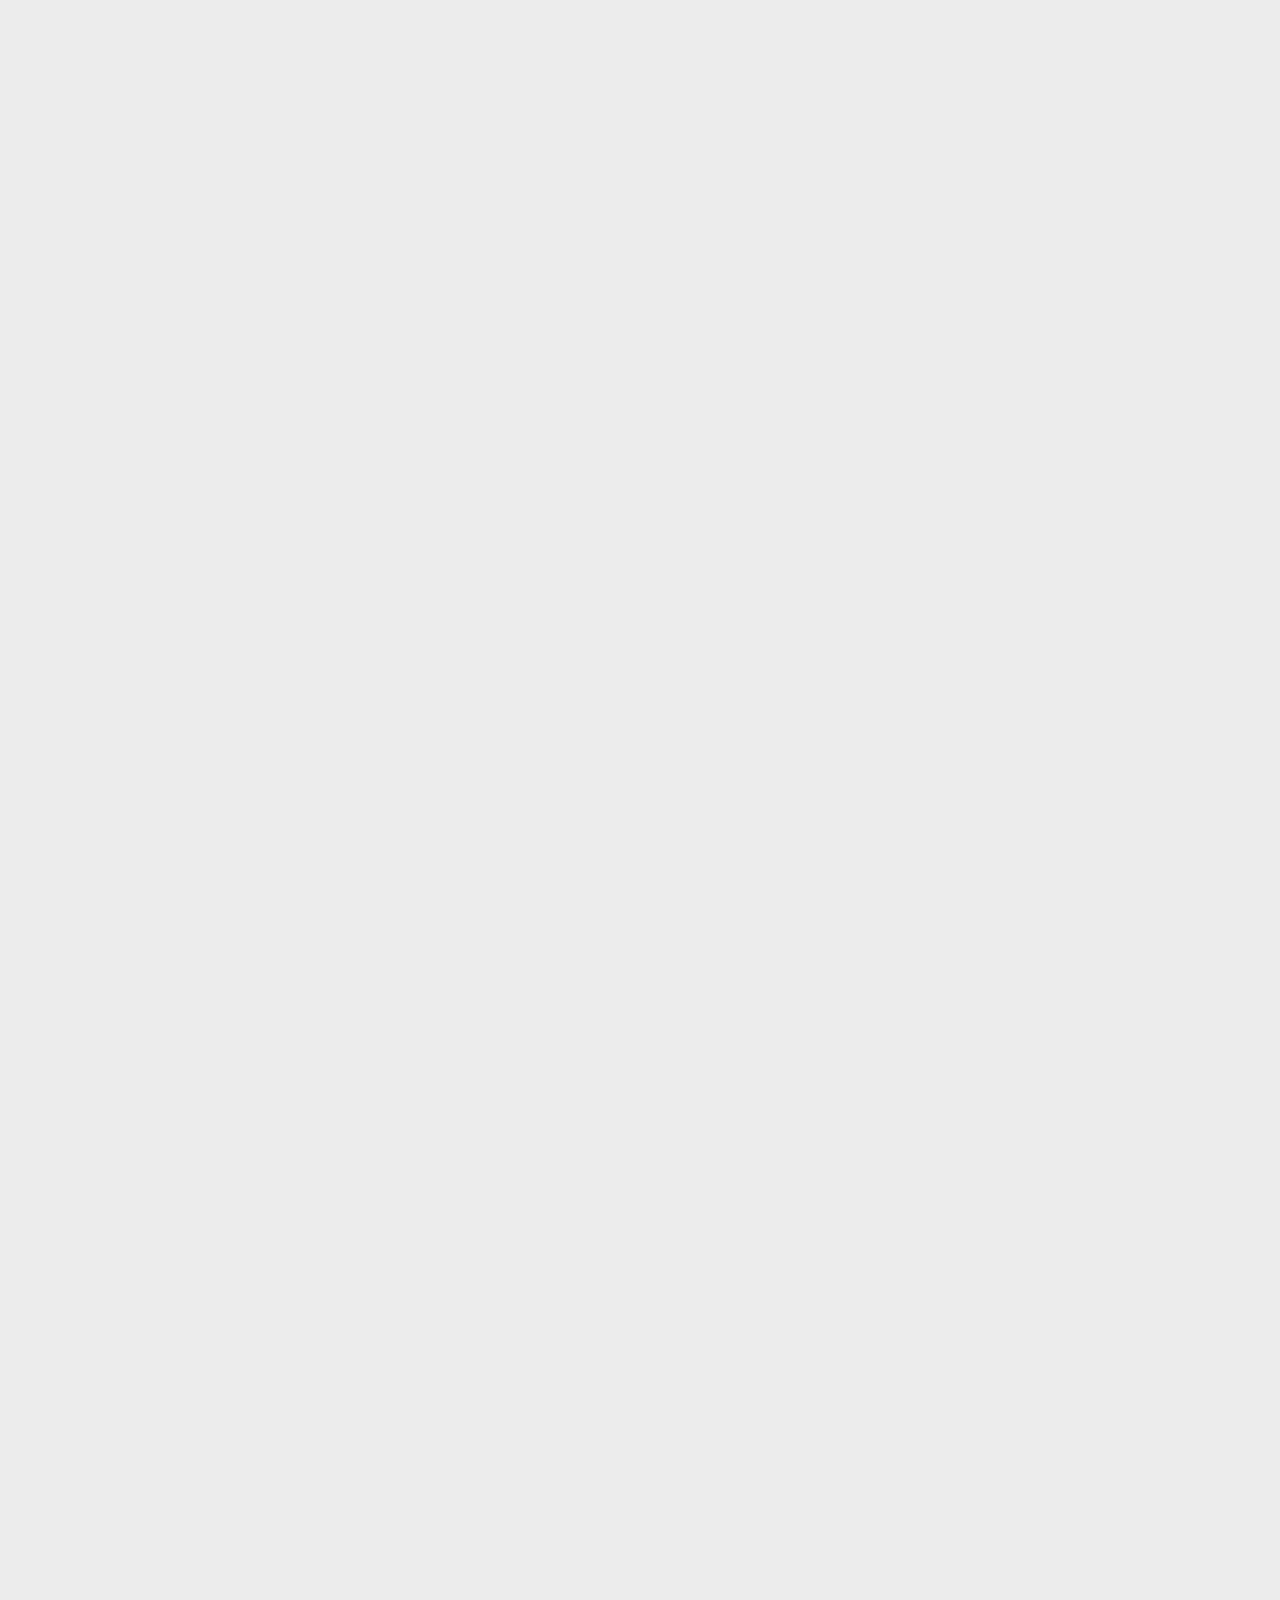
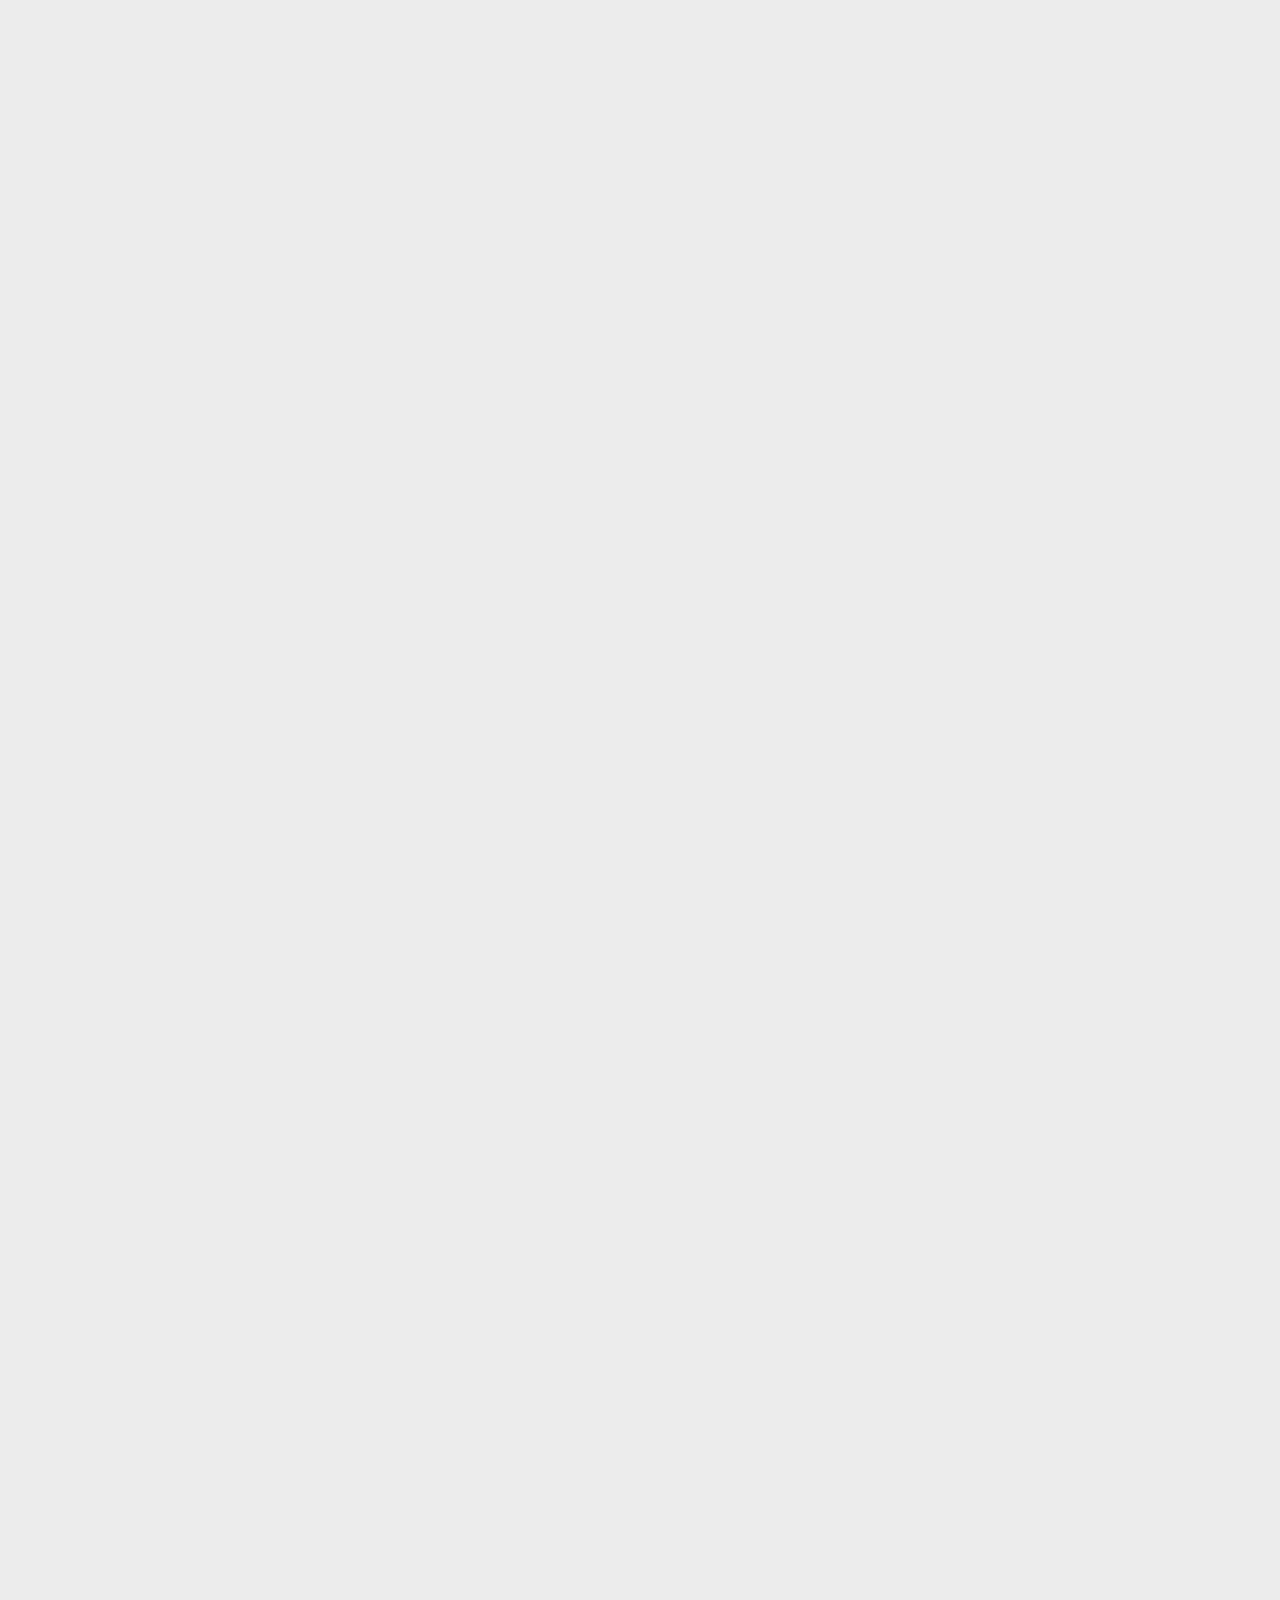
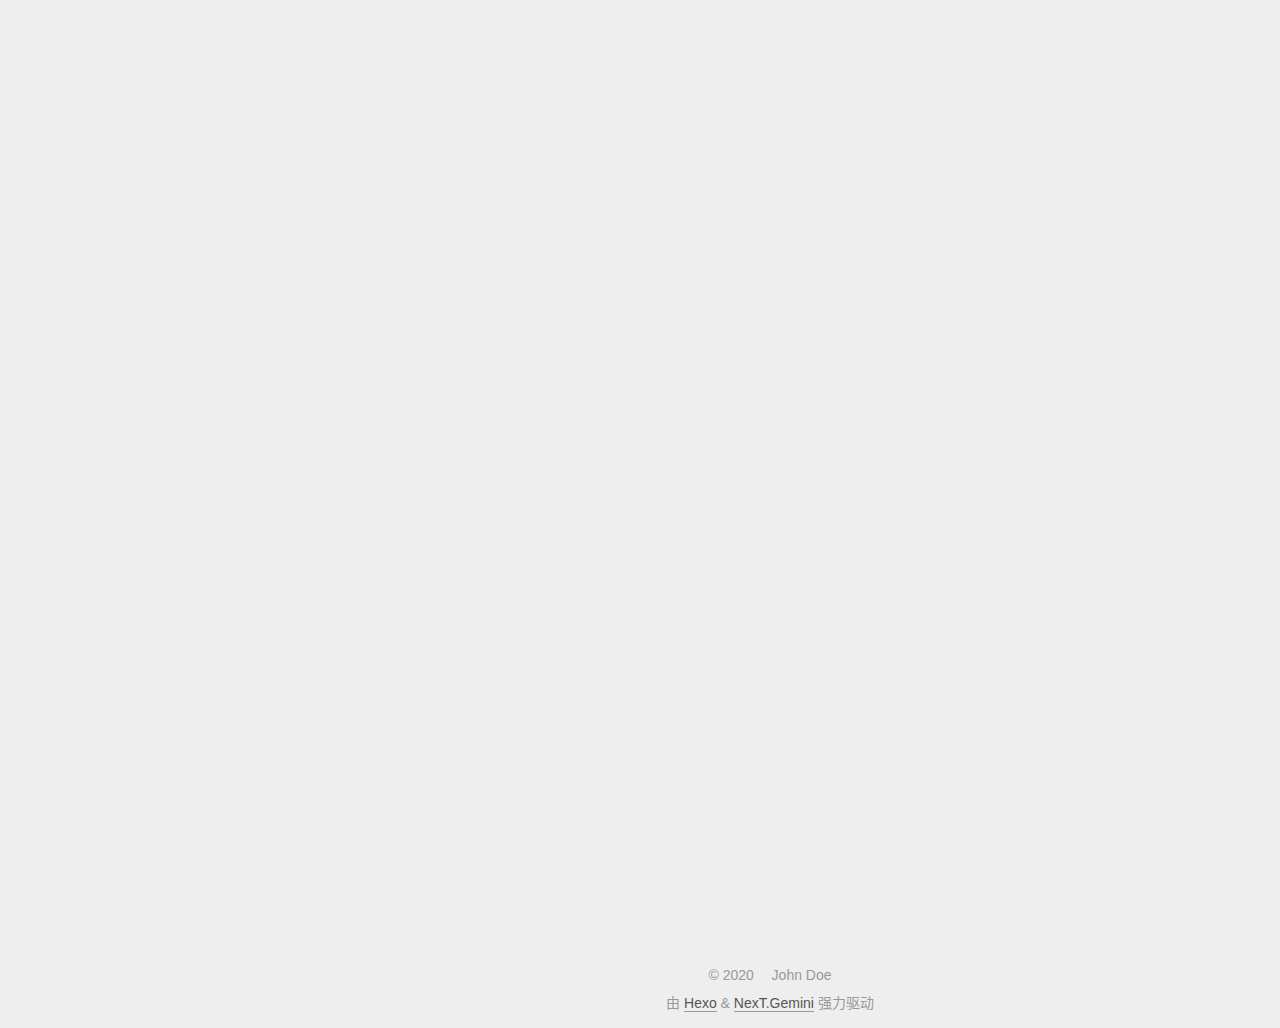
==== commit bcad9d08: "Site updated: 2020-08-11 19:53:22" ====
--- a/index.html
+++ b/index.html
@@ -178,7 +178,7 @@
               <span class="post-meta-item-text">发表于</span>
               
 
-              <time title="创建时间：2020-08-11 11:02:00 / 修改时间：15:39:32" itemprop="dateCreated datePublished" datetime="2020-08-11T11:02:00+08:00">2020-08-11</time>
+              <time title="创建时间：2020-08-11 11:02:00 / 修改时间：19:53:08" itemprop="dateCreated datePublished" datetime="2020-08-11T11:02:00+08:00">2020-08-11</time>
             </span>
 
           
@@ -192,26 +192,15 @@
     <div class="post-body" itemprop="articleBody">
 
       
-          <h3 id="初次使用树莓派"><a href="#初次使用树莓派" class="headerlink" title="初次使用树莓派"></a>初次使用树莓派</h3><p>树莓派是一种基于微处理器的卡片计算机，也就是说相比单片机等基于微控制器等设备，树莓派的性能更强，能够运行完整的操作系统，实现一些单片机性能不足而不能实现的功能。  </p>
-<h3 id="树莓的相关配件"><a href="#树莓的相关配件" class="headerlink" title="树莓的相关配件"></a>树莓的相关配件</h3><p>一台树莓派、一张大小8G以上的SD卡（提前写入树莓派系统）、电脑（通过ssh连接树莓派）</p>
-<h3 id="步骤"><a href="#步骤" class="headerlink" title="步骤"></a>步骤</h3><h4 id="下载树莓派系统"><a href="#下载树莓派系统" class="headerlink" title="下载树莓派系统"></a>下载树莓派系统</h4><p>在树莓官网上下载最新的树莓派操作系统，这里以<strong>Raspbian</strong>(基于Debian的树莓派系统)为例。下载连接：<a target="_blank" rel="noopener" href="https://www.raspberrypi.org/downloads/raspberry-pi-os/">https://www.raspberrypi.org/downloads/raspberry-pi-os/</a>    </p>
-<p><img src="https://i.loli.net/2020/08/11/cKaZi1j9hmQyBbr.png"><br>这里可以选择<a target="_blank" rel="noopener" href="https://downloads.raspberrypi.org/raspios_armhf_latest">Raspbian with desktop</a>版，这是带桌面界面的版本，也可以选择Raspbian Lite版,不带桌面系统，但体积小。</p>
-<h4 id="使用USB-Image-Tool写入镜像到SD卡"><a href="#使用USB-Image-Tool写入镜像到SD卡" class="headerlink" title="使用USB Image Tool写入镜像到SD卡"></a>使用USB Image Tool写入镜像到SD卡</h4><p>下载地址：<a target="_blank" rel="noopener" href="https://en.softonic.com/download/usb-image-tool/windows/post-download">https://en.softonic.com/download/usb-image-tool/windows/post-download</a>  </p>
-<p><img src="https://i.loli.net/2020/08/11/eXHQdmEBNf9U6Ms.png" alt="ef4c24ceaad7726b843d3053bf0f64781523b977.png"><br>注意SD卡的盘符，选择Restore，然后选择刚下载好的镜像压缩包。USB Image Tool可以识别压缩包，不用解压，直接写入即可。</p>
-<h4 id="配置树莓派SSH和WiFi"><a href="#配置树莓派SSH和WiFi" class="headerlink" title="配置树莓派SSH和WiFi"></a>配置树莓派SSH和WiFi</h4><h5 id="配置SSH"><a href="#配置SSH" class="headerlink" title="配置SSH"></a>配置SSH</h5><p>因为要通过SSH连接，所以要提前设置好连接的WIFI，并打开SSH的功能。将刷好 Raspbian 系统的 SD 卡用电脑读取。在 SD卡根目录下，也就是树莓派的 /boot 目录下新建 <strong>wpa_supplicant.conf</strong> 文件，按照下面的参考格式填入内容并保存 <strong>wpa_supplicant.conf</strong> 文件。ssid为网络的ssid， psk为密码。  </p>
-<pre><code>country=CN
-ctrl_interface=DIR=/var/run/wpa_supplicant GROUP=netdev
-update_config=1
-
-network=&#123;
-ssid=&quot;WiFi名称&quot;  
-psk=&quot;WiFi密码&quot;
-key_mgmt=WPA-PSK
-&#125;</code></pre>
-<h5 id="配置SSH-1"><a href="#配置SSH-1" class="headerlink" title="配置SSH"></a>配置SSH</h5><p>和 WiFi 配置相似，同样在 boot 分区新建一个文件，空白的即可，文件命名为 <strong>ssh</strong>。注意要小写且不要有任何扩展名。</p>
-<h4 id="启动"><a href="#启动" class="headerlink" title="启动"></a>启动</h4><p>将树莓派供电，此时树莓派会自动设置SSH和WiFi，我们可以利用Advanced IP Scanner扫描局域网内树莓派的ip地址，或者通过登录本地路由器管理界面(192.168.0.1)查看树莓派的ip，通过SSH连接树莓派。</p>
-<h3 id="总结"><a href="#总结" class="headerlink" title="总结"></a>总结</h3><p>整个过程还是遇到不少问题，有时候按照网上给的教程，有些步骤即使照着做，但还是没有成功，难免心态爆炸。最后还是查找解决的办法，多次尝试，解决了问题。</p>
-
+          <p>一起来玩树莓派把</p>
+          <!--noindex-->
+            <div class="post-button">
+              <a class="btn" href="/2020/08/11/%E6%A0%91%E8%8E%93%E6%B4%BE%E5%AE%89%E8%A3%85%E3%80%81%E5%90%AF%E5%8A%A8%E3%80%81%E9%85%8D%E7%BD%AE/">
+                阅读全文 &raquo;
+              </a>
+            </div>
+          <!--/noindex-->
+        
       
     </div>
 
@@ -253,10 +242,16 @@
                 <i class="far fa-calendar"></i>
               </span>
               <span class="post-meta-item-text">发表于</span>
-              
-
-              <time title="创建时间：2020-07-24 10:31:00 / 修改时间：12:48:32" itemprop="dateCreated datePublished" datetime="2020-07-24T10:31:00+08:00">2020-07-24</time>
+
+              <time title="创建时间：2020-07-24 10:31:00" itemprop="dateCreated datePublished" datetime="2020-07-24T10:31:00+08:00">2020-07-24</time>
             </span>
+              <span class="post-meta-item">
+                <span class="post-meta-item-icon">
+                  <i class="far fa-calendar-check"></i>
+                </span>
+                <span class="post-meta-item-text">更新于</span>
+                <time title="修改时间：2020-08-11 19:52:27" itemprop="dateModified" datetime="2020-08-11T19:52:27+08:00">2020-08-11</time>
+              </span>
 
           
 
@@ -269,20 +264,15 @@
     <div class="post-body" itemprop="articleBody">
 
       
-          <h3 id="前言"><a href="#前言" class="headerlink" title="前言"></a>前言</h3><p>昨天刚把Hexo搭建得差不多，今天决定给Hexo博客增加本地搜索（Local Search）的功能。  </p>
-<h3 id="步骤"><a href="#步骤" class="headerlink" title="步骤"></a>步骤</h3><ul>
-<li><p>安装插件<code>hexo-generator-searchdb</code>,命令行输入：</p>
-<figure class="highlight plain"><table><tr><td class="gutter"><pre><span class="line">1</span><br></pre></td><td class="code"><pre><span class="line">npm install hexo-generator-searchdb --save</span><br></pre></td></tr></table></figure>
-</li>
-<li><p>编辑<code>站点配置文件</code>，新增以下内容到任意位置，如下：</p>
-<figure class="highlight plain"><table><tr><td class="gutter"><pre><span class="line">1</span><br><span class="line">2</span><br><span class="line">3</span><br><span class="line">4</span><br><span class="line">5</span><br></pre></td><td class="code"><pre><span class="line">search:</span><br><span class="line">    path: search.xml</span><br><span class="line">    field: post</span><br><span class="line">    format: html</span><br><span class="line">    limit: 10000</span><br></pre></td></tr></table></figure></li>
-<li><p>编辑<code>主题配置文件</code>，启用本地搜索功能，如下：</p>
-<figure class="highlight plain"><table><tr><td class="gutter"><pre><span class="line">1</span><br><span class="line">2</span><br><span class="line">3</span><br></pre></td><td class="code"><pre><span class="line"># Local search</span><br><span class="line">local_search:</span><br><span class="line">    enable: true</span><br></pre></td></tr></table></figure>
-
-</li>
-</ul>
-<p>打开博客主页，在导航栏就可以看到本地搜索功能了，赶快去试一试吧</p>
-
+          <p>Hexo添加本地搜索功能</p>
+          <!--noindex-->
+            <div class="post-button">
+              <a class="btn" href="/2020/07/24/Hexo%E5%8D%9A%E5%AE%A2NexT%E4%B8%BB%E9%A2%98%E6%B7%BB%E5%8A%A0%E6%9C%AC%E5%9C%B0%E6%90%9C%E7%B4%A2/">
+                阅读全文 &raquo;
+              </a>
+            </div>
+          <!--/noindex-->
+        
       
     </div>
 
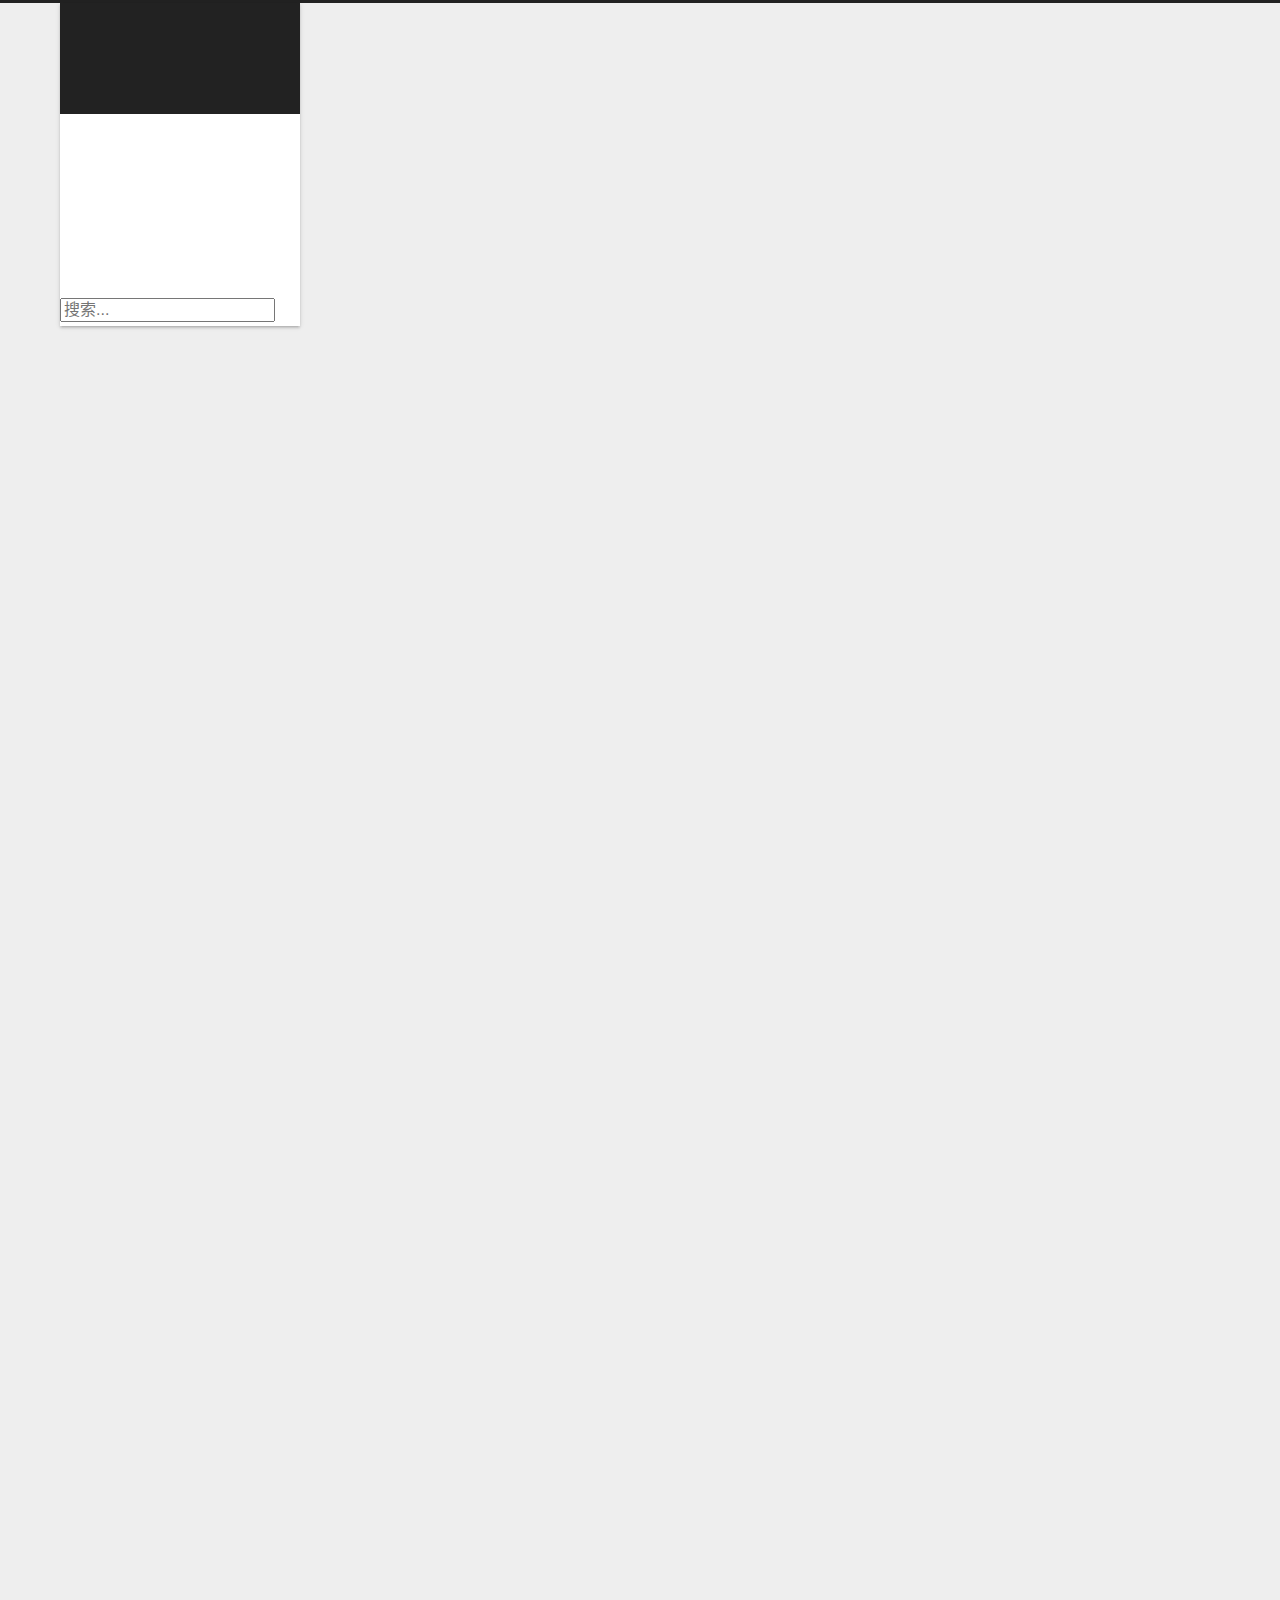
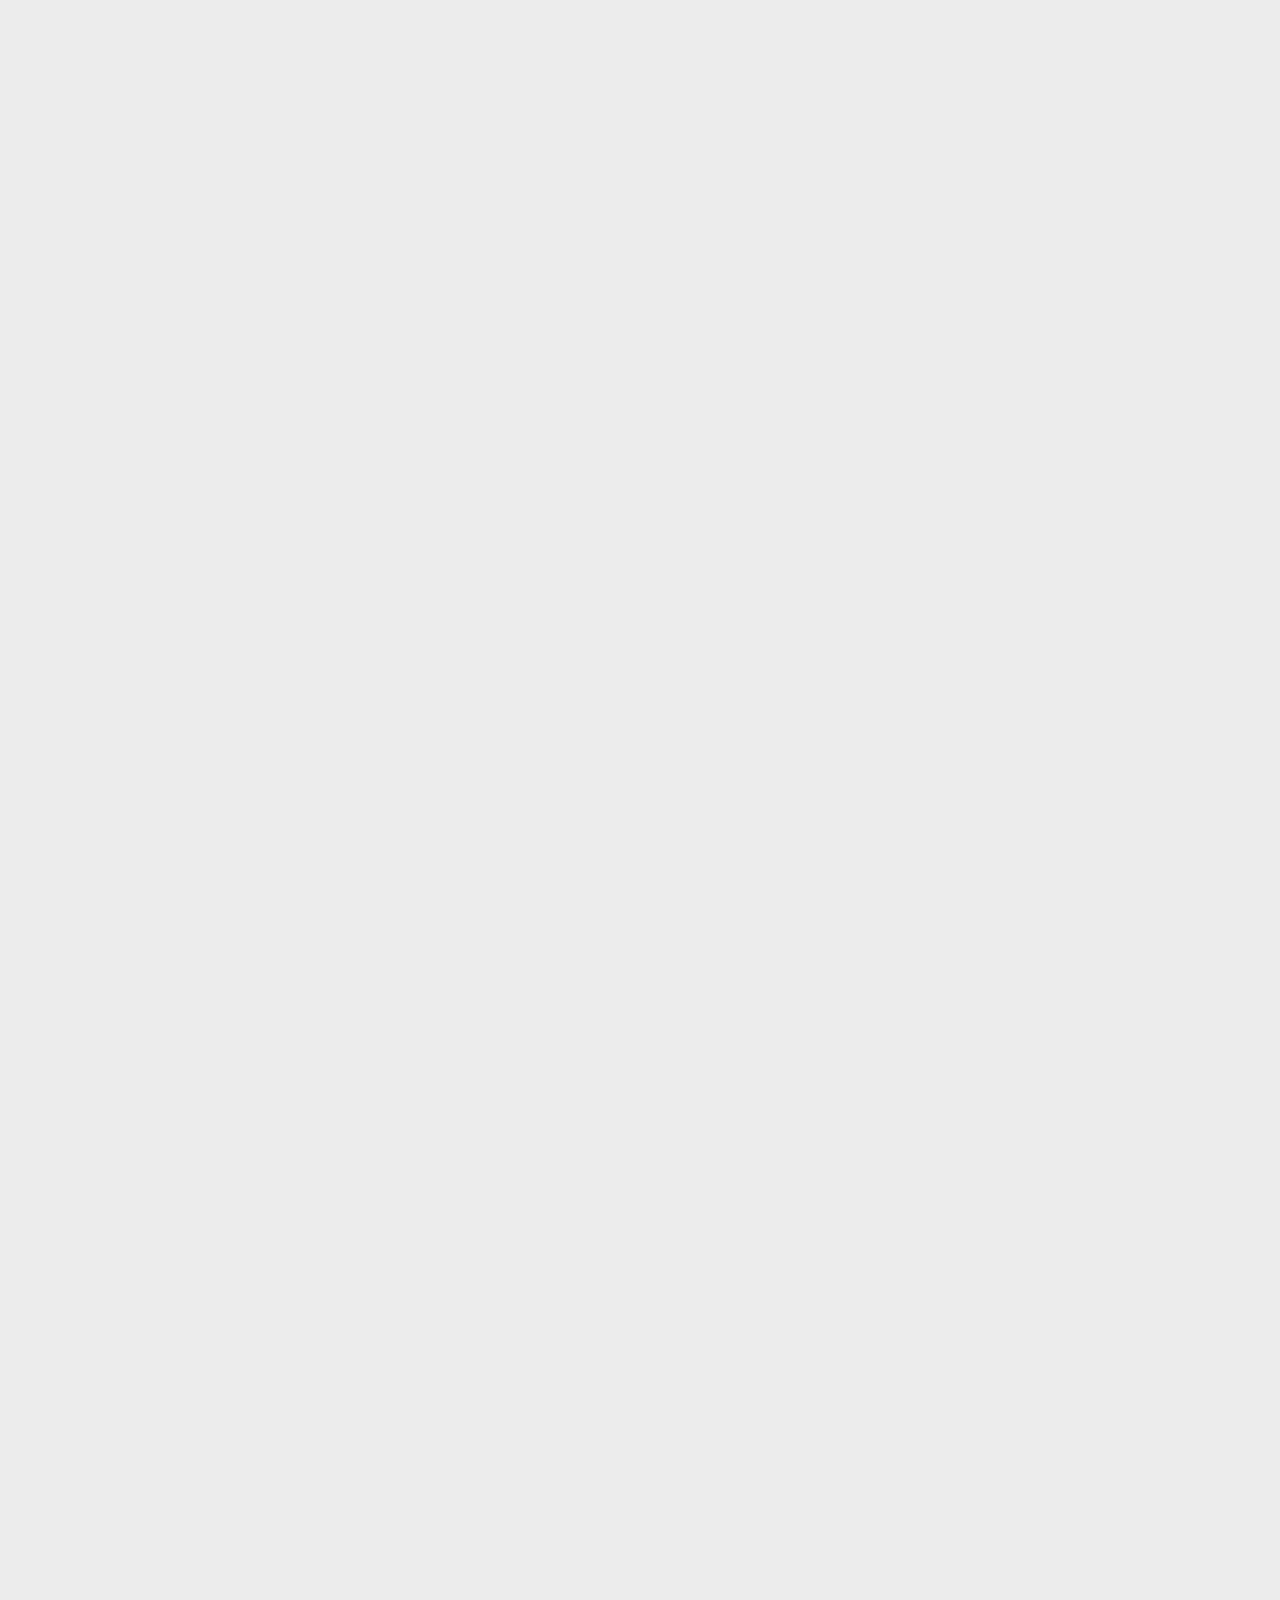
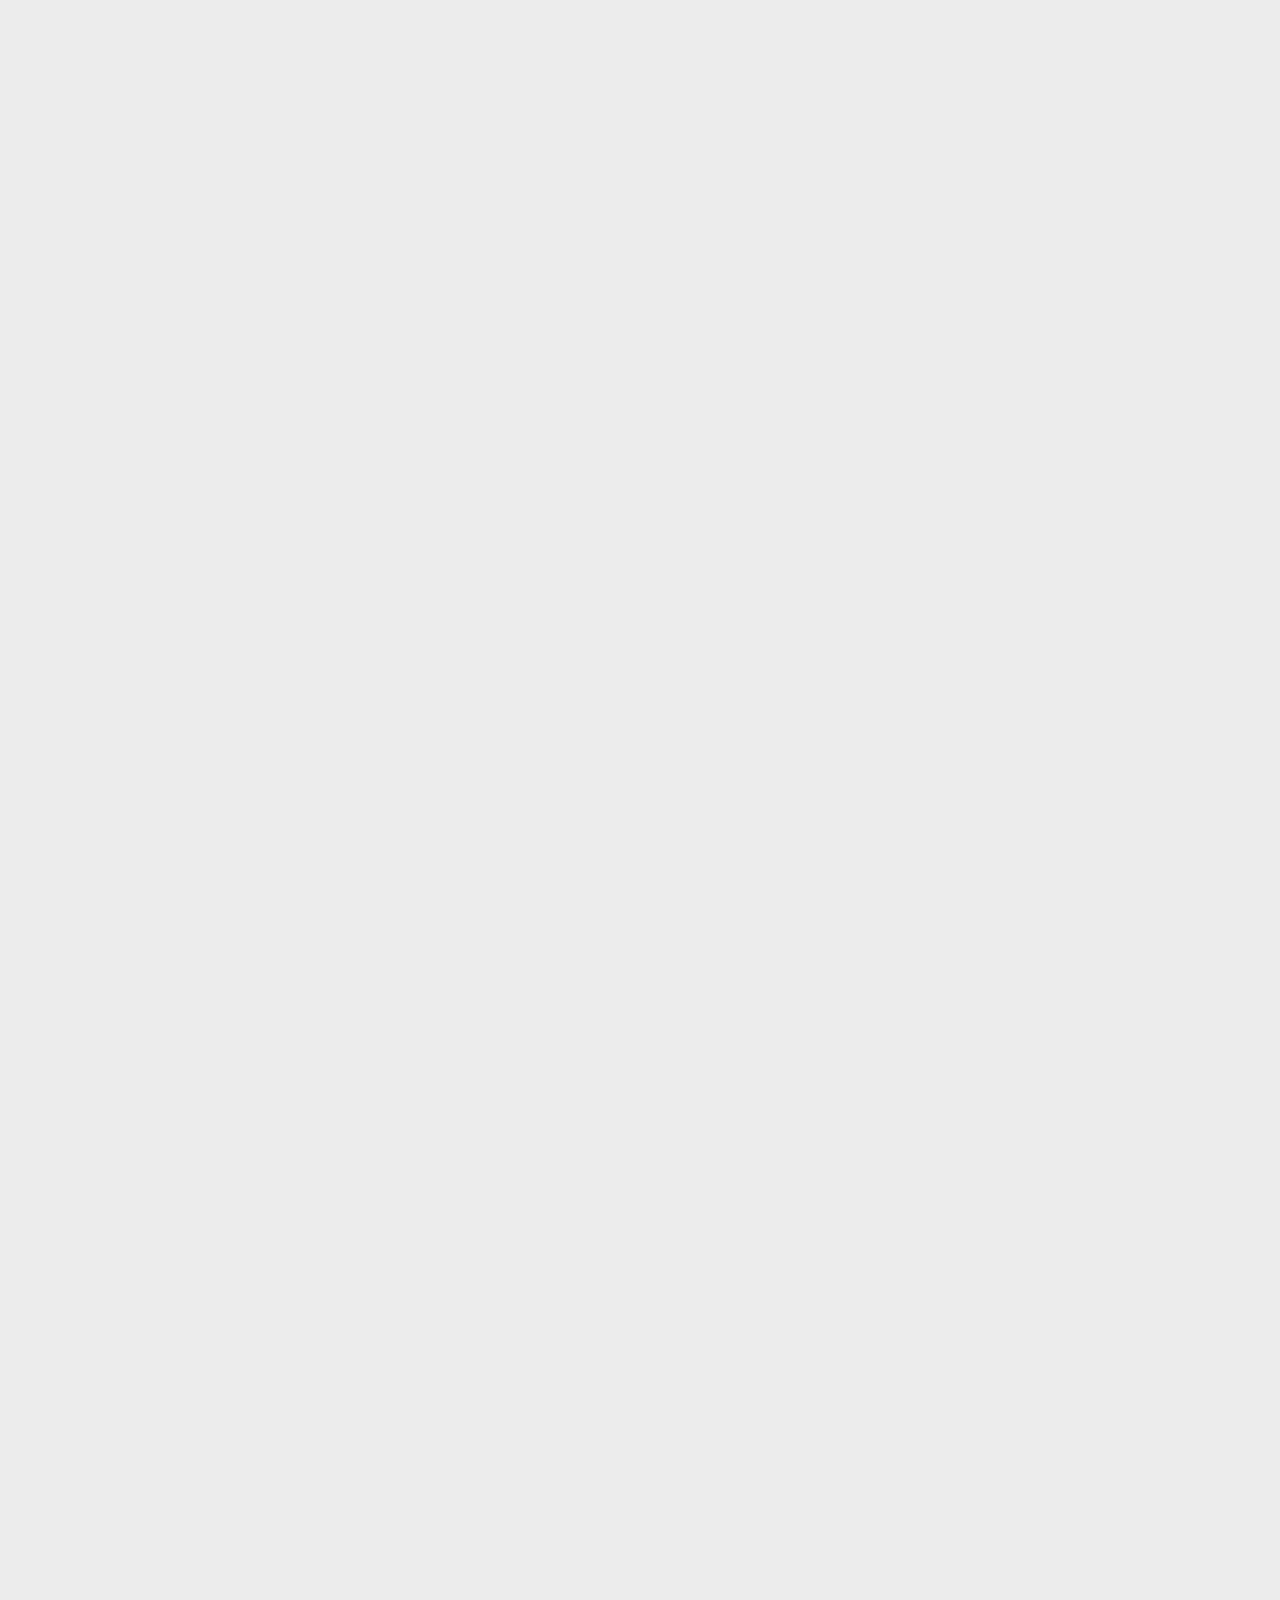
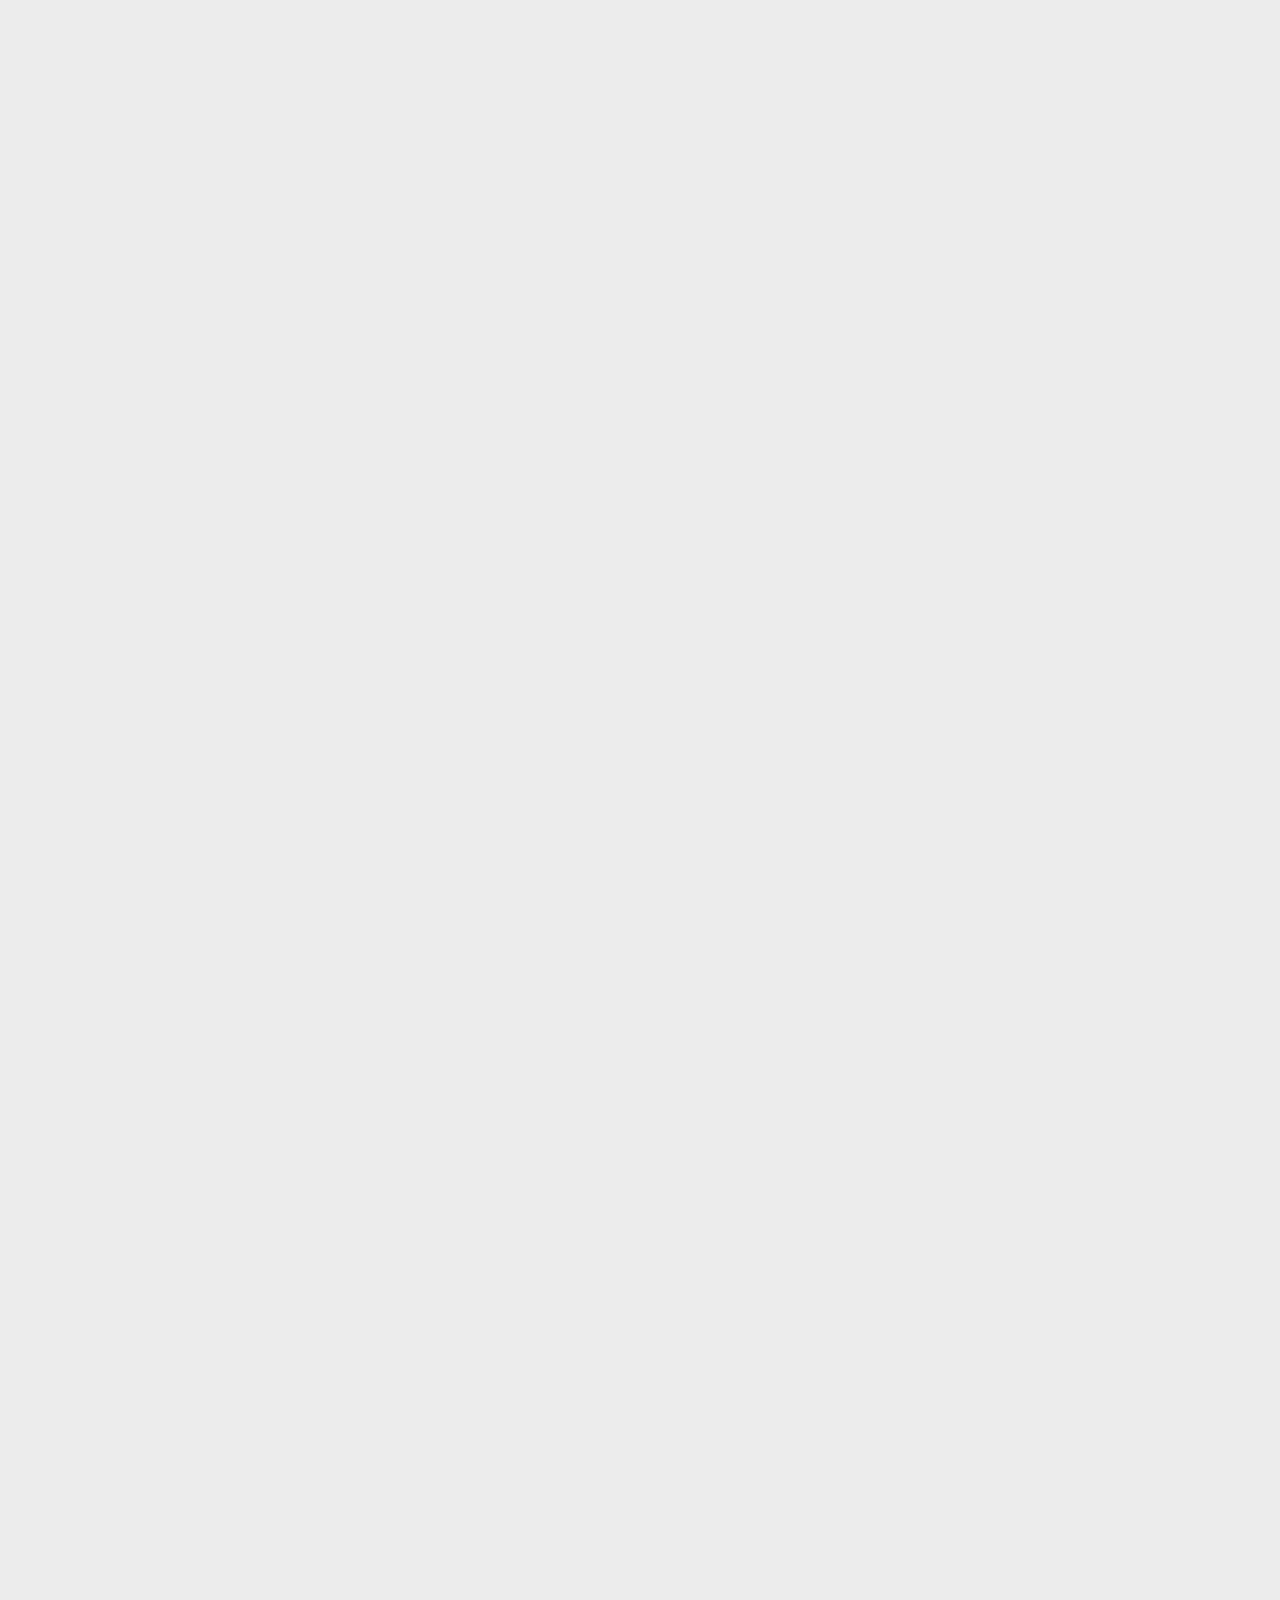
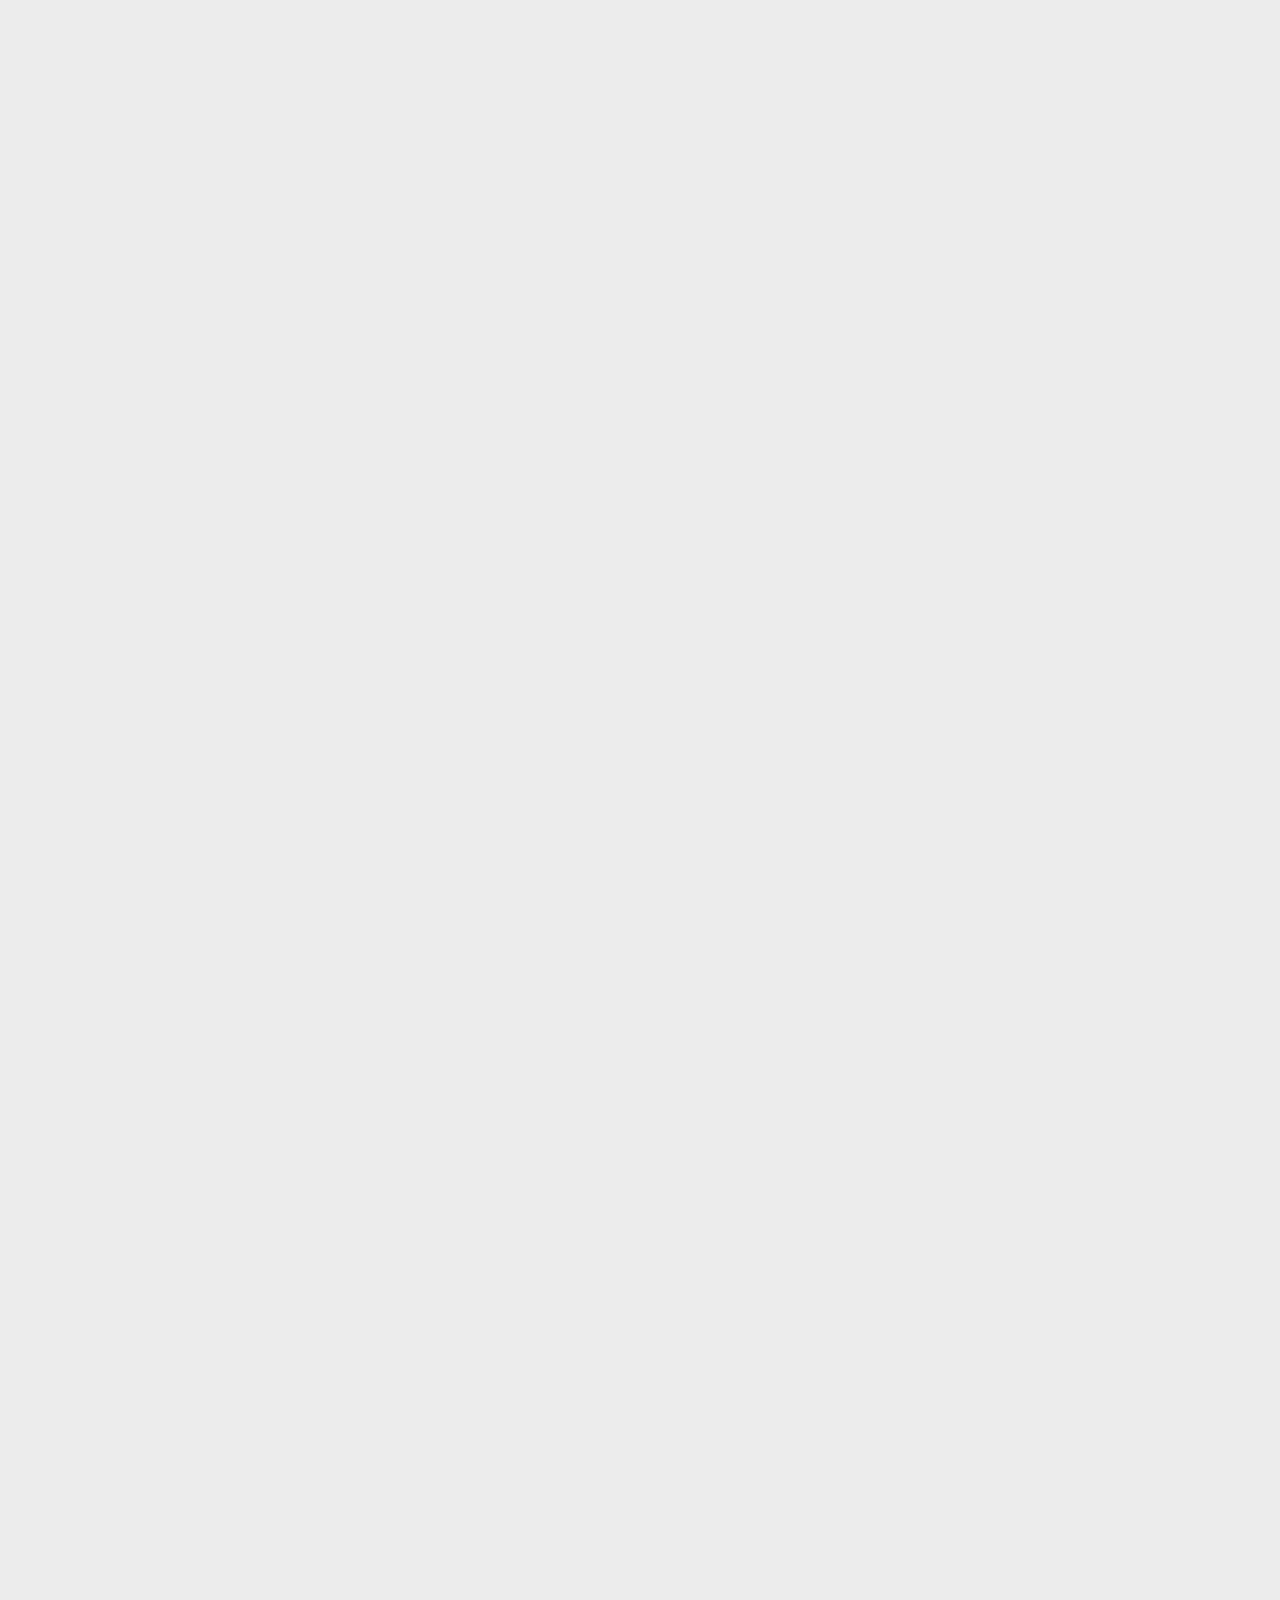
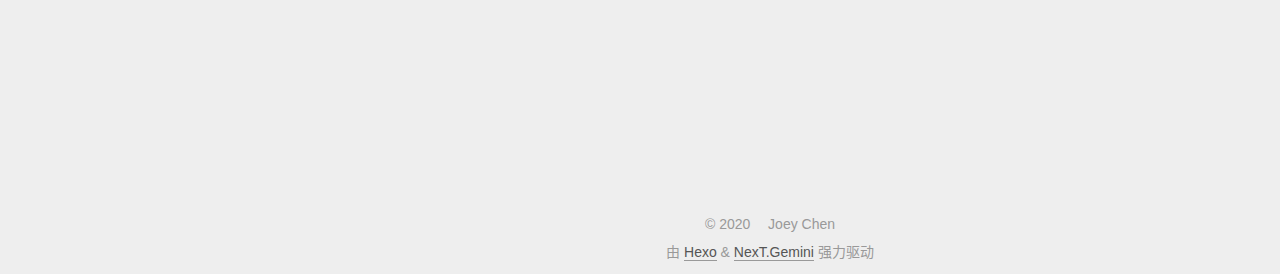
==== commit 2ae56c1e: "Site updated: 2020-08-11 20:12:41" ====
--- a/index.html
+++ b/index.html
@@ -17,7 +17,7 @@
 
 <script id="hexo-configurations">
     var NexT = window.NexT || {};
-    var CONFIG = {"hostname":"yoursite.com","root":"/","scheme":"Gemini","version":"7.8.0","exturl":false,"sidebar":{"position":"left","display":"post","padding":18,"offset":12,"onmobile":false},"copycode":{"enable":false,"show_result":false,"style":null},"back2top":{"enable":true,"sidebar":false,"scrollpercent":false},"bookmark":{"enable":false,"color":"#222","save":"auto"},"fancybox":false,"mediumzoom":false,"lazyload":false,"pangu":false,"comments":{"style":"tabs","active":null,"storage":true,"lazyload":false,"nav":null},"algolia":{"hits":{"per_page":10},"labels":{"input_placeholder":"Search for Posts","hits_empty":"We didn't find any results for the search: ${query}","hits_stats":"${hits} results found in ${time} ms"}},"localsearch":{"enable":false,"trigger":"auto","top_n_per_article":1,"unescape":false,"preload":false},"motion":{"enable":true,"async":false,"transition":{"post_block":"fadeIn","post_header":"slideDownIn","post_body":"slideDownIn","coll_header":"slideLeftIn","sidebar":"slideUpIn"}}};
+    var CONFIG = {"hostname":"yoursite.com","root":"/","scheme":"Gemini","version":"7.8.0","exturl":false,"sidebar":{"position":"left","display":"post","padding":18,"offset":12,"onmobile":false},"copycode":{"enable":false,"show_result":false,"style":null},"back2top":{"enable":true,"sidebar":false,"scrollpercent":false},"bookmark":{"enable":false,"color":"#222","save":"auto"},"fancybox":false,"mediumzoom":false,"lazyload":false,"pangu":false,"comments":{"style":"tabs","active":null,"storage":true,"lazyload":false,"nav":null},"algolia":{"hits":{"per_page":10},"labels":{"input_placeholder":"Search for Posts","hits_empty":"We didn't find any results for the search: ${query}","hits_stats":"${hits} results found in ${time} ms"}},"localsearch":{"enable":true,"trigger":"auto","top_n_per_article":1,"unescape":false,"preload":false},"motion":{"enable":true,"async":false,"transition":{"post_block":"fadeIn","post_header":"slideDownIn","post_body":"slideDownIn","coll_header":"slideLeftIn","sidebar":"slideUpIn"}},"path":"search.xml"};
   </script>
 
   <meta name="description" content="人法地，地法天，天法道，道法自然。">
@@ -27,7 +27,7 @@
 <meta property="og:site_name" content="JoeyChen&#39;s Blog">
 <meta property="og:description" content="人法地，地法天，天法道，道法自然。">
 <meta property="og:locale" content="zh_CN">
-<meta property="article:author" content="John Doe">
+<meta property="article:author" content="Joey Chen">
 <meta name="twitter:card" content="summary">
 
 <link rel="canonical" href="http://yoursite.com/">
@@ -102,6 +102,7 @@
 
   <div class="site-nav-right">
     <div class="toggle popup-trigger">
+        <i class="fa fa-search fa-fw fa-lg"></i>
     </div>
   </div>
 </div>
@@ -126,11 +127,38 @@
     <a href="/archives/" rel="section"><i class="fa fa-archive fa-fw"></i>归档</a>
 
   </li>
+      <li class="menu-item menu-item-search">
+        <a role="button" class="popup-trigger"><i class="fa fa-search fa-fw"></i>搜索
+        </a>
+      </li>
   </ul>
 </nav>
 
 
 
+  <div class="search-pop-overlay">
+    <div class="popup search-popup">
+        <div class="search-header">
+  <span class="search-icon">
+    <i class="fa fa-search"></i>
+  </span>
+  <div class="search-input-container">
+    <input autocomplete="off" autocapitalize="off"
+           placeholder="搜索..." spellcheck="false"
+           type="search" class="search-input">
+  </div>
+  <span class="popup-btn-close">
+    <i class="fa fa-times-circle"></i>
+  </span>
+</div>
+<div id="search-result">
+  <div id="no-result">
+    <i class="fa fa-spinner fa-pulse fa-5x fa-fw"></i>
+  </div>
+</div>
+
+    </div>
+  </div>
 
 </div>
     </header>
@@ -157,7 +185,7 @@
 
     <span hidden itemprop="author" itemscope itemtype="http://schema.org/Person">
       <meta itemprop="image" content="/images/avatar.jpg">
-      <meta itemprop="name" content="John Doe">
+      <meta itemprop="name" content="Joey Chen">
       <meta itemprop="description" content="人法地，地法天，天法道，道法自然。">
     </span>
 
@@ -178,7 +206,7 @@
               <span class="post-meta-item-text">发表于</span>
               
 
-              <time title="创建时间：2020-08-11 11:02:00 / 修改时间：19:53:08" itemprop="dateCreated datePublished" datetime="2020-08-11T11:02:00+08:00">2020-08-11</time>
+              <time title="创建时间：2020-08-11 11:02:00 / 修改时间：19:54:48" itemprop="dateCreated datePublished" datetime="2020-08-11T11:02:00+08:00">2020-08-11</time>
             </span>
 
           
@@ -192,15 +220,26 @@
     <div class="post-body" itemprop="articleBody">
 
       
-          <p>一起来玩树莓派把</p>
-          <!--noindex-->
-            <div class="post-button">
-              <a class="btn" href="/2020/08/11/%E6%A0%91%E8%8E%93%E6%B4%BE%E5%AE%89%E8%A3%85%E3%80%81%E5%90%AF%E5%8A%A8%E3%80%81%E9%85%8D%E7%BD%AE/">
-                阅读全文 &raquo;
-              </a>
-            </div>
-          <!--/noindex-->
-        
+          <h3 id="初次使用树莓派"><a href="#初次使用树莓派" class="headerlink" title="初次使用树莓派"></a>初次使用树莓派</h3><p>树莓派是一种基于微处理器的卡片计算机，也就是说相比单片机等基于微控制器等设备，树莓派的性能更强，能够运行完整的操作系统，实现一些单片机性能不足而不能实现的功能。  </p>
+<h3 id="树莓的相关配件"><a href="#树莓的相关配件" class="headerlink" title="树莓的相关配件"></a>树莓的相关配件</h3><p>一台树莓派、一张大小8G以上的SD卡（提前写入树莓派系统）、电脑（通过ssh连接树莓派）</p>
+<h3 id="步骤"><a href="#步骤" class="headerlink" title="步骤"></a>步骤</h3><h4 id="下载树莓派系统"><a href="#下载树莓派系统" class="headerlink" title="下载树莓派系统"></a>下载树莓派系统</h4><p>在树莓官网上下载最新的树莓派操作系统，这里以<strong>Raspbian</strong>(基于Debian的树莓派系统)为例。下载连接：<a target="_blank" rel="noopener" href="https://www.raspberrypi.org/downloads/raspberry-pi-os/">https://www.raspberrypi.org/downloads/raspberry-pi-os/</a>    </p>
+<p><img src="https://i.loli.net/2020/08/11/cKaZi1j9hmQyBbr.png"><br>这里可以选择<a target="_blank" rel="noopener" href="https://downloads.raspberrypi.org/raspios_armhf_latest">Raspbian with desktop</a>版，这是带桌面界面的版本，也可以选择Raspbian Lite版,不带桌面系统，但体积小。</p>
+<h4 id="使用USB-Image-Tool写入镜像到SD卡"><a href="#使用USB-Image-Tool写入镜像到SD卡" class="headerlink" title="使用USB Image Tool写入镜像到SD卡"></a>使用USB Image Tool写入镜像到SD卡</h4><p>下载地址：<a target="_blank" rel="noopener" href="https://en.softonic.com/download/usb-image-tool/windows/post-download">https://en.softonic.com/download/usb-image-tool/windows/post-download</a>  </p>
+<p><img src="https://i.loli.net/2020/08/11/eXHQdmEBNf9U6Ms.png" alt="ef4c24ceaad7726b843d3053bf0f64781523b977.png"><br>注意SD卡的盘符，选择Restore，然后选择刚下载好的镜像压缩包。USB Image Tool可以识别压缩包，不用解压，直接写入即可。</p>
+<h4 id="配置树莓派SSH和WiFi"><a href="#配置树莓派SSH和WiFi" class="headerlink" title="配置树莓派SSH和WiFi"></a>配置树莓派SSH和WiFi</h4><h5 id="配置SSH"><a href="#配置SSH" class="headerlink" title="配置SSH"></a>配置SSH</h5><p>因为要通过SSH连接，所以要提前设置好连接的WIFI，并打开SSH的功能。将刷好 Raspbian 系统的 SD 卡用电脑读取。在 SD卡根目录下，也就是树莓派的 /boot 目录下新建 <strong>wpa_supplicant.conf</strong> 文件，按照下面的参考格式填入内容并保存 <strong>wpa_supplicant.conf</strong> 文件。ssid为网络的ssid， psk为密码。  </p>
+<pre><code>country=CN
+ctrl_interface=DIR=/var/run/wpa_supplicant GROUP=netdev
+update_config=1
+
+network=&#123;
+ssid=&quot;WiFi名称&quot;  
+psk=&quot;WiFi密码&quot;
+key_mgmt=WPA-PSK
+&#125;</code></pre>
+<h5 id="配置SSH-1"><a href="#配置SSH-1" class="headerlink" title="配置SSH"></a>配置SSH</h5><p>和 WiFi 配置相似，同样在 boot 分区新建一个文件，空白的即可，文件命名为 <strong>ssh</strong>。注意要小写且不要有任何扩展名。</p>
+<h4 id="启动"><a href="#启动" class="headerlink" title="启动"></a>启动</h4><p>将树莓派供电，此时树莓派会自动设置SSH和WiFi，我们可以利用Advanced IP Scanner扫描局域网内树莓派的ip地址，或者通过登录本地路由器管理界面(192.168.0.1)查看树莓派的ip，通过SSH连接树莓派。</p>
+<h3 id="总结"><a href="#总结" class="headerlink" title="总结"></a>总结</h3><p>整个过程还是遇到不少问题，有时候按照网上给的教程，有些步骤即使照着做，但还是没有成功，难免心态爆炸。最后还是查找解决的办法，多次尝试，解决了问题。</p>
+
       
     </div>
 
@@ -223,7 +262,7 @@
 
     <span hidden itemprop="author" itemscope itemtype="http://schema.org/Person">
       <meta itemprop="image" content="/images/avatar.jpg">
-      <meta itemprop="name" content="John Doe">
+      <meta itemprop="name" content="Joey Chen">
       <meta itemprop="description" content="人法地，地法天，天法道，道法自然。">
     </span>
 
@@ -250,7 +289,7 @@
                   <i class="far fa-calendar-check"></i>
                 </span>
                 <span class="post-meta-item-text">更新于</span>
-                <time title="修改时间：2020-08-11 19:52:27" itemprop="dateModified" datetime="2020-08-11T19:52:27+08:00">2020-08-11</time>
+                <time title="修改时间：2020-08-11 19:54:57" itemprop="dateModified" datetime="2020-08-11T19:54:57+08:00">2020-08-11</time>
               </span>
 
           
@@ -264,15 +303,20 @@
     <div class="post-body" itemprop="articleBody">
 
       
-          <p>Hexo添加本地搜索功能</p>
-          <!--noindex-->
-            <div class="post-button">
-              <a class="btn" href="/2020/07/24/Hexo%E5%8D%9A%E5%AE%A2NexT%E4%B8%BB%E9%A2%98%E6%B7%BB%E5%8A%A0%E6%9C%AC%E5%9C%B0%E6%90%9C%E7%B4%A2/">
-                阅读全文 &raquo;
-              </a>
-            </div>
-          <!--/noindex-->
-        
+          <h3 id="前言"><a href="#前言" class="headerlink" title="前言"></a>前言</h3><p>昨天刚把Hexo搭建得差不多，今天决定给Hexo博客增加本地搜索（Local Search）的功能。  </p>
+<h3 id="步骤"><a href="#步骤" class="headerlink" title="步骤"></a>步骤</h3><ul>
+<li><p>安装插件<code>hexo-generator-searchdb</code>,命令行输入：</p>
+<figure class="highlight plain"><table><tr><td class="gutter"><pre><span class="line">1</span><br></pre></td><td class="code"><pre><span class="line">npm install hexo-generator-searchdb --save</span><br></pre></td></tr></table></figure>
+</li>
+<li><p>编辑<code>站点配置文件</code>，新增以下内容到任意位置，如下：</p>
+<figure class="highlight plain"><table><tr><td class="gutter"><pre><span class="line">1</span><br><span class="line">2</span><br><span class="line">3</span><br><span class="line">4</span><br><span class="line">5</span><br></pre></td><td class="code"><pre><span class="line">search:</span><br><span class="line">    path: search.xml</span><br><span class="line">    field: post</span><br><span class="line">    format: html</span><br><span class="line">    limit: 10000</span><br></pre></td></tr></table></figure></li>
+<li><p>编辑<code>主题配置文件</code>，启用本地搜索功能，如下：</p>
+<figure class="highlight plain"><table><tr><td class="gutter"><pre><span class="line">1</span><br><span class="line">2</span><br><span class="line">3</span><br></pre></td><td class="code"><pre><span class="line"># Local search</span><br><span class="line">local_search:</span><br><span class="line">    enable: true</span><br></pre></td></tr></table></figure>
+
+</li>
+</ul>
+<p>打开博客主页，在导航栏就可以看到本地搜索功能了，赶快去试一试吧</p>
+
       
     </div>
 
@@ -295,7 +339,7 @@
 
     <span hidden itemprop="author" itemscope itemtype="http://schema.org/Person">
       <meta itemprop="image" content="/images/avatar.jpg">
-      <meta itemprop="name" content="John Doe">
+      <meta itemprop="name" content="Joey Chen">
       <meta itemprop="description" content="人法地，地法天，天法道，道法自然。">
     </span>
 
@@ -394,7 +438,7 @@
 
     <span hidden itemprop="author" itemscope itemtype="http://schema.org/Person">
       <meta itemprop="image" content="/images/avatar.jpg">
-      <meta itemprop="name" content="John Doe">
+      <meta itemprop="name" content="Joey Chen">
       <meta itemprop="description" content="人法地，地法天，天法道，道法自然。">
     </span>
 
@@ -521,9 +565,9 @@
 
       <div class="site-overview-wrap sidebar-panel">
         <div class="site-author motion-element" itemprop="author" itemscope itemtype="http://schema.org/Person">
-    <img class="site-author-image" itemprop="image" alt="John Doe"
+    <img class="site-author-image" itemprop="image" alt="Joey Chen"
       src="/images/avatar.jpg">
-  <p class="site-author-name" itemprop="name">John Doe</p>
+  <p class="site-author-name" itemprop="name">Joey Chen</p>
   <div class="site-description" itemprop="description">人法地，地法天，天法道，道法自然。</div>
 </div>
 <div class="site-state-wrap motion-element">
@@ -569,7 +613,7 @@
   <span class="with-love">
     <i class="fa fa-heart"></i>
   </span>
-  <span class="author" itemprop="copyrightHolder">John Doe</span>
+  <span class="author" itemprop="copyrightHolder">Joey Chen</span>
 </div>
   <div class="powered-by">由 <a href="https://hexo.io/" class="theme-link" rel="noopener" target="_blank">Hexo</a> & <a href="https://theme-next.org/" class="theme-link" rel="noopener" target="_blank">NexT.Gemini</a> 强力驱动
   </div>
@@ -610,6 +654,10 @@
 
 
 
+  
+<script src="/js/local-search.js"></script>
+
+
 
 
 
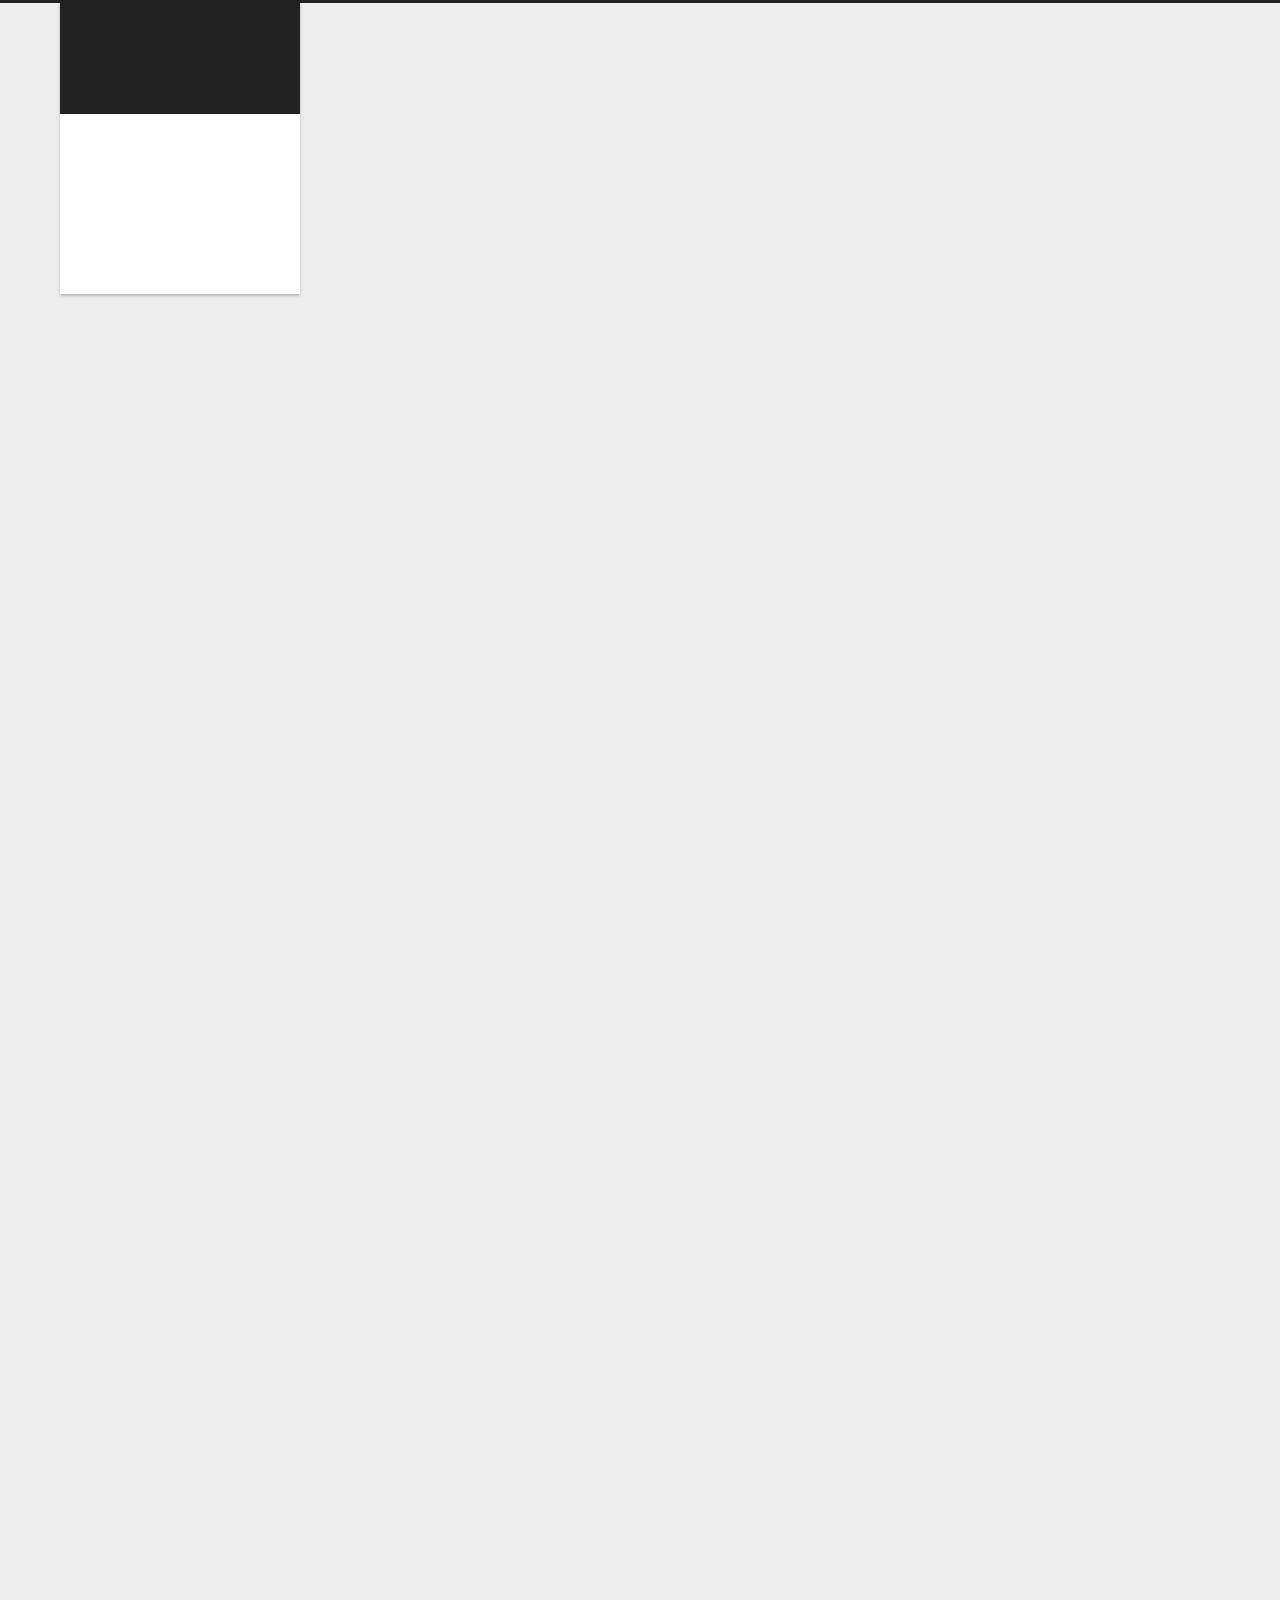
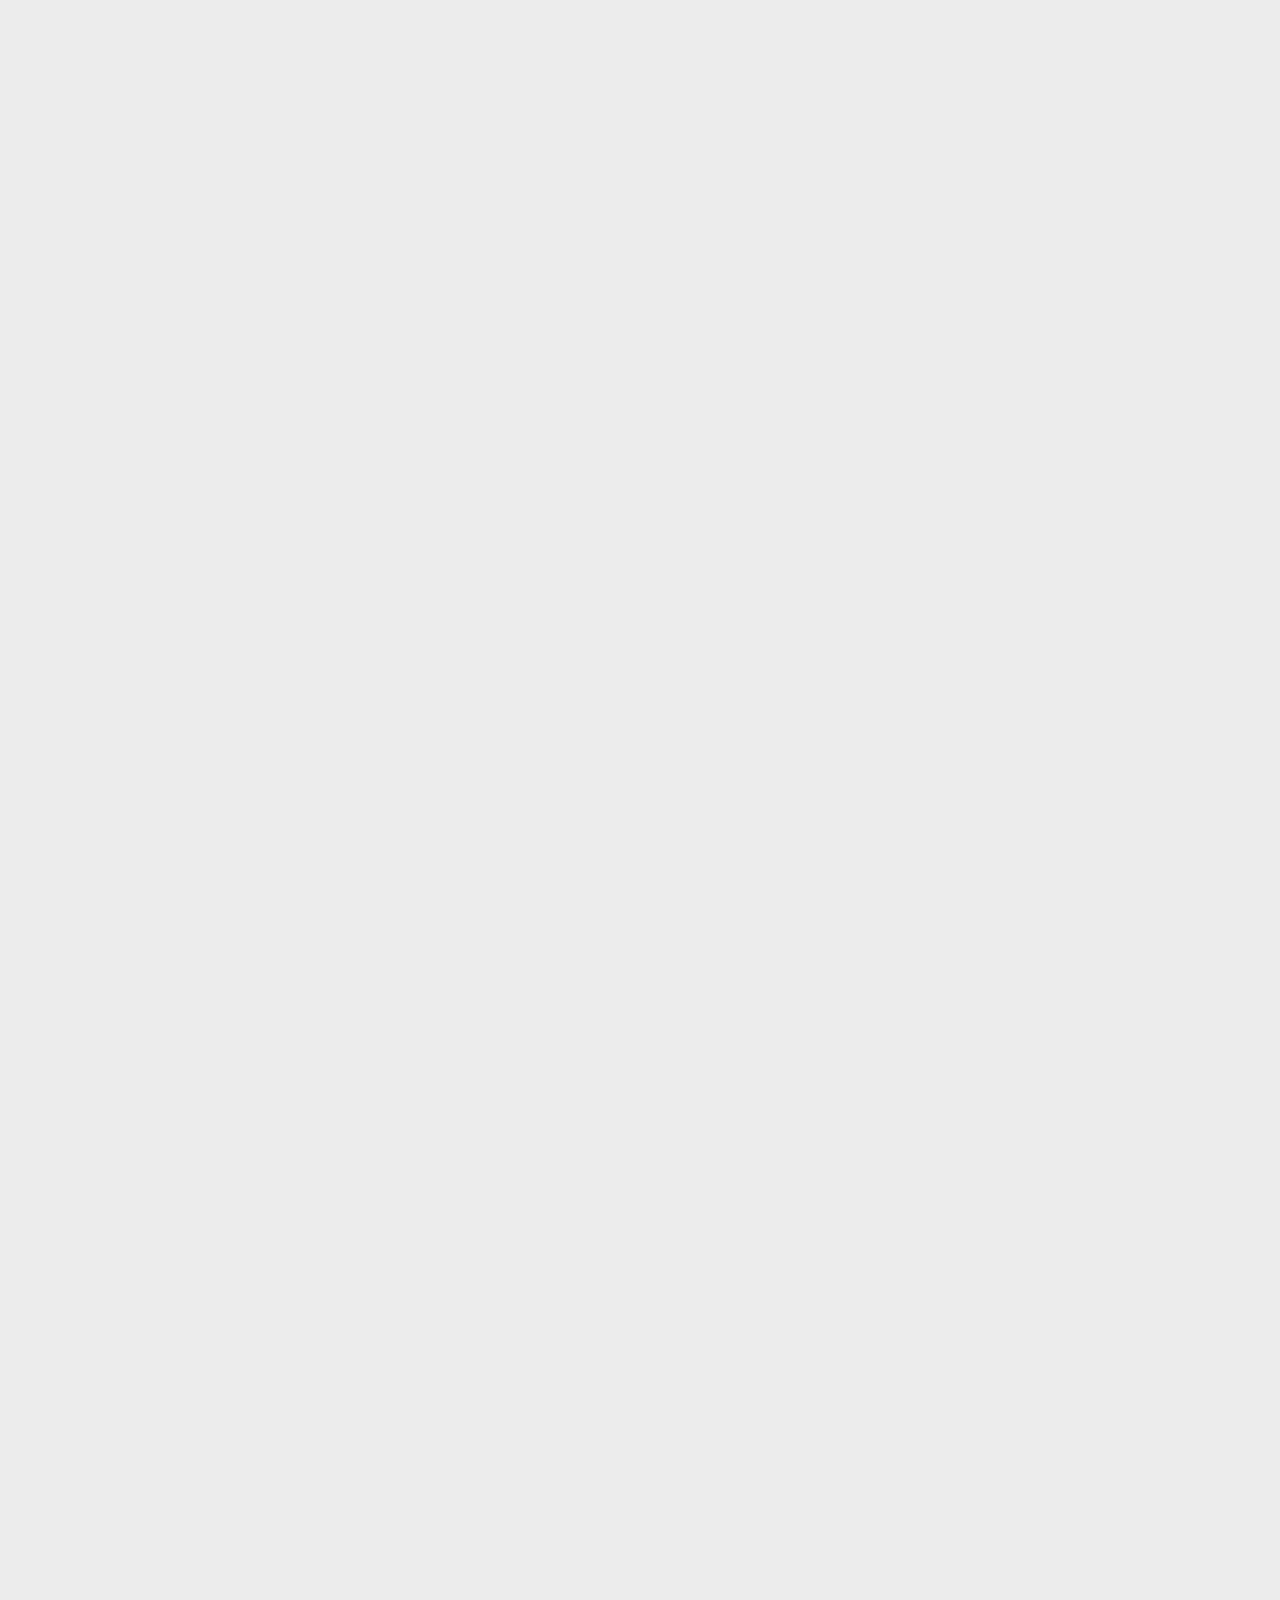
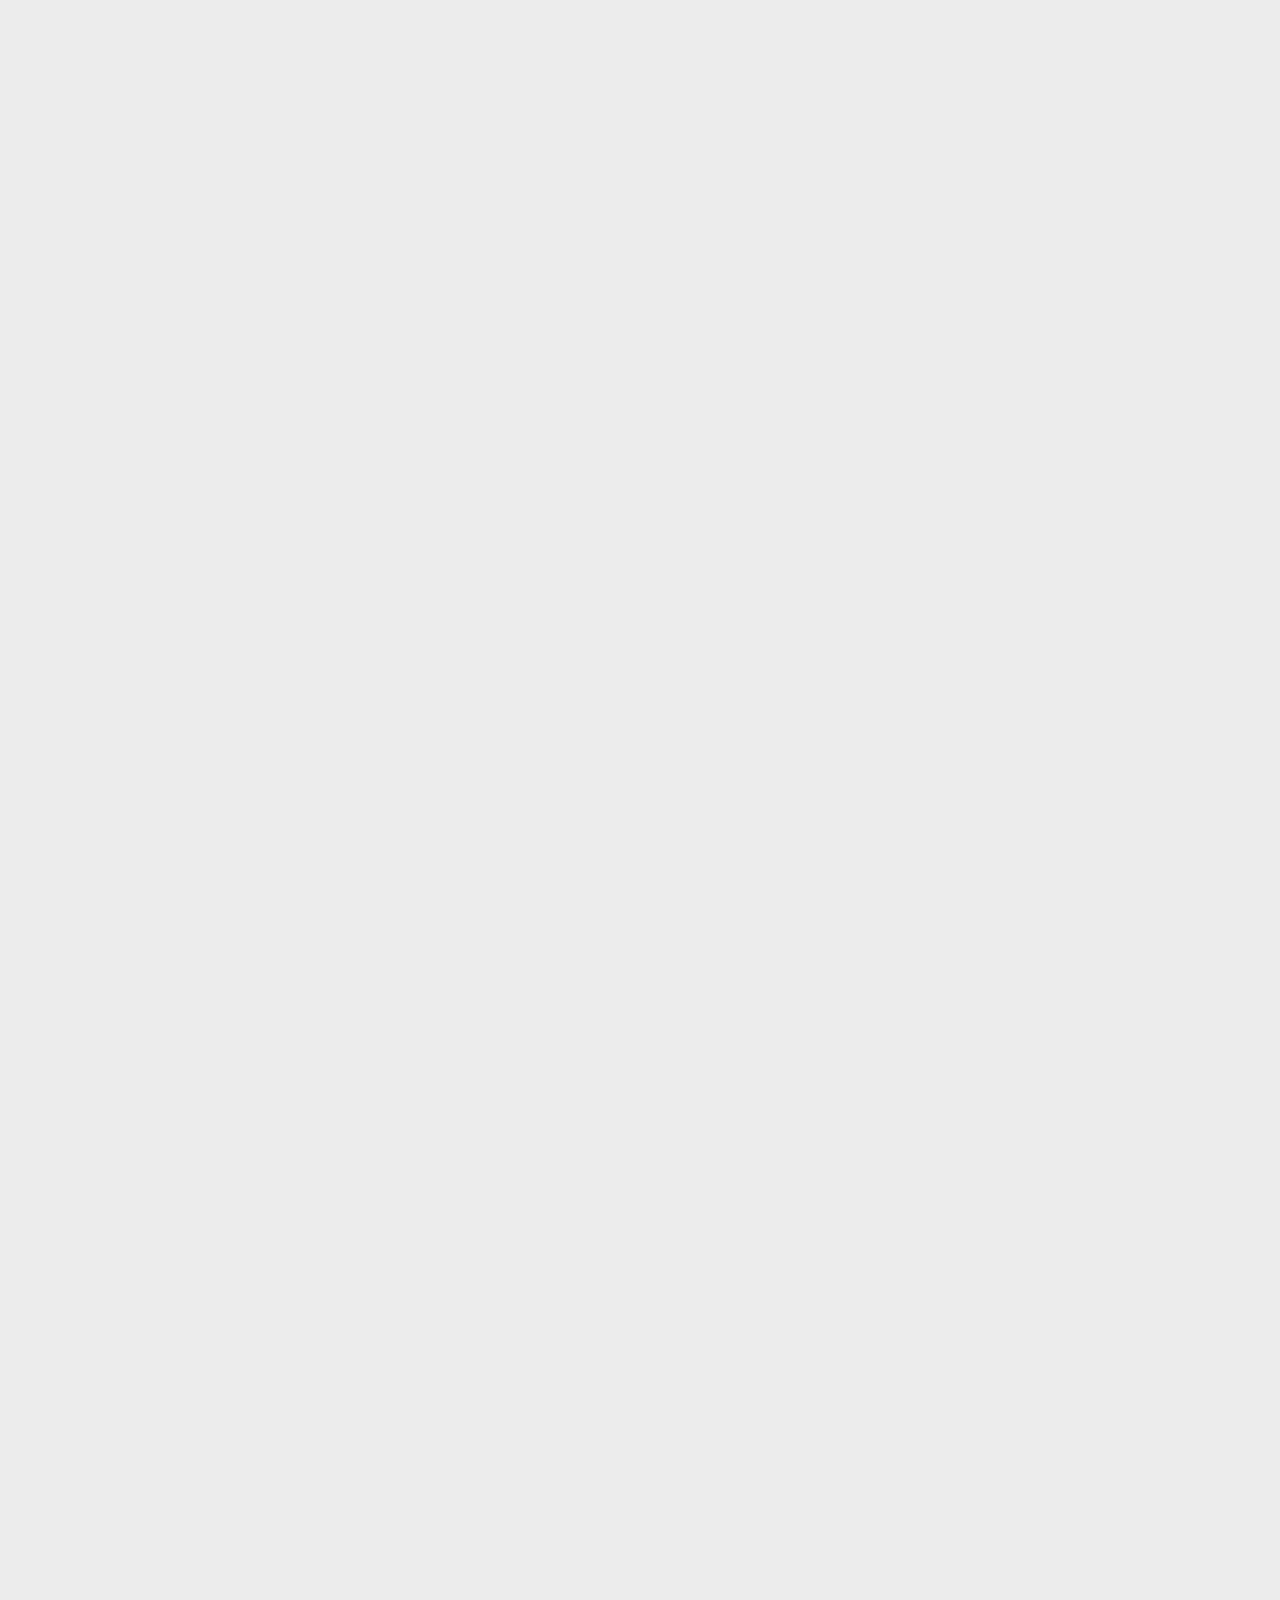
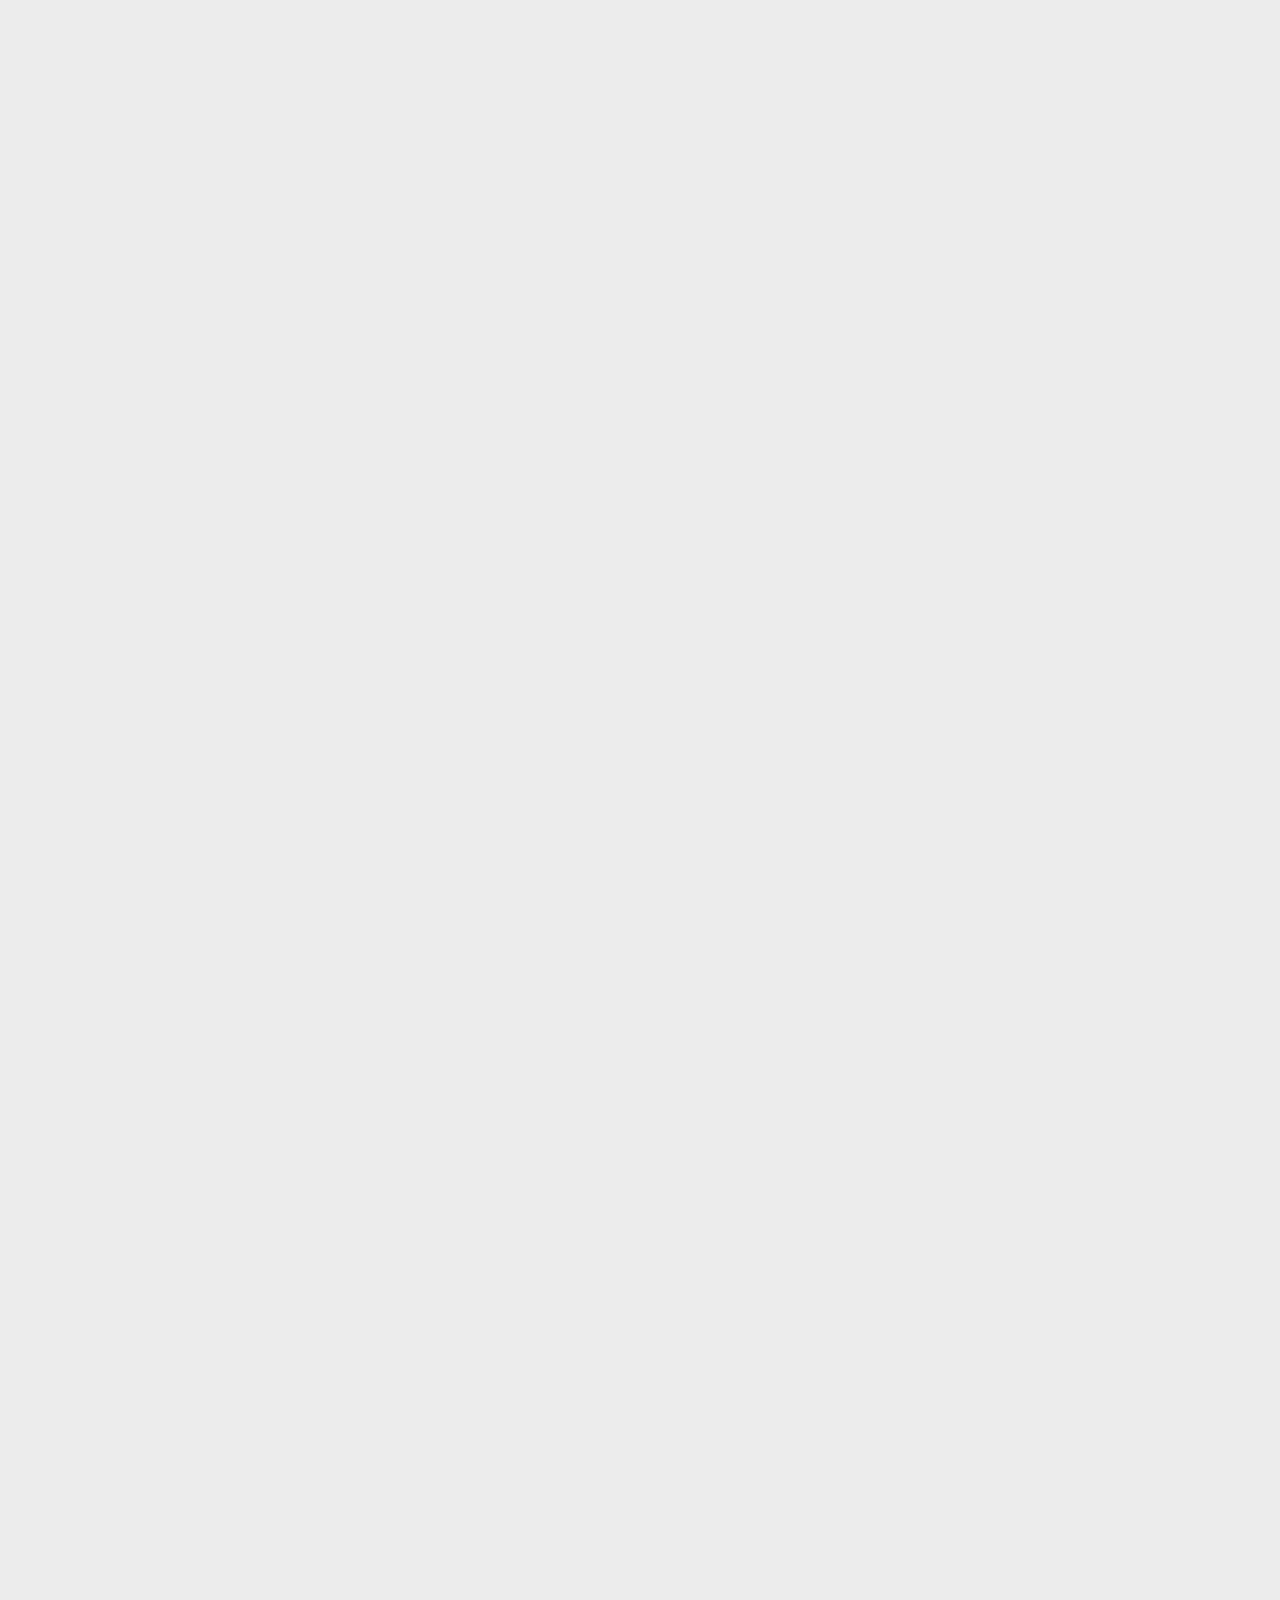
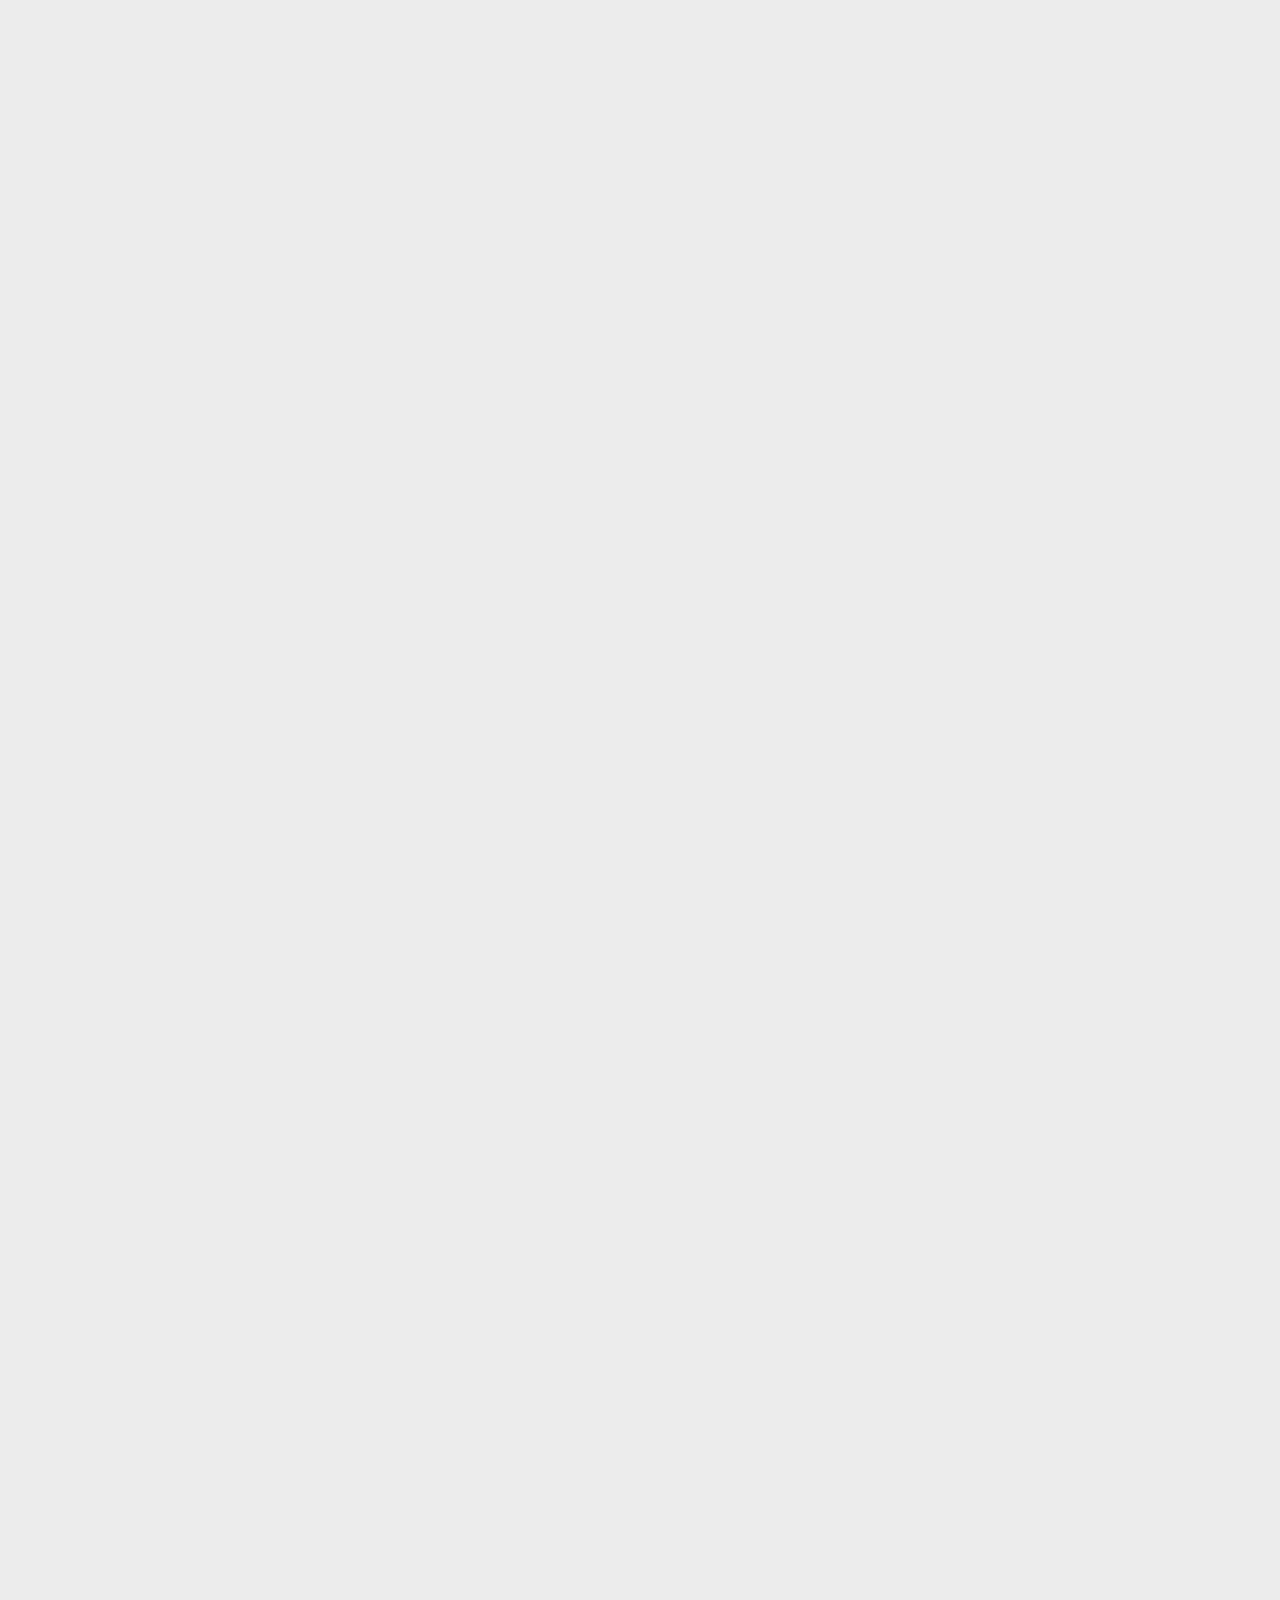
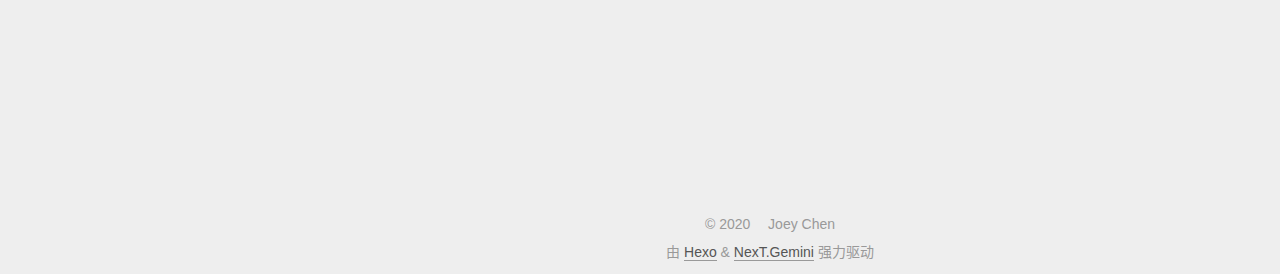
==== commit 5fc4ddd3: "Site updated: 2020-08-11 20:44:57" ====
--- a/index.html
+++ b/index.html
@@ -184,7 +184,7 @@
     <link itemprop="mainEntityOfPage" href="http://yoursite.com/2020/08/11/%E6%A0%91%E8%8E%93%E6%B4%BE%E5%AE%89%E8%A3%85%E3%80%81%E5%90%AF%E5%8A%A8%E3%80%81%E9%85%8D%E7%BD%AE/">
 
     <span hidden itemprop="author" itemscope itemtype="http://schema.org/Person">
-      <meta itemprop="image" content="/images/avatar.jpg">
+      <meta itemprop="image" content="/images/avatar.gif">
       <meta itemprop="name" content="Joey Chen">
       <meta itemprop="description" content="人法地，地法天，天法道，道法自然。">
     </span>
@@ -261,7 +261,7 @@
     <link itemprop="mainEntityOfPage" href="http://yoursite.com/2020/07/24/Hexo%E5%8D%9A%E5%AE%A2NexT%E4%B8%BB%E9%A2%98%E6%B7%BB%E5%8A%A0%E6%9C%AC%E5%9C%B0%E6%90%9C%E7%B4%A2/">
 
     <span hidden itemprop="author" itemscope itemtype="http://schema.org/Person">
-      <meta itemprop="image" content="/images/avatar.jpg">
+      <meta itemprop="image" content="/images/avatar.gif">
       <meta itemprop="name" content="Joey Chen">
       <meta itemprop="description" content="人法地，地法天，天法道，道法自然。">
     </span>
@@ -338,7 +338,7 @@
     <link itemprop="mainEntityOfPage" href="http://yoursite.com/2020/07/23/Nodejs%E5%AE%89%E8%A3%85%E6%95%99%E7%A8%8B/">
 
     <span hidden itemprop="author" itemscope itemtype="http://schema.org/Person">
-      <meta itemprop="image" content="/images/avatar.jpg">
+      <meta itemprop="image" content="/images/avatar.gif">
       <meta itemprop="name" content="Joey Chen">
       <meta itemprop="description" content="人法地，地法天，天法道，道法自然。">
     </span>
@@ -437,7 +437,7 @@
     <link itemprop="mainEntityOfPage" href="http://yoursite.com/2020/07/22/hello-world/">
 
     <span hidden itemprop="author" itemscope itemtype="http://schema.org/Person">
-      <meta itemprop="image" content="/images/avatar.jpg">
+      <meta itemprop="image" content="/images/avatar.gif">
       <meta itemprop="name" content="Joey Chen">
       <meta itemprop="description" content="人法地，地法天，天法道，道法自然。">
     </span>
@@ -566,7 +566,7 @@
       <div class="site-overview-wrap sidebar-panel">
         <div class="site-author motion-element" itemprop="author" itemscope itemtype="http://schema.org/Person">
     <img class="site-author-image" itemprop="image" alt="Joey Chen"
-      src="/images/avatar.jpg">
+      src="/images/avatar.gif">
   <p class="site-author-name" itemprop="name">Joey Chen</p>
   <div class="site-description" itemprop="description">人法地，地法天，天法道，道法自然。</div>
 </div>
--- a/css/main.css
+++ b/css/main.css
@@ -1168,7 +1168,7 @@
 }
 .links-of-author a::before,
 .links-of-author span.exturl::before {
-  background: #2bebcc;
+  background: #445ded;
   border-radius: 50%;
   content: ' ';
   display: inline-block;
@@ -2149,6 +2149,106 @@
 .gt-container .gt-popup .gt-action.is--active::before {
   top: 0.7em;
 }
+.search-pop-overlay {
+  background: rgba(0,0,0,0);
+  height: 100%;
+  left: 0;
+  position: fixed;
+  top: 0;
+  transition: visibility 0s linear 0.2s, background 0.2s;
+  visibility: hidden;
+  width: 100%;
+  z-index: 1400;
+}
+.search-pop-overlay.search-active {
+  background: rgba(0,0,0,0.3);
+  transition: background 0.2s;
+  visibility: visible;
+}
+.search-popup {
+  background: var(--card-bg-color);
+  border-radius: 5px;
+  height: 80%;
+  left: calc(50% - 350px);
+  position: fixed;
+  top: 10%;
+  transform: scale(0);
+  transition: transform 0.2s;
+  width: 700px;
+  z-index: 1500;
+}
+.search-active .search-popup {
+  transform: scale(1);
+}
+@media (max-width: 767px) {
+  .search-popup {
+    border-radius: 0;
+    height: 100%;
+    left: 0;
+    margin: 0;
+    top: 0;
+    width: 100%;
+  }
+}
+.search-popup .search-icon,
+.search-popup .popup-btn-close {
+  color: #999;
+  font-size: 18px;
+  padding: 0 10px;
+}
+.search-popup .popup-btn-close {
+  cursor: pointer;
+}
+.search-popup .popup-btn-close:hover .fa {
+  color: #222;
+}
+.search-popup .search-header {
+  background: #eee;
+  border-top-left-radius: 5px;
+  border-top-right-radius: 5px;
+  display: flex;
+  padding: 5px;
+}
+.search-popup input.search-input {
+  background: transparent;
+  border: 0;
+  outline: 0;
+  width: 100%;
+}
+.search-popup input.search-input::-webkit-search-cancel-button {
+  display: none;
+}
+.search-popup .search-input-container {
+  flex-grow: 1;
+  padding: 2px;
+}
+.search-popup ul.search-result-list {
+  margin: 0 5px;
+  padding: 0;
+  width: 100%;
+}
+.search-popup p.search-result {
+  border-bottom: 1px dashed #ccc;
+  padding: 5px 0;
+}
+.search-popup a.search-result-title {
+  font-weight: bold;
+}
+.search-popup .search-keyword {
+  border-bottom: 1px dashed #ff2a2a;
+  color: #ff2a2a;
+  font-weight: bold;
+}
+.search-popup #search-result {
+  display: flex;
+  height: calc(100% - 55px);
+  overflow: auto;
+  padding: 5px 25px;
+}
+.search-popup #no-result {
+  color: #ccc;
+  margin: auto;
+}
 .header {
   margin: 0 auto;
   position: relative;
